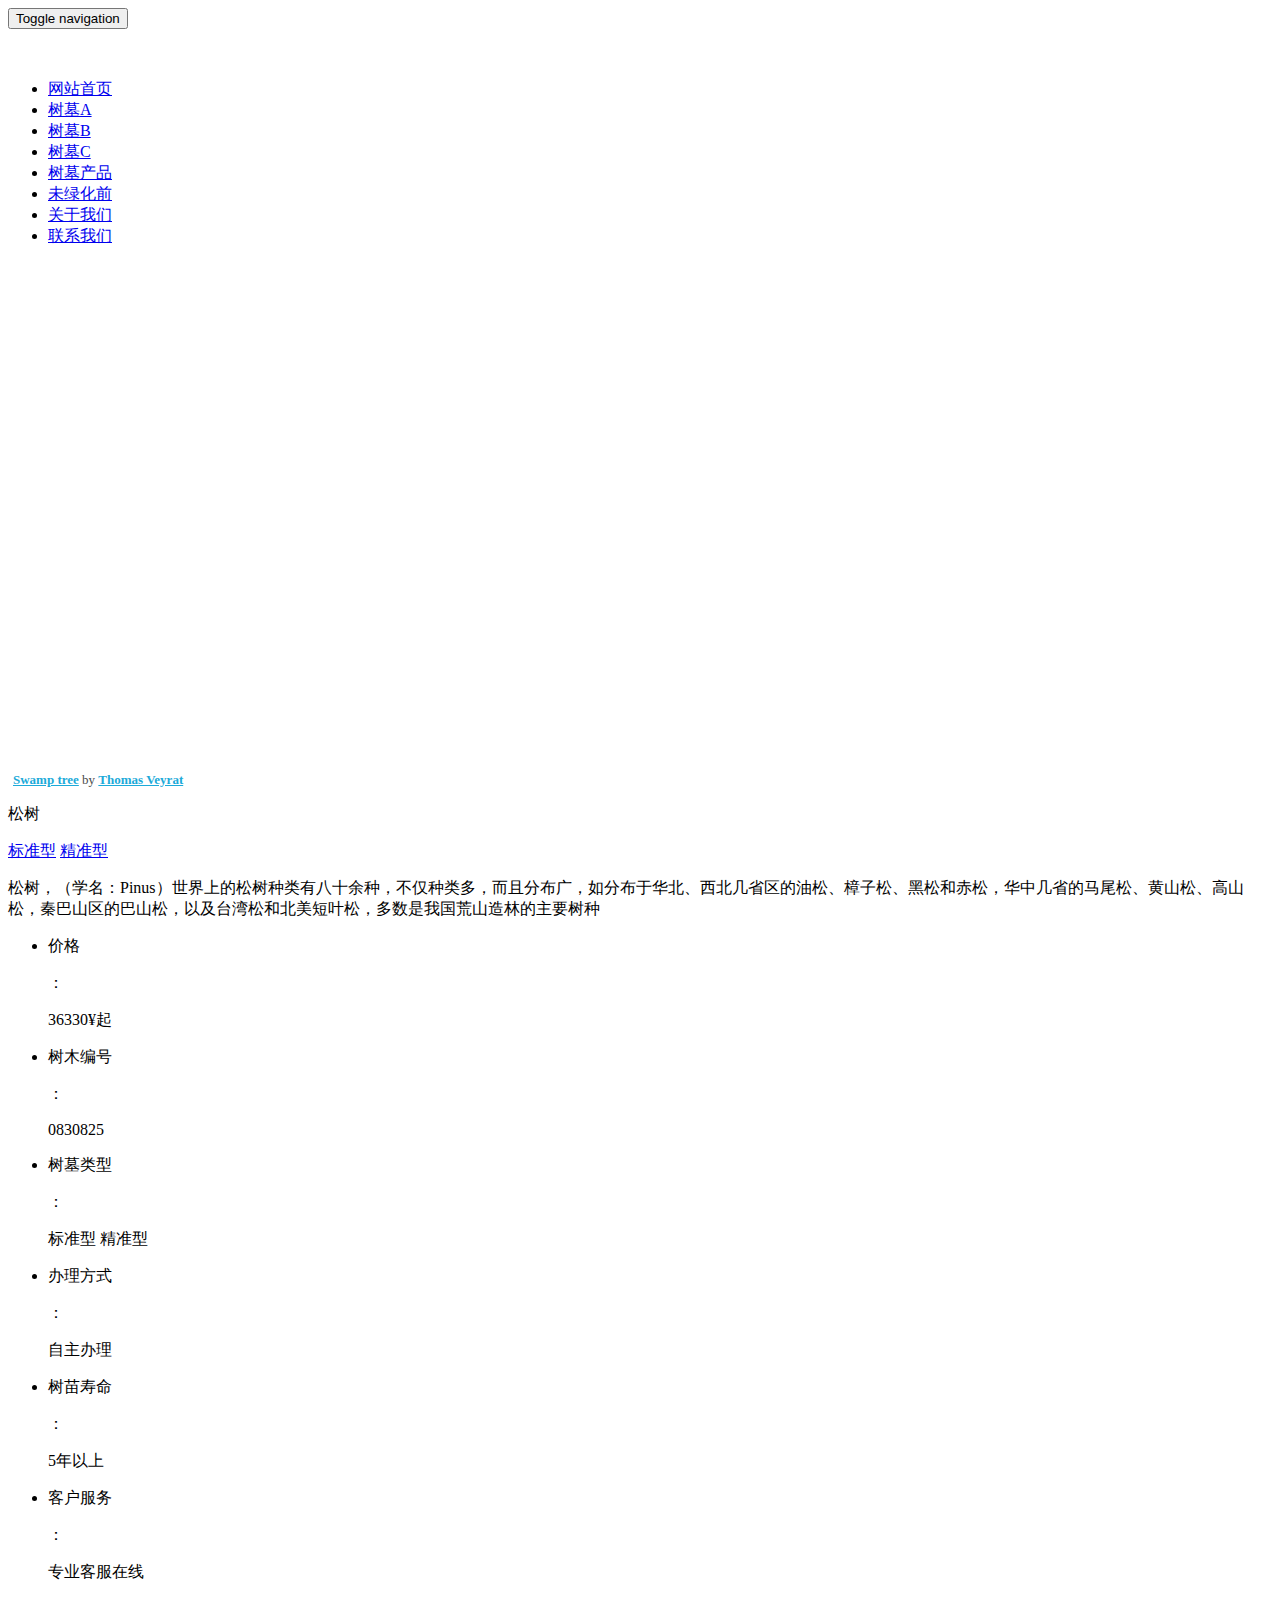
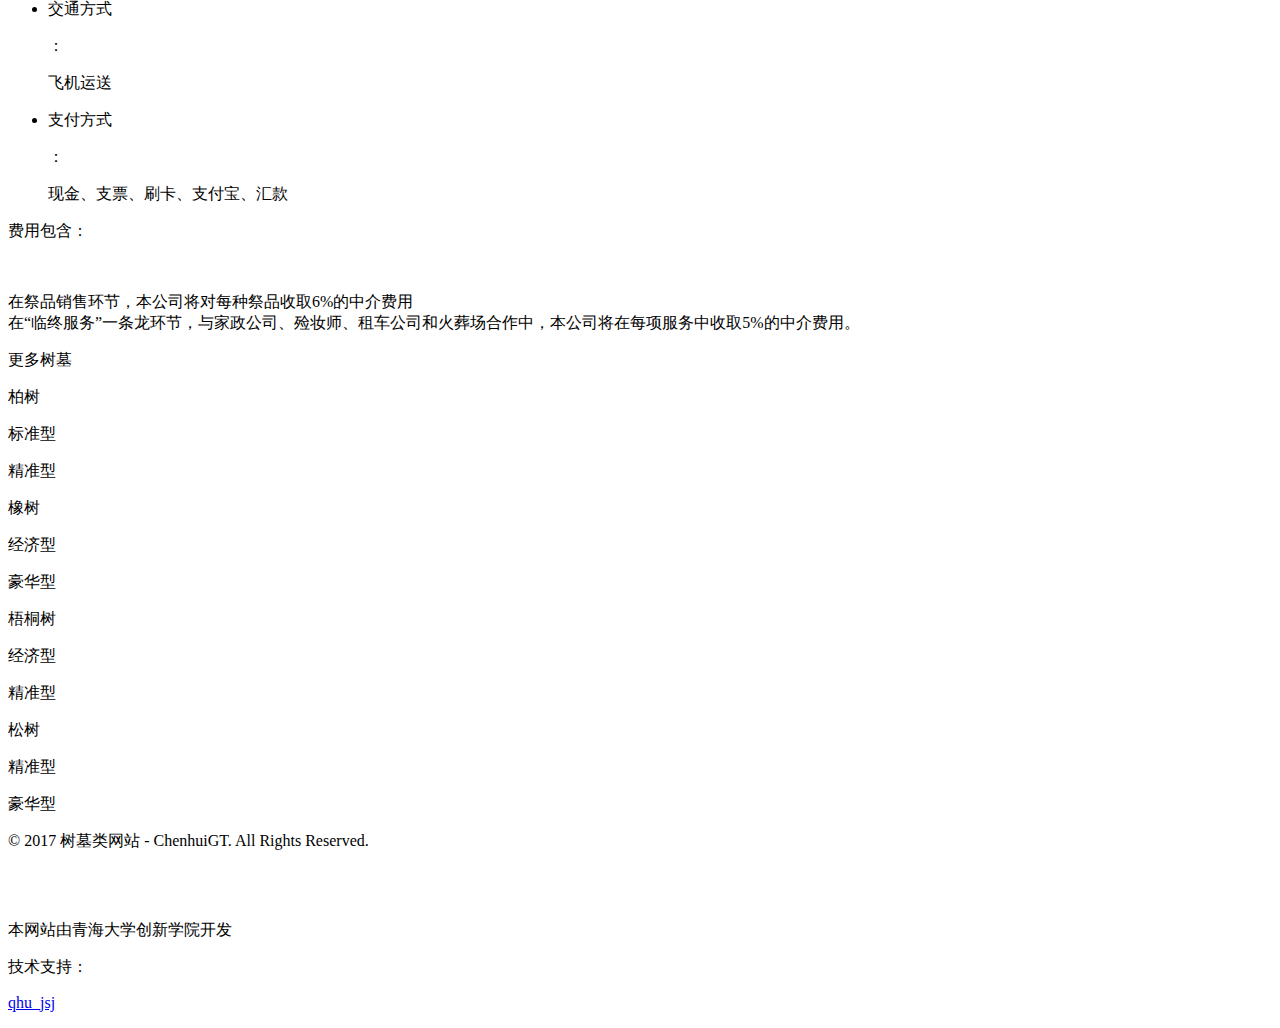
==== index4.html @ c591695b "Add files via upload" ====
<!DOCTYPE html>
<!-- saved from url=(0077)http://www.coolsite360.com/sites/ynzzkt/casedetails/5aa9fd536c8569692ddfd2db/ -->
<html class=" portrait"><head><meta http-equiv="Content-Type" content="text/html; charset=UTF-8">
    <title>树墓地类型展示</title>
    
    <meta content="自由行, 欧洲行, 境外游" name="keywords">
    <meta content="奇特旺国家公园，是尼泊尔的国家公园，全称皇家奇特旺国家公园。位于加德满都西南150千米处。公园占地540多平方千米，以产印度独角犀牛闻名。" name="description">
    
    
    <meta name="apple-touch-fullscreen" content="yes">
    <meta name="apple-mobile-web-app-capable" content="yes">
    <meta name="apple-mobile-web-app-status-bar-style" content="black-translucent">
    <meta name="viewport" content="width=device-width, initial-scale=1.0, maximum-scale=1.0, user-scalable=no">
    <meta name="renderer" content="webkit">
    <script type="text/javascript" async="" defer="" src="js/piwik.js"></script><script>
    coolsite360={
        PlayerPlugins:[]
    } ;
    var _gaq = _gaq || [], _paq = _paq || [];
    var weixin_initial = 0, preview_mode=0, clear_loading_progress_waiting = 0, weixin_config_ready=0, epub360_domain = 'epub360';
    </script>
<!--    
   <div ><iframe width="100%" height="480" src="https://www.ll3d.com/model/8a99686f5930cff30159390a564b0016" frameborder="0" allowfullscreen mozallowfullscreen="true" webkitallowfullscreen="true" onmousewheel=""></iframe>
    <p>on <a href="https://www.ll3d.com/model/8a99686f5930cff30159390a564b0016/detail" style="color:#1caad9; font-weight:bold; font-size:14px;" >乐乐三维云</a></p>
   </div>-->
			
    <script src="js/es5-shim.js"></script>
    <script src="js/es5-sham.js"></script>
    <!--<script src="//cdn.bootcss.com/es6-shim/0.35.3/es6-shim.js"></script>-->
    <!--<script src="//cdn.bootcss.com/es6-shim/0.35.3/es6-sham.js"></script>-->
    <script type="text/javascript" src="js/object-assign.min.js"></script>
    <script type="text/javascript" src="js/promise.js"></script>
    <script>
        // Polyfill, modifying the global Object
        window.ObjectAssign.polyfill();
    </script>
        <link rel="stylesheet" type="text/css" href="css/jquery.fancybox.min.css">

        <link rel="stylesheet" type="text/css" href="css/font-awesome.min.css">    
        <link rel="stylesheet" type="text/css" href="css/animate.css">
        <link type="text/css" href="css/play.built.7b5ddf9b.cache.css" rel="stylesheet" media="all">
    
     <script type="text/javascript" src="js/jquery-1.8.1.min.js"></script>
    <script type="text/javascript" src="js/bootstrap.min.js"></script>
    
    
    



    <link type="text/css" href="css/global_main.css" rel="stylesheet">
    <link type="text/css" href="css/global_fonts.css" rel="stylesheet">
    <link type="text/css" href="css/styles.css" rel="stylesheet">



    <style>
    @font-face{font-family:'Caudex';font-style:normal;font-weight:400;src:local(Caudex),url(http://gfonts.coolsite360.com/s/caudex/v6/6CwZGTsjYRXUiSDlabVS2n-_kf6ByYO6CLYdB4HQE-Y.woff2) format("woff2");unicode-range:U+1F00-1FFF}@font-face{font-family:'Caudex';font-style:normal;font-weight:400;src:local(Caudex),url(http://gfonts.coolsite360.com/s/caudex/v6/uKDHrXVo0UKVEKBdFH13fH-_kf6ByYO6CLYdB4HQE-Y.woff2) format("woff2");unicode-range:U+0370-03FF}@font-face{font-family:'Caudex';font-style:normal;font-weight:400;src:local(Caudex),url(http://gfonts.coolsite360.com/s/caudex/v6/M9hv5IlpxEaNftgkD8754H-_kf6ByYO6CLYdB4HQE-Y.woff2) format("woff2");unicode-range:U+0100-024F,U+1E00-1EFF,U+20A0-20AB,U+20AD-20CF,U+2C60-2C7F,U+A720-A7FF}@font-face{font-family:'Caudex';font-style:normal;font-weight:400;src:local(Caudex),url(http://gfonts.coolsite360.com/s/caudex/v6/oK9B5EatFn1pC05ZmnkMduvvDin1pK8aKteLpeZ5c0A.woff2) format("woff2");unicode-range:U+0000-00FF,U+0131,U+0152-0153,U+02C6,U+02DA,U+02DC,U+2000-206F,U+2074,U+20AC,U+2212,U+2215}@font-face{font-family:'Oswald';font-style:normal;font-weight:700;src:local('Oswald Bold'),local(Oswald-Bold),url(http://gfonts.coolsite360.com/s/oswald/v13/smkSb2csQFrK-wxLDSe5R4X0hVgzZQUfRDuZrPvH3D8.woff2) format("woff2");unicode-range:U+0400-045F,U+0490-0491,U+04B0-04B1,U+2116}@font-face{font-family:'Oswald';font-style:normal;font-weight:700;src:local('Oswald Bold'),local(Oswald-Bold),url(http://gfonts.coolsite360.com/s/oswald/v13/69aXBpgQONjr_rHWADjBuYX0hVgzZQUfRDuZrPvH3D8.woff2) format("woff2");unicode-range:U+0102-0103,U+1EA0-1EF9,U+20AB}@font-face{font-family:'Oswald';font-style:normal;font-weight:700;src:local('Oswald Bold'),local(Oswald-Bold),url(http://gfonts.coolsite360.com/s/oswald/v13/dI-qzxlKVQA6TUC5RKSb34X0hVgzZQUfRDuZrPvH3D8.woff2) format("woff2");unicode-range:U+0100-024F,U+1E00-1EFF,U+20A0-20AB,U+20AD-20CF,U+2C60-2C7F,U+A720-A7FF}@font-face{font-family:'Oswald';font-style:normal;font-weight:700;src:local('Oswald Bold'),local(Oswald-Bold),url(http://gfonts.coolsite360.com/s/oswald/v13/bH7276GfdCjMjApa_dkG6ZBw1xU1rKptJj_0jans920.woff2) format("woff2");unicode-range:U+0000-00FF,U+0131,U+0152-0153,U+02C6,U+02DA,U+02DC,U+2000-206F,U+2074,U+20AC,U+2212,U+2215}@font-face{font-family:'Playfair Display';font-style:normal;font-weight:400;src:local('Playfair Display'),local(PlayfairDisplay-Regular),url(http://gfonts.coolsite360.com/s/playfairdisplay/v10/2NBgzUtEeyB-Xtpr9bm1CRw5vVFbIG7DatP53f3SWfE.woff2) format("woff2");unicode-range:U+0400-045F,U+0490-0491,U+04B0-04B1,U+2116}@font-face{font-family:'Playfair Display';font-style:normal;font-weight:400;src:local('Playfair Display'),local(PlayfairDisplay-Regular),url(http://gfonts.coolsite360.com/s/playfairdisplay/v10/2NBgzUtEeyB-Xtpr9bm1CSVudZg2I_9CBJalMPResNk.woff2) format("woff2");unicode-range:U+0100-024F,U+1E00-1EFF,U+20A0-20AB,U+20AD-20CF,U+2C60-2C7F,U+A720-A7FF}@font-face{font-family:'Playfair Display';font-style:normal;font-weight:400;src:local('Playfair Display'),local(PlayfairDisplay-Regular),url(http://gfonts.coolsite360.com/s/playfairdisplay/v10/2NBgzUtEeyB-Xtpr9bm1CRD8Ne_KjP89kA3_zOrHj8E.woff2) format("woff2");unicode-range:U+0000-00FF,U+0131,U+0152-0153,U+02C6,U+02DA,U+02DC,U+2000-206F,U+2074,U+20AC,U+2212,U+2215}@font-face{font-family:'Roboto';font-style:normal;font-weight:100;src:local('Roboto Thin'),local(Roboto-Thin),url(http://gfonts.coolsite360.com/s/roboto/v16/ty9dfvLAziwdqQ2dHoyjphkAz4rYn47Zy2rvigWQf6w.woff2) format("woff2");unicode-range:U+0460-052F,U+20B4,U+2DE0-2DFF,U+A640-A69F}@font-face{font-family:'Roboto';font-style:normal;font-weight:100;src:local('Roboto Thin'),local(Roboto-Thin),url(http://gfonts.coolsite360.com/s/roboto/v16/frNV30OaYdlFRtH2VnZZdhkAz4rYn47Zy2rvigWQf6w.woff2) format("woff2");unicode-range:U+0400-045F,U+0490-0491,U+04B0-04B1,U+2116}@font-face{font-family:'Roboto';font-style:normal;font-weight:100;src:local('Roboto Thin'),local(Roboto-Thin),url(http://gfonts.coolsite360.com/s/roboto/v16/gwVJDERN2Amz39wrSoZ7FxkAz4rYn47Zy2rvigWQf6w.woff2) format("woff2");unicode-range:U+1F00-1FFF}@font-face{font-family:'Roboto';font-style:normal;font-weight:100;src:local('Roboto Thin'),local(Roboto-Thin),url(http://gfonts.coolsite360.com/s/roboto/v16/aZMswpodYeVhtRvuABJWvBkAz4rYn47Zy2rvigWQf6w.woff2) format("woff2");unicode-range:U+0370-03FF}@font-face{font-family:'Roboto';font-style:normal;font-weight:100;src:local('Roboto Thin'),local(Roboto-Thin),url(http://gfonts.coolsite360.com/s/roboto/v16/VvXUGKZXbHtX_S_VCTLpGhkAz4rYn47Zy2rvigWQf6w.woff2) format("woff2");unicode-range:U+0102-0103,U+1EA0-1EF9,U+20AB}@font-face{font-family:'Roboto';font-style:normal;font-weight:100;src:local('Roboto Thin'),local(Roboto-Thin),url(http://gfonts.coolsite360.com/s/roboto/v16/e7MeVAyvogMqFwwl61PKhBkAz4rYn47Zy2rvigWQf6w.woff2) format("woff2");unicode-range:U+0100-024F,U+1E00-1EFF,U+20A0-20AB,U+20AD-20CF,U+2C60-2C7F,U+A720-A7FF}@font-face{font-family:'Roboto';font-style:normal;font-weight:100;src:local('Roboto Thin'),local(Roboto-Thin),url(http://gfonts.coolsite360.com/s/roboto/v16/2tsd397wLxj96qwHyNIkxHYhjbSpvc47ee6xR_80Hnw.woff2) format("woff2");unicode-range:U+0000-00FF,U+0131,U+0152-0153,U+02C6,U+02DA,U+02DC,U+2000-206F,U+2074,U+20AC,U+2212,U+2215}@font-face{font-family:'Roboto';font-style:normal;font-weight:300;src:local('Roboto Light'),local(Roboto-Light),url(http://gfonts.coolsite360.com/s/roboto/v16/0eC6fl06luXEYWpBSJvXCIX0hVgzZQUfRDuZrPvH3D8.woff2) format("woff2");unicode-range:U+0460-052F,U+20B4,U+2DE0-2DFF,U+A640-A69F}@font-face{font-family:'Roboto';font-style:normal;font-weight:300;src:local('Roboto Light'),local(Roboto-Light),url(http://gfonts.coolsite360.com/s/roboto/v16/Fl4y0QdOxyyTHEGMXX8kcYX0hVgzZQUfRDuZrPvH3D8.woff2) format("woff2");unicode-range:U+0400-045F,U+0490-0491,U+04B0-04B1,U+2116}@font-face{font-family:'Roboto';font-style:normal;font-weight:300;src:local('Roboto Light'),local(Roboto-Light),url(http://gfonts.coolsite360.com/s/roboto/v16/-L14Jk06m6pUHB-5mXQQnYX0hVgzZQUfRDuZrPvH3D8.woff2) format("woff2");unicode-range:U+1F00-1FFF}@font-face{font-family:'Roboto';font-style:normal;font-weight:300;src:local('Roboto Light'),local(Roboto-Light),url(http://gfonts.coolsite360.com/s/roboto/v16/I3S1wsgSg9YCurV6PUkTOYX0hVgzZQUfRDuZrPvH3D8.woff2) format("woff2");unicode-range:U+0370-03FF}@font-face{font-family:'Roboto';font-style:normal;font-weight:300;src:local('Roboto Light'),local(Roboto-Light),url(http://gfonts.coolsite360.com/s/roboto/v16/NYDWBdD4gIq26G5XYbHsFIX0hVgzZQUfRDuZrPvH3D8.woff2) format("woff2");unicode-range:U+0102-0103,U+1EA0-1EF9,U+20AB}@font-face{font-family:'Roboto';font-style:normal;font-weight:300;src:local('Roboto Light'),local(Roboto-Light),url(http://gfonts.coolsite360.com/s/roboto/v16/Pru33qjShpZSmG3z6VYwnYX0hVgzZQUfRDuZrPvH3D8.woff2) format("woff2");unicode-range:U+0100-024F,U+1E00-1EFF,U+20A0-20AB,U+20AD-20CF,U+2C60-2C7F,U+A720-A7FF}@font-face{font-family:'Roboto';font-style:normal;font-weight:300;src:local('Roboto Light'),local(Roboto-Light),url(http://gfonts.coolsite360.com/s/roboto/v16/Hgo13k-tfSpn0qi1SFdUfZBw1xU1rKptJj_0jans920.woff2) format("woff2");unicode-range:U+0000-00FF,U+0131,U+0152-0153,U+02C6,U+02DA,U+02DC,U+2000-206F,U+2074,U+20AC,U+2212,U+2215}@font-face{font-family:'Roboto';font-style:normal;font-weight:900;src:local('Roboto Black'),local(Roboto-Black),url(http://gfonts.coolsite360.com/s/roboto/v16/s7gftie1JANC-QmDJvMWZoX0hVgzZQUfRDuZrPvH3D8.woff2) format("woff2");unicode-range:U+0460-052F,U+20B4,U+2DE0-2DFF,U+A640-A69F}@font-face{font-family:'Roboto';font-style:normal;font-weight:900;src:local('Roboto Black'),local(Roboto-Black),url(http://gfonts.coolsite360.com/s/roboto/v16/3Y_xCyt7TNunMGg0Et2pnoX0hVgzZQUfRDuZrPvH3D8.woff2) format("woff2");unicode-range:U+0400-045F,U+0490-0491,U+04B0-04B1,U+2116}@font-face{font-family:'Roboto';font-style:normal;font-weight:900;src:local('Roboto Black'),local(Roboto-Black),url(http://gfonts.coolsite360.com/s/roboto/v16/WeQRRE07FDkIrr29oHQgHIX0hVgzZQUfRDuZrPvH3D8.woff2) format("woff2");unicode-range:U+1F00-1FFF}@font-face{font-family:'Roboto';font-style:normal;font-weight:900;src:local('Roboto Black'),local(Roboto-Black),url(http://gfonts.coolsite360.com/s/roboto/v16/jyIYROCkJM3gZ4KV00YXOIX0hVgzZQUfRDuZrPvH3D8.woff2) format("woff2");unicode-range:U+0370-03FF}@font-face{font-family:'Roboto';font-style:normal;font-weight:900;src:local('Roboto Black'),local(Roboto-Black),url(http://gfonts.coolsite360.com/s/roboto/v16/phsu-QZXz1JBv0PbFoPmEIX0hVgzZQUfRDuZrPvH3D8.woff2) format("woff2");unicode-range:U+0102-0103,U+1EA0-1EF9,U+20AB}@font-face{font-family:'Roboto';font-style:normal;font-weight:900;src:local('Roboto Black'),local(Roboto-Black),url(http://gfonts.coolsite360.com/s/roboto/v16/9_7S_tWeGDh5Pq3u05RVkoX0hVgzZQUfRDuZrPvH3D8.woff2) format("woff2");unicode-range:U+0100-024F,U+1E00-1EFF,U+20A0-20AB,U+20AD-20CF,U+2C60-2C7F,U+A720-A7FF}@font-face{font-family:'Roboto';font-style:normal;font-weight:900;src:local('Roboto Black'),local(Roboto-Black),url(http://gfonts.coolsite360.com/s/roboto/v16/mnpfi9pxYH-Go5UiibESIpBw1xU1rKptJj_0jans920.woff2) format("woff2");unicode-range:U+0000-00FF,U+0131,U+0152-0153,U+02C6,U+02DA,U+02DC,U+2000-206F,U+2074,U+20AC,U+2212,U+2215}
</style>

</head>

<body class="body_7jRMdv">
<div class="container-fluid cst_navcontainer cst_navfixed nav_bgc c-section cbsect_c90e2b70" data-c_spy="scroll" data-c_tl_id="tl_f83f28f0" id="section73ef9f42">
 <nav class="navbar nav_style_01 c-navbar cbnavb_98b328d3">
  <div class="container cst_navcontainer cst_w100 cbnavc_dfbccb16">
   <div class="navbar-header c-navheader cbnavh_caa7c464">
    <button class="navbar-toggle c-navmenubutton cbnavm_cbfb306f" data-target="#navmenu_1c29acd3b3e5392f" data-toggle="collapse" switch-class="c-state1" switch-selector=".navbar-collapse" type="button">
     <span class="sr-only c-span cbspan_882a2473">
      Toggle navigation
     </span>
     <span class="icon-bar c-nav-btn-span cbspan_38ed2287">
     </span>
     <span class="icon-bar c-nav-btn-span cbspan_4ddd2992">
     </span>
     <span class="icon-bar c-nav-btn-span cbspan_adbceece">
     </span>
    </button>
    <a class="navbar-toggle-desktop hidden-xs c-linkblock cblink_cf3da837 c-action-click" data-c_act_id="act_eb360d5c" href="http://www.coolsite360.com/sites/ynzzkt/casedetails/5aa9fd536c8569692ddfd2db/#">
     <i class="fa fa-bars c-icon cbicon_c27a895e" data-c_e_id="icon1fac4612" switch-class="c-state1" switch-selector=".navbar-collapse">
     </i>
     <i class="fa fa-remove c-icon cbicon_75a214d4" data-c_e_id="iconaf5904a3">
     </i>
    </a>
    <a class="navbar-brand c-navbrand cbnavb_6a39e351" href="http://www.coolsite360.com/sites/ynzzkt/index.html" src="http://qty83k.creatby.com/materials/95622/origin/d5144dfb2dcb65f4d21f23fa042c5d1a_origin.png">
     <p>
      <br>
     </p>
    </a>
   </div>
   <div class="collapse navbar-collapse c-navcollapse cbnavc_98bc8b3b" data-c_e_id="navcollapseb9aaba37" id="navmenu_1c29acd3b3e5392f">
    <ul class="nav navbar-nav navbar-right c-navlist cbnavl_8677f838">
     <li class="c-navlistitem cbnavl_1b90c692">
      <a class="active c-navlink cbnavl_dad6852f" data-c_spy="scroll" href="#">
       网站首页
      </a>
     </li>
     <li class="c-navlistitem cbnavl_1b90c692">
      <a class="c-navlink cbnavl_dad6852f" data-c_spy="scroll" href="page1.html">
       树墓A
      </a>
     </li> 
     <li class="c-navlistitem cbnavl_1b90c692">
      <a class="c-navlink cbnavl_dad6852f" data-c_spy="scroll" href="page2.html">
       树墓B
      </a>
     </li>  
     <li class="c-navlistitem cbnavl_1b90c692">
      <a class="c-navlink cbnavl_dad6852f" data-c_spy="scroll" href="page3.html">
       树墓C
      </a>
     </li>
     <li class="c-navlistitem cbnavl_1b90c692">
      <a class="c-navlink cbnavl_dad6852f" data-c_spy="scroll" href="index1.html">
       树墓产品
      </a>
     </li>
     <li class="c-navlistitem cbnavl_5ba8b7da">
      <a class="c-navlink cbnavl_dad6852f" data-c_spy="scroll" href="index.html">
       未绿化前
      </a>
     </li>
     <li class="c-navlistitem cbnavl_5ba8b7da">
      <a class="c-navlink cbnavl_dad6852f" data-c_spy="scroll" href="#">
       关于我们
      </a>
     </li>
     <li class="c-navlistitem cbnavl_40316c0c">
      <a class="c-navlink cbnavl_dad6852f" data-c_spy="scroll" href="#">
       联系我们
      </a>
     </li>
    </ul>
   </div>
  </div>
 </nav>
</div>
<div class="container-fluid cst_sectionBlock c-section cbsect_5e3bb3b2" data-c_tl_id="tl_86b5022c">
  <div class="container cst_container_base cst_w100 c-container-1 cbcont_154e7530">
  <div class="c-div div_u6xa1M">
    <div class="c-contentviewv2 contentviewv2_F59NU7" data-c_e_id="contentviewv2_1c00e43e">
      <div class="c-div div_36F587">
        <div class="c-slider slider_shWipo" data-c_slider_args="type:0;ap:0;ti:4" data-c_tl_id="M_a3f15874e24264f8">
          <div class="c-slider-mask c-transition-containment cs-repeatable slidermask_awXVnH">
        <!--<div class="c-slide c-transition-item slide_6WOxZo c-transition-current" style="background-image: url(http://qty83k.creatby.com/materials/95622/origin/41d2369924daec11a7b8b3cf78ed0662_origin.jpg);">-->
        <div class="c-slide c-transition-item slide_6WOxZo c-transition-current" >     
        <div class="sketchfab-embed-wrapper"><iframe width="100%" height="500px" src="https://sketchfab.com/models/2436f084265d401fb204c00ff51a14bd/embed?annotation=1&amp;annotation_cycle=5&amp;autospin=0.2&amp;autostart=1&amp;preload=1" frameborder="0" allow="autoplay; fullscreen; vr" mozallowfullscreen="true" webkitallowfullscreen="true"></iframe> <p style="font-size: 13px; font-weight: normal; margin: 5px; color: #4A4A4A;"> <a href="https://sketchfab.com/models/2436f084265d401fb204c00ff51a14bd?utm_medium=embed&utm_source=website&utm_campain=share-popup" target="_blank" style="font-weight: bold; color: #1CAAD9;">Swamp tree</a> by <a href="https://sketchfab.com/veyratom?utm_medium=embed&utm_source=website&utm_campain=share-popup" target="_blank" style="font-weight: bold; color: #1CAAD9;">Thomas Veyrat</a> </p> </div>
   </div>    
</div>

<a class="c-leftarrow leftarrow_o7KmlU" href="http://www.coolsite360.com/sites/ynzzkt/casedetails/5aa9fd536c8569692ddfd2db/#"><i class="fa fa-angle-left c-icon c-icon-arrowicon icon_XkgFgN"></i></a><a class="c-rightarrow rightarrow_iUz0me" href="http://www.coolsite360.com/sites/ynzzkt/casedetails/5aa9fd536c8569692ddfd2db/#"><i class="fa fa-angle-right c-icon c-icon-arrowicon icon_eyS2iH"></i></a>

</div>
</div>
</div>
</div>
</div>
</div>

<div class="container-fluid cst_sectionBlock c-section cbsect_992a17a8 c-scrollIn" data-c_tl_id="tl_07ea2fbb" id="section481195de">
  <div class="container cst_container_base c-container-1 cbcont_784e53e0">
    <div class="c-div div_wpdgwa">
      <div class="c-contentviewv2 contentviewv2_20auBU" data-c_e_id="contentviewv2_1dc08fd4">
        <div class="c-div div_kYGKCX">
          <p class="c-paragraph paragraph_NveQRc">松树</p>
          <div class="c-div cs-repeatable div_2Wizvm">
            <a class="c-textlink textlink_qaPGb0" href="#">标准型</a>
            <a class="c-textlink textlink_qaPGb0" href="#">精准型</a>
          </div>
        </div>
        <p class="c-paragraph paragraph_gtnmWj">松树，（学名：Pinus）世界上的松树种类有八十余种，不仅种类多，而且分布广，如分布于华北、西北几省区的油松、樟子松、黑松和赤松，华中几省的马尾松、黄山松、高山松，秦巴山区的巴山松，以及台湾松和北美短叶松，多数是我国荒山造林的主要树种</p><div class="c-div div_3Q1vmS"><ul class="c-list cs-repeatable list_w4QgY9">
        <li class="c-listitem listitem_dH6Bu2">
          <p class="c-paragraph paragraph_Vqmu4m">价格</p>
          <p class="c-paragraph paragraph_aXRUzj">：</p>
          <p class="c-paragraph paragraph_QpFIHB">36330¥起</p>
        </li>
        <li class="c-listitem listitem_dH6Bu2">
          <p class="c-paragraph paragraph_Vqmu4m">树木编号</p>
          <p class="c-paragraph paragraph_aXRUzj">：</p>
          <p class="c-paragraph paragraph_QpFIHB">0830825</p>
        </li>
        <li class="c-listitem listitem_dH6Bu2">
          <p class="c-paragraph paragraph_Vqmu4m">树墓类型</p>
          <p class="c-paragraph paragraph_aXRUzj">：</p>
          <p class="c-paragraph paragraph_QpFIHB">标准型 精准型</p>
        </li>
        <li class="c-listitem listitem_dH6Bu2">
          <p class="c-paragraph paragraph_Vqmu4m">办理方式</p>
          <p class="c-paragraph paragraph_aXRUzj">：</p>
          <p class="c-paragraph paragraph_QpFIHB">自主办理</p>
        </li>
        <li class="c-listitem listitem_dH6Bu2">
          <p class="c-paragraph paragraph_Vqmu4m">树苗寿命</p>
          <p class="c-paragraph paragraph_aXRUzj">：</p>
          <p class="c-paragraph paragraph_QpFIHB">5年以上</p>
        </li>
        <li class="c-listitem listitem_dH6Bu2">
          <p class="c-paragraph paragraph_Vqmu4m">客户服务</p>
          <p class="c-paragraph paragraph_aXRUzj">：</p>
          <p class="c-paragraph paragraph_QpFIHB">专业客服在线</p>
        </li>
        <li class="c-listitem listitem_dH6Bu2">
          <p class="c-paragraph paragraph_Vqmu4m">交通方式</p>
          <p class="c-paragraph paragraph_aXRUzj">：</p>
          <p class="c-paragraph paragraph_QpFIHB">飞机运送</p>
        </li>
        <li class="c-listitem listitem_dH6Bu2">
          <p class="c-paragraph paragraph_Vqmu4m">支付方式</p>
          <p class="c-paragraph paragraph_aXRUzj">：</p>
          <p class="c-paragraph paragraph_QpFIHB">现金、支票、刷卡、支付宝、汇款</p>
        </li>
      </ul>
    </div>
    <div class="c-div div_xN6AiE">
      <div class="textblock_cyiirb">
        <p>费用包含：</p>
        <p>&nbsp;</p>
        <p>在祭品销售环节，本公司将对每种祭品收取6%的中介费用<br>在“临终服务”一条龙环节，与家政公司、殓妆师、租车公司和火葬场合作中，本公司将在每项服务中收取5%的中介费用。<br></p>
      </div>
    </div>
    <div class="c-div div_vtaxK9">
    	
      <div class="c-div div_lg5ah6">
      	<p class="c-paragraph paragraph_rDwVZK">更多树墓</p>
      	<a class="c-linkblock linkblock_IocRq3" href="#"></a>
      </div>
    </div>
  </div>
 <!--<div class="c-div div_TgGOKZ"><div class="cst_hoverLink_effect03 cst_hovershadow_Griditem cst_mLR-15 cst_cardlist_grid_base_CMS c-div cbdiv_9b6e3da6"><div class="cst_gridSpace c-contentlistviewv2 cbcont_804fd53c"><div class="row cst_textSetting c-row cbrow_7725558a"><div class="col-lg-3 col-md-3 col-sm-6 col-xs-12 c-column c-inline-column cbcolu_33571ffe" data-c_content_url="/sites/ynzzkt/index/5aa9fd546c8569692891749d/contentview_58c9f0cc/" data-c_contentview_id="contentview_58c9f0cc"><div class="div_product c-div cbdiv_09162bd5"><div class="c-div cbdiv_57d04487"><div class="img_product c-inlineblock c-imageblock cbimag_67c3cc94" mode="aspectFill" src="http://qty83k.creatby.com/materials/95622/origin/f0a66fac13024673c5a709007ea66d2d_origin.jpg" style="background-image: url(http://qty83k.creatby.com/materials/95622/origin/a2198eca095cacb017959d236213a21f_origin_YgAAmt3.jpg);background-size: cover;background-repeat: no-repeat;: ;background-position: center center;"></div></div><div class="c-div cbdiv_25b3f92c"><div class="div_product_text c-div cbdiv_600bc04a"><p class="c-ellipse c-paragraph cbpara_658efd58">乞力马扎罗山非洲最高的山脉 </p><div class="c-div cs-repeatable cbdiv_44e7ae94"><p class="c-paragraph cbpara_98ca16fb">跟团游</p><p class="c-paragraph cbpara_98ca16fb">境外游</p><p class="c-paragraph cbpara_98ca16fb">欧洲行</p></div></div><div class="c-div cbdiv_0c96fa2a"><i class="fa fa-long-arrow-right icon_product c-icon cbicon_07bf1808"></i></div></div><a class="c-linkblock cblink_4f3778b4" href="http://www.coolsite360.com/sites/ynzzkt/casedetails/5aa9fd546c8569692891749d/"></a></div></div><div class="col-lg-3 col-md-3 col-sm-6 col-xs-12 c-column c-inline-column cbcolu_33571ffe" data-c_content_url="/sites/ynzzkt/index/5aa9fd556c8569692b44dab8/contentview_58c9f0cc/" data-c_contentview_id="contentview_58c9f0cc"><div class="div_product c-div cbdiv_09162bd5"><div class="c-div cbdiv_57d04487"><div class="img_product c-inlineblock c-imageblock cbimag_67c3cc94" mode="aspectFill" src="http://qty83k.creatby.com/materials/95622/origin/f0a66fac13024673c5a709007ea66d2d_origin.jpg" style="background-image: url(http://qty83k.creatby.com/materials/95622/origin/05540e58ee45205254b31d3b9de05cfe_origin.jpg);background-size: cover;background-repeat: no-repeat;: ;background-position: center center;"></div></div><div class="c-div cbdiv_25b3f92c"><div class="div_product_text c-div cbdiv_600bc04a"><p class="c-ellipse c-paragraph cbpara_658efd58">尼罗河世界上最长的河流 </p><div class="c-div cs-repeatable cbdiv_44e7ae94"><p class="c-paragraph cbpara_98ca16fb">境内游</p><p class="c-paragraph cbpara_98ca16fb">跟团游</p></div></div><div class="c-div cbdiv_0c96fa2a"><i class="fa fa-long-arrow-right icon_product c-icon cbicon_07bf1808"></i></div></div><a class="c-linkblock cblink_4f3778b4" href="http://www.coolsite360.com/sites/ynzzkt/casedetails/5aa9fd556c8569692b44dab8/"></a></div></div><div class="col-lg-3 col-md-3 col-sm-6 col-xs-12 c-column c-inline-column cbcolu_33571ffe" data-c_content_url="/sites/ynzzkt/index/5aa9fd566c8569692747bbd2/contentview_58c9f0cc/" data-c_contentview_id="contentview_58c9f0cc"><div class="div_product c-div cbdiv_09162bd5"><div class="c-div cbdiv_57d04487"><div class="img_product c-inlineblock c-imageblock cbimag_67c3cc94" mode="aspectFill" src="http://qty83k.creatby.com/materials/95622/origin/f0a66fac13024673c5a709007ea66d2d_origin.jpg" style="background-image: url(http://qty83k.creatby.com/materials/95622/origin/38bbeab0881568104d85fae9fec50a67_origin.jpg);background-size: cover;background-repeat: no-repeat;: ;background-position: center center;"></div></div><div class="c-div cbdiv_25b3f92c"><div class="div_product_text c-div cbdiv_600bc04a"><p class="c-ellipse c-paragraph cbpara_658efd58">瑞士国家公园欧洲最早的国家公园 </p><div class="c-div cs-repeatable cbdiv_44e7ae94"><p class="c-paragraph cbpara_98ca16fb">境内游</p><p class="c-paragraph cbpara_98ca16fb">自由行</p></div></div><div class="c-div cbdiv_0c96fa2a"><i class="fa fa-long-arrow-right icon_product c-icon cbicon_07bf1808"></i></div></div><a class="c-linkblock cblink_4f3778b4" href="http://www.coolsite360.com/sites/ynzzkt/casedetails/5aa9fd566c8569692747bbd2/"></a></div></div><div class="col-lg-3 col-md-3 col-sm-6 col-xs-12 c-column c-inline-column cbcolu_33571ffe" data-c_content_url="/sites/ynzzkt/index/5aa9fd566c8569692891749e/contentview_58c9f0cc/" data-c_contentview_id="contentview_58c9f0cc"><div class="div_product c-div cbdiv_09162bd5"><div class="c-div cbdiv_57d04487"><div class="img_product c-inlineblock c-imageblock cbimag_67c3cc94" mode="aspectFill" src="http://qty83k.creatby.com/materials/95622/origin/f0a66fac13024673c5a709007ea66d2d_origin.jpg" style="background-image: url(http://qty83k.creatby.com/materials/95622/origin/a84141b4eb2fd68792d1535a8e17aee8_origin.jpg);background-size: cover;background-repeat: no-repeat;: ;background-position: center center;"></div></div><div class="c-div cbdiv_25b3f92c"><div class="div_product_text c-div cbdiv_600bc04a"><p class="c-ellipse c-paragraph cbpara_658efd58">布拉格披着金色外衣的千塔之城 </p><div class="c-div cs-repeatable cbdiv_44e7ae94"><p class="c-paragraph cbpara_98ca16fb">跟团游</p><p class="c-paragraph cbpara_98ca16fb">境外游</p></div></div><div class="c-div cbdiv_0c96fa2a"><i class="fa fa-long-arrow-right icon_product c-icon cbicon_07bf1808"></i></div></div><a class="c-linkblock cblink_4f3778b4" href="http://www.coolsite360.com/sites/ynzzkt/casedetails/5aa9fd566c8569692891749e/"></a></div></div><div class="col-lg-3 col-md-3 col-sm-6 col-xs-12 c-column c-inline-column cbcolu_33571ffe" data-c_content_url="/sites/ynzzkt/index/5aa9fd576c8569692b44dab9/contentview_58c9f0cc/" data-c_contentview_id="contentview_58c9f0cc"><div class="div_product c-div cbdiv_09162bd5"><div class="c-div cbdiv_57d04487"><div class="img_product c-inlineblock c-imageblock cbimag_67c3cc94" mode="aspectFill" src="http://qty83k.creatby.com/materials/95622/origin/f0a66fac13024673c5a709007ea66d2d_origin.jpg" style="background-image: url(http://qty83k.creatby.com/materials/95622/origin/c2fd7d4e72b50267d2ce0295507d753a_origin.jpg);background-size: cover;background-repeat: no-repeat;: ;background-position: center center;"></div></div><div class="c-div cbdiv_25b3f92c"><div class="div_product_text c-div cbdiv_600bc04a"><p class="c-ellipse c-paragraph cbpara_658efd58">阿尔卑斯山绝美的欧洲之最 </p><div class="c-div cs-repeatable cbdiv_44e7ae94"><p class="c-paragraph cbpara_98ca16fb">跟团游</p><p class="c-paragraph cbpara_98ca16fb">境内游</p></div></div><div class="c-div cbdiv_0c96fa2a"><i class="fa fa-long-arrow-right icon_product c-icon cbicon_07bf1808"></i></div></div><a class="c-linkblock cblink_4f3778b4" href="http://www.coolsite360.com/sites/ynzzkt/casedetails/5aa9fd576c8569692b44dab9/"></a></div></div><div class="col-lg-3 col-md-3 col-sm-6 col-xs-12 c-column c-inline-column cbcolu_33571ffe" data-c_content_url="/sites/ynzzkt/index/5aa9fd576c8569692ddfd2dc/contentview_58c9f0cc/" data-c_contentview_id="contentview_58c9f0cc"><div class="div_product c-div cbdiv_09162bd5"><div class="c-div cbdiv_57d04487"><div class="img_product c-inlineblock c-imageblock cbimag_67c3cc94" mode="aspectFill" src="http://qty83k.creatby.com/materials/95622/origin/f0a66fac13024673c5a709007ea66d2d_origin.jpg" style="background-image: url(http://qty83k.creatby.com/materials/95622/origin/9347f3a9e349dbe020bbe67a2ae30340_origin_xy9wknf.jpg);background-size: cover;background-repeat: no-repeat;: ;background-position: center center;"></div></div><div class="c-div cbdiv_25b3f92c"><div class="div_product_text c-div cbdiv_600bc04a"><p class="c-ellipse c-paragraph cbpara_658efd58">波尔多生在味蕾上的城市 </p><div class="c-div cs-repeatable cbdiv_44e7ae94"><p class="c-paragraph cbpara_98ca16fb">跟团游</p><p class="c-paragraph cbpara_98ca16fb">境外游</p><p class="c-paragraph cbpara_98ca16fb">欧洲行</p></div></div><div class="c-div cbdiv_0c96fa2a"><i class="fa fa-long-arrow-right icon_product c-icon cbicon_07bf1808"></i></div></div><a class="c-linkblock cblink_4f3778b4" href="http://www.coolsite360.com/sites/ynzzkt/casedetails/5aa9fd576c8569692ddfd2dc/"></a></div></div><div class="col-lg-3 col-md-3 col-sm-6 col-xs-12 c-column c-inline-column cbcolu_33571ffe" data-c_content_url="/sites/ynzzkt/index/5aa9fd586c856969301dc321/contentview_58c9f0cc/" data-c_contentview_id="contentview_58c9f0cc"><div class="div_product c-div cbdiv_09162bd5"><div class="c-div cbdiv_57d04487"><div class="img_product c-inlineblock c-imageblock cbimag_67c3cc94" mode="aspectFill" src="http://qty83k.creatby.com/materials/95622/origin/f0a66fac13024673c5a709007ea66d2d_origin.jpg" style="background-image: url(http://qty83k.creatby.com/materials/95622/origin/b077781dd6d985588b6f9d960d3794dd_origin.jpg);background-size: cover;background-repeat: no-repeat;: ;background-position: center center;"></div></div><div class="c-div cbdiv_25b3f92c"><div class="div_product_text c-div cbdiv_600bc04a"><p class="c-ellipse c-paragraph cbpara_658efd58">普罗旺斯浪漫薰衣草园的紫色梦境 </p><div class="c-div cs-repeatable cbdiv_44e7ae94"><p class="c-paragraph cbpara_98ca16fb">欧洲行</p><p class="c-paragraph cbpara_98ca16fb">境外游</p><p class="c-paragraph cbpara_98ca16fb">自由行</p></div></div><div class="c-div cbdiv_0c96fa2a"><i class="fa fa-long-arrow-right icon_product c-icon cbicon_07bf1808"></i></div></div><a class="c-linkblock cblink_4f3778b4" href="http://www.coolsite360.com/sites/ynzzkt/casedetails/5aa9fd586c856969301dc321/"></a></div></div><div class="col-lg-3 col-md-3 col-sm-6 col-xs-12 c-column c-inline-column cbcolu_33571ffe" data-c_content_url="/sites/ynzzkt/index/5aa9fd586c8569692b44daba/contentview_58c9f0cc/" data-c_contentview_id="contentview_58c9f0cc"><div class="div_product c-div cbdiv_09162bd5"><div class="c-div cbdiv_57d04487"><div class="img_product c-inlineblock c-imageblock cbimag_67c3cc94" mode="aspectFill" src="http://qty83k.creatby.com/materials/95622/origin/f0a66fac13024673c5a709007ea66d2d_origin.jpg" style="background-image: url(http://qty83k.creatby.com/materials/95622/origin/92cd728275269fffa101a1c5d9ba8024_origin.jpg);background-size: cover;background-repeat: no-repeat;: ;background-position: center center;"></div></div><div class="c-div cbdiv_25b3f92c"><div class="div_product_text c-div cbdiv_600bc04a"><p class="c-ellipse c-paragraph cbpara_658efd58">湖区国家公园英格兰最美的一角 </p><div class="c-div cs-repeatable cbdiv_44e7ae94"><p class="c-paragraph cbpara_98ca16fb">境内游</p><p class="c-paragraph cbpara_98ca16fb">自由行</p></div></div><div class="c-div cbdiv_0c96fa2a"><i class="fa fa-long-arrow-right icon_product c-icon cbicon_07bf1808"></i></div></div><a class="c-linkblock cblink_4f3778b4" href="http://www.coolsite360.com/sites/ynzzkt/casedetails/5aa9fd586c8569692b44daba/"></a></div></div></div></div></div></div></div></div></div>-->
  <div class="c-div div_TgGOKZ">
   <div class="cst_hoverLink_effect03 cst_hovershadow_Griditem cst_mLR-15 cst_cardlist_grid_base_CMS c-div cbdiv_9b6e3da6">
    <div class="cst_gridSpace c-contentlistviewv2 cbcont_804fd53c">
     <div class="row cst_textSetting c-row cbrow_7725558a">
     	
      <div class="col-lg-3 col-md-3 col-sm-6 col-xs-12 c-column c-inline-column cbcolu_33571ffe" data-c_content_url="" data-c_contentview_id="contentview_58c9f0cc">
       <div class="div_product c-div cbdiv_09162bd5">
        <div class="c-div cbdiv_57d04487">
         <div class="img_product c-inlineblock c-imageblock cbimag_67c3cc94" mode="aspectFill" src="" style="background-image: url(img/1.jpg); background-size: cover;background-repeat: no-repeat;: ;background-position: center center;"></div>
        </div>
        <div class="c-div cbdiv_25b3f92c">
         <div class="div_product_text c-div cbdiv_600bc04a">
          <p class="c-ellipse c-paragraph cbpara_658efd58">柏树</p>
          <div class="c-div cs-repeatable cbdiv_44e7ae94">
           <p class="c-paragraph cbpara_98ca16fb">标准型</p>
           <p class="c-paragraph cbpara_98ca16fb">精准型</p>
          </div>
         </div>
         <div class="c-div cbdiv_0c96fa2a">
          <i class="fa fa-long-arrow-right icon_product c-icon cbicon_07bf1808"></i>
         </div>
        </div>
        <a class="c-linkblock cblink_4f3778b4" href="index1.html"></a>
       </div>
      </div>
      
      <div class="col-lg-3 col-md-3 col-sm-6 col-xs-12 c-column c-inline-column cbcolu_33571ffe" data-c_content_url="/sites/ynzzkt/index/5aa9fd556c8569692b44dab8/contentview_58c9f0cc/" data-c_contentview_id="contentview_58c9f0cc">
       <div class="div_product c-div cbdiv_09162bd5">
        <div class="c-div cbdiv_57d04487">
         <div class="img_product c-inlineblock c-imageblock cbimag_67c3cc94" mode="aspectFill" src="" style="background-image: url(img/橡树.jpg);background-size: cover;background-repeat: no-repeat;: ;background-position: center center;"></div>
        </div>
        <div class="c-div cbdiv_25b3f92c">
         <div class="div_product_text c-div cbdiv_600bc04a">
          <p class="c-ellipse c-paragraph cbpara_658efd58">橡树 </p>
          <div class="c-div cs-repeatable cbdiv_44e7ae94">
           <p class="c-paragraph cbpara_98ca16fb">经济型</p>
           <p class="c-paragraph cbpara_98ca16fb">豪华型</p>
          </div>
         </div>
         <div class="c-div cbdiv_0c96fa2a">
          <i class="fa fa-long-arrow-right icon_product c-icon cbicon_07bf1808"></i>
         </div>
        </div>
        <a class="c-linkblock cblink_4f3778b4" href="index2.html"></a>
       </div>
      </div>
      
      <div class="col-lg-3 col-md-3 col-sm-6 col-xs-12 c-column c-inline-column cbcolu_33571ffe" data-c_content_url="/sites/ynzzkt/index/5aa9fd566c8569692747bbd2/contentview_58c9f0cc/" data-c_contentview_id="contentview_58c9f0cc">
       <div class="div_product c-div cbdiv_09162bd5">
        <div class="c-div cbdiv_57d04487">
         <div class="img_product c-inlineblock c-imageblock cbimag_67c3cc94" mode="aspectFill" src="" style="background-image: url(img/梧桐树.jpg);background-size: cover;background-repeat: no-repeat;: ;background-position: center center;"></div>
        </div>
        <div class="c-div cbdiv_25b3f92c">
         <div class="div_product_text c-div cbdiv_600bc04a">
          <p class="c-ellipse c-paragraph cbpara_658efd58">梧桐树 </p>
          <div class="c-div cs-repeatable cbdiv_44e7ae94">
           <p class="c-paragraph cbpara_98ca16fb">经济型</p>
           <p class="c-paragraph cbpara_98ca16fb">精准型</p>
          </div>
         </div>
         <div class="c-div cbdiv_0c96fa2a">
          <i class="fa fa-long-arrow-right icon_product c-icon cbicon_07bf1808"></i>
         </div>
        </div>
        <a class="c-linkblock cblink_4f3778b4" href="index3.html"></a>
       </div>
      </div>
      
      <div class="col-lg-3 col-md-3 col-sm-6 col-xs-12 c-column c-inline-column cbcolu_33571ffe" data-c_content_url="/sites/ynzzkt/index/5aa9fd566c8569692891749e/contentview_58c9f0cc/" data-c_contentview_id="contentview_58c9f0cc">
       <div class="div_product c-div cbdiv_09162bd5">
        <div class="c-div cbdiv_57d04487">
         <div class="img_product c-inlineblock c-imageblock cbimag_67c3cc94" mode="aspectFill" src="" style="background-image: url(img/松树.jpg);background-size: cover;background-repeat: no-repeat;: ;background-position: center center;"></div>
        </div>
        <div class="c-div cbdiv_25b3f92c">
         <div class="div_product_text c-div cbdiv_600bc04a">
          <p class="c-ellipse c-paragraph cbpara_658efd58">松树 </p>
          <div class="c-div cs-repeatable cbdiv_44e7ae94">
           <p class="c-paragraph cbpara_98ca16fb">精准型</p>
           <p class="c-paragraph cbpara_98ca16fb">豪华型</p>
          </div>
         </div>
         <div class="c-div cbdiv_0c96fa2a">
          <i class="fa fa-long-arrow-right icon_product c-icon cbicon_07bf1808"></i>
         </div>
        </div>
        <a class="c-linkblock cblink_4f3778b4" href="index4.html"></a>
       </div>
      </div>
 
     </div>
    </div>
   </div>
  </div>
  
  <p></p>
  <p></p>
  
<div class="container-fluid cst_sectionBlock c-section cbsect_33626058" data-c_tl_id="tl_70ca589a" id="sectiondd723e9c">
 <div class="container cst_container_base c-container-1 cbcont_034d7980">
  <div class="c-div div_gcQ0Hq">
   <div class="cst_footer_copyright c-div cbdiv_55603246">
    <div class="cst_textLinkstyle cst_flex_between c-div cbdiv_8870194d">
     <div class="c-div cs-repeatable cbdiv_0d497597" data-c_ani_id="ani_96e4d764c4182f65" style="opacity: 1; transform: matrix(1, 0, 0, 1, 0, 0); transform-origin: 50% 50% 0px;">
      <p class="c-paragraph cbpara_a6ba252b">
       © 2017 树墓类网站 - ChenhuiGT. All Rights Reserved.
      </p>
      <br></br>
      <p class="hidden-sm hidden-xs c-paragraph cbpara_a6ba252b">
       本网站由青海大学创新学院开发 
      </p>
      <p class="hidden-xs c-paragraph cbpara_db0e6394">
       技术支持：
      </p>
      <a class="hidden-xs c-textlink cbtext_51dfd806" href="http://www.coolsite360.com/" target="_blank">
       qhu_jsj
      </a>
     </div>
    </div>
   </div>
  </div>
 </div>
 <p></p>
 <p></p>
</div></body>
    <script type="text/javascript" src="js/lunr.min.js"></script>

    <script type="text/javascript" src="js/jquery.fancybox.min.js"></script>

    <script type="text/javascript" src="js/headroom.min.js"></script>

    <script type="text/javascript" src="js/jQuery.headroom.min.js"></script>

    <script type="text/javascript" src="js/jarallax.min.js"></script>

    <script type="text/javascript" src="js/TweenMax.min.js"></script>

    <script type="text/javascript" src="js/DrawSVGPlugin.min.js"></script>

    <script type="text/javascript" src="js/MorphSVGPlugin.min.js"></script>

    <script type="text/javascript" src="js/vue-bundle.min.js"></script>
    <script type="text/javascript" src="js/vendor_c.bundle.built.530226db.cache.js"></script>
    <script type="text/javascript" src="js/pack.built.dc0f8d79.cache.js"></script>
    <script type="text/javascript" src="js/cst.built.426f7fd1.cache.js"></script>

</body></html>
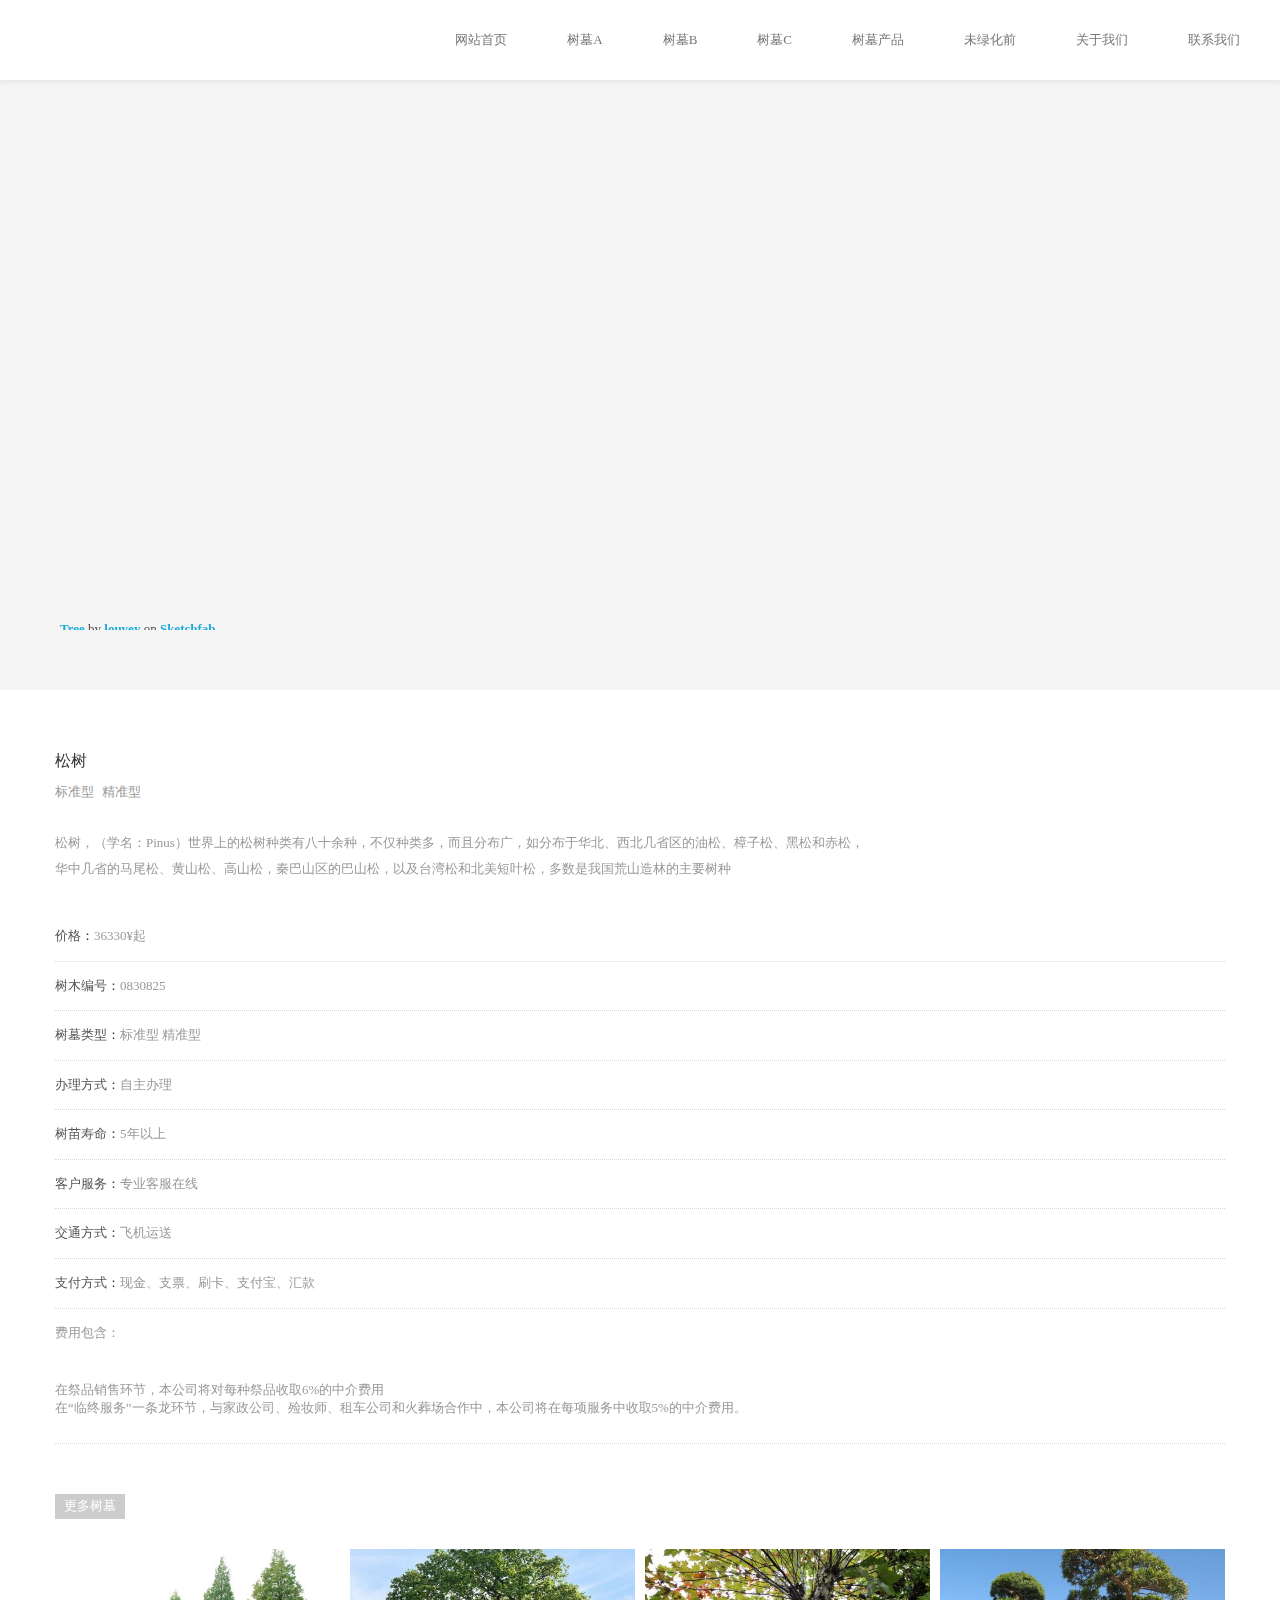
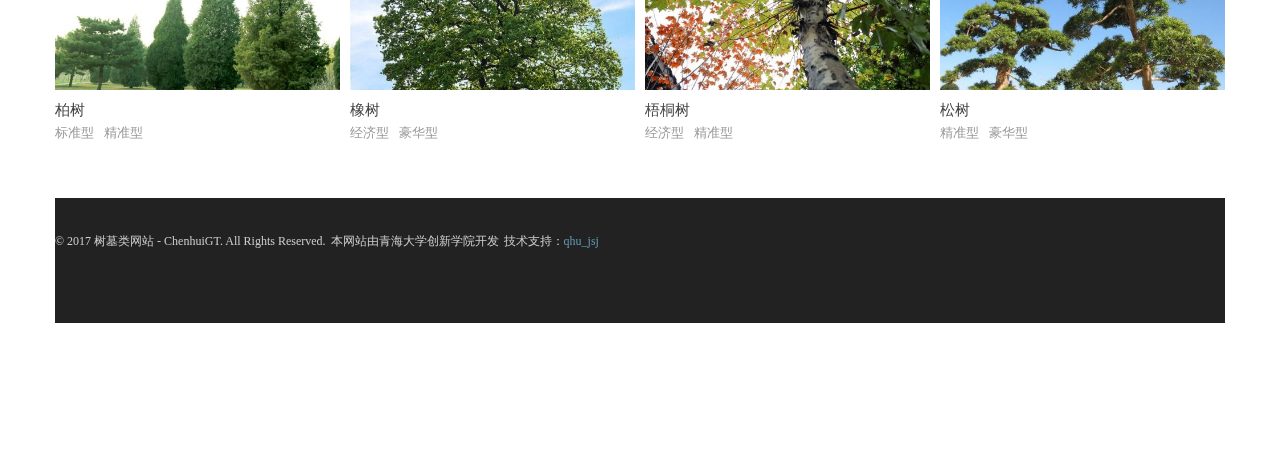
==== commit 08fa69b1: "Update index4.html" ====
--- a/index4.html
+++ b/index4.html
@@ -1,375 +1,375 @@
-<!DOCTYPE html>
-<!-- saved from url=(0077)http://www.coolsite360.com/sites/ynzzkt/casedetails/5aa9fd536c8569692ddfd2db/ -->
-<html class=" portrait"><head><meta http-equiv="Content-Type" content="text/html; charset=UTF-8">
-    <title>树墓地类型展示</title>
-    
-    <meta content="自由行, 欧洲行, 境外游" name="keywords">
-    <meta content="奇特旺国家公园，是尼泊尔的国家公园，全称皇家奇特旺国家公园。位于加德满都西南150千米处。公园占地540多平方千米，以产印度独角犀牛闻名。" name="description">
-    
-    
-    <meta name="apple-touch-fullscreen" content="yes">
-    <meta name="apple-mobile-web-app-capable" content="yes">
-    <meta name="apple-mobile-web-app-status-bar-style" content="black-translucent">
-    <meta name="viewport" content="width=device-width, initial-scale=1.0, maximum-scale=1.0, user-scalable=no">
-    <meta name="renderer" content="webkit">
-    <script type="text/javascript" async="" defer="" src="js/piwik.js"></script><script>
-    coolsite360={
-        PlayerPlugins:[]
-    } ;
-    var _gaq = _gaq || [], _paq = _paq || [];
-    var weixin_initial = 0, preview_mode=0, clear_loading_progress_waiting = 0, weixin_config_ready=0, epub360_domain = 'epub360';
-    </script>
+<!DOCTYPE html>
+<!-- saved from url=(0077)http://www.coolsite360.com/sites/ynzzkt/casedetails/5aa9fd536c8569692ddfd2db/ -->
+<html class=" portrait"><head><meta http-equiv="Content-Type" content="text/html; charset=UTF-8">
+    <title>树墓地类型展示</title>
+    
+    <meta content="自由行, 欧洲行, 境外游" name="keywords">
+    <meta content="奇特旺国家公园，是尼泊尔的国家公园，全称皇家奇特旺国家公园。位于加德满都西南150千米处。公园占地540多平方千米，以产印度独角犀牛闻名。" name="description">
+    
+    
+    <meta name="apple-touch-fullscreen" content="yes">
+    <meta name="apple-mobile-web-app-capable" content="yes">
+    <meta name="apple-mobile-web-app-status-bar-style" content="black-translucent">
+    <meta name="viewport" content="width=device-width, initial-scale=1.0, maximum-scale=1.0, user-scalable=no">
+    <meta name="renderer" content="webkit">
+    <script type="text/javascript" async="" defer="" src="js/piwik.js"></script><script>
+    coolsite360={
+        PlayerPlugins:[]
+    } ;
+    var _gaq = _gaq || [], _paq = _paq || [];
+    var weixin_initial = 0, preview_mode=0, clear_loading_progress_waiting = 0, weixin_config_ready=0, epub360_domain = 'epub360';
+    </script>
 <!--    
    <div ><iframe width="100%" height="480" src="https://www.ll3d.com/model/8a99686f5930cff30159390a564b0016" frameborder="0" allowfullscreen mozallowfullscreen="true" webkitallowfullscreen="true" onmousewheel=""></iframe>
     <p>on <a href="https://www.ll3d.com/model/8a99686f5930cff30159390a564b0016/detail" style="color:#1caad9; font-weight:bold; font-size:14px;" >乐乐三维云</a></p>
-   </div>-->
-			
-    <script src="js/es5-shim.js"></script>
-    <script src="js/es5-sham.js"></script>
-    <!--<script src="//cdn.bootcss.com/es6-shim/0.35.3/es6-shim.js"></script>-->
-    <!--<script src="//cdn.bootcss.com/es6-shim/0.35.3/es6-sham.js"></script>-->
-    <script type="text/javascript" src="js/object-assign.min.js"></script>
-    <script type="text/javascript" src="js/promise.js"></script>
-    <script>
-        // Polyfill, modifying the global Object
-        window.ObjectAssign.polyfill();
-    </script>
-        <link rel="stylesheet" type="text/css" href="css/jquery.fancybox.min.css">
-
-        <link rel="stylesheet" type="text/css" href="css/font-awesome.min.css">    
-        <link rel="stylesheet" type="text/css" href="css/animate.css">
-        <link type="text/css" href="css/play.built.7b5ddf9b.cache.css" rel="stylesheet" media="all">
-    
-     <script type="text/javascript" src="js/jquery-1.8.1.min.js"></script>
-    <script type="text/javascript" src="js/bootstrap.min.js"></script>
-    
-    
-    
-
-
-
-    <link type="text/css" href="css/global_main.css" rel="stylesheet">
-    <link type="text/css" href="css/global_fonts.css" rel="stylesheet">
-    <link type="text/css" href="css/styles.css" rel="stylesheet">
-
-
-
-    <style>
-    @font-face{font-family:'Caudex';font-style:normal;font-weight:400;src:local(Caudex),url(http://gfonts.coolsite360.com/s/caudex/v6/6CwZGTsjYRXUiSDlabVS2n-_kf6ByYO6CLYdB4HQE-Y.woff2) format("woff2");unicode-range:U+1F00-1FFF}@font-face{font-family:'Caudex';font-style:normal;font-weight:400;src:local(Caudex),url(http://gfonts.coolsite360.com/s/caudex/v6/uKDHrXVo0UKVEKBdFH13fH-_kf6ByYO6CLYdB4HQE-Y.woff2) format("woff2");unicode-range:U+0370-03FF}@font-face{font-family:'Caudex';font-style:normal;font-weight:400;src:local(Caudex),url(http://gfonts.coolsite360.com/s/caudex/v6/M9hv5IlpxEaNftgkD8754H-_kf6ByYO6CLYdB4HQE-Y.woff2) format("woff2");unicode-range:U+0100-024F,U+1E00-1EFF,U+20A0-20AB,U+20AD-20CF,U+2C60-2C7F,U+A720-A7FF}@font-face{font-family:'Caudex';font-style:normal;font-weight:400;src:local(Caudex),url(http://gfonts.coolsite360.com/s/caudex/v6/oK9B5EatFn1pC05ZmnkMduvvDin1pK8aKteLpeZ5c0A.woff2) format("woff2");unicode-range:U+0000-00FF,U+0131,U+0152-0153,U+02C6,U+02DA,U+02DC,U+2000-206F,U+2074,U+20AC,U+2212,U+2215}@font-face{font-family:'Oswald';font-style:normal;font-weight:700;src:local('Oswald Bold'),local(Oswald-Bold),url(http://gfonts.coolsite360.com/s/oswald/v13/smkSb2csQFrK-wxLDSe5R4X0hVgzZQUfRDuZrPvH3D8.woff2) format("woff2");unicode-range:U+0400-045F,U+0490-0491,U+04B0-04B1,U+2116}@font-face{font-family:'Oswald';font-style:normal;font-weight:700;src:local('Oswald Bold'),local(Oswald-Bold),url(http://gfonts.coolsite360.com/s/oswald/v13/69aXBpgQONjr_rHWADjBuYX0hVgzZQUfRDuZrPvH3D8.woff2) format("woff2");unicode-range:U+0102-0103,U+1EA0-1EF9,U+20AB}@font-face{font-family:'Oswald';font-style:normal;font-weight:700;src:local('Oswald Bold'),local(Oswald-Bold),url(http://gfonts.coolsite360.com/s/oswald/v13/dI-qzxlKVQA6TUC5RKSb34X0hVgzZQUfRDuZrPvH3D8.woff2) format("woff2");unicode-range:U+0100-024F,U+1E00-1EFF,U+20A0-20AB,U+20AD-20CF,U+2C60-2C7F,U+A720-A7FF}@font-face{font-family:'Oswald';font-style:normal;font-weight:700;src:local('Oswald Bold'),local(Oswald-Bold),url(http://gfonts.coolsite360.com/s/oswald/v13/bH7276GfdCjMjApa_dkG6ZBw1xU1rKptJj_0jans920.woff2) format("woff2");unicode-range:U+0000-00FF,U+0131,U+0152-0153,U+02C6,U+02DA,U+02DC,U+2000-206F,U+2074,U+20AC,U+2212,U+2215}@font-face{font-family:'Playfair Display';font-style:normal;font-weight:400;src:local('Playfair Display'),local(PlayfairDisplay-Regular),url(http://gfonts.coolsite360.com/s/playfairdisplay/v10/2NBgzUtEeyB-Xtpr9bm1CRw5vVFbIG7DatP53f3SWfE.woff2) format("woff2");unicode-range:U+0400-045F,U+0490-0491,U+04B0-04B1,U+2116}@font-face{font-family:'Playfair Display';font-style:normal;font-weight:400;src:local('Playfair Display'),local(PlayfairDisplay-Regular),url(http://gfonts.coolsite360.com/s/playfairdisplay/v10/2NBgzUtEeyB-Xtpr9bm1CSVudZg2I_9CBJalMPResNk.woff2) format("woff2");unicode-range:U+0100-024F,U+1E00-1EFF,U+20A0-20AB,U+20AD-20CF,U+2C60-2C7F,U+A720-A7FF}@font-face{font-family:'Playfair Display';font-style:normal;font-weight:400;src:local('Playfair Display'),local(PlayfairDisplay-Regular),url(http://gfonts.coolsite360.com/s/playfairdisplay/v10/2NBgzUtEeyB-Xtpr9bm1CRD8Ne_KjP89kA3_zOrHj8E.woff2) format("woff2");unicode-range:U+0000-00FF,U+0131,U+0152-0153,U+02C6,U+02DA,U+02DC,U+2000-206F,U+2074,U+20AC,U+2212,U+2215}@font-face{font-family:'Roboto';font-style:normal;font-weight:100;src:local('Roboto Thin'),local(Roboto-Thin),url(http://gfonts.coolsite360.com/s/roboto/v16/ty9dfvLAziwdqQ2dHoyjphkAz4rYn47Zy2rvigWQf6w.woff2) format("woff2");unicode-range:U+0460-052F,U+20B4,U+2DE0-2DFF,U+A640-A69F}@font-face{font-family:'Roboto';font-style:normal;font-weight:100;src:local('Roboto Thin'),local(Roboto-Thin),url(http://gfonts.coolsite360.com/s/roboto/v16/frNV30OaYdlFRtH2VnZZdhkAz4rYn47Zy2rvigWQf6w.woff2) format("woff2");unicode-range:U+0400-045F,U+0490-0491,U+04B0-04B1,U+2116}@font-face{font-family:'Roboto';font-style:normal;font-weight:100;src:local('Roboto Thin'),local(Roboto-Thin),url(http://gfonts.coolsite360.com/s/roboto/v16/gwVJDERN2Amz39wrSoZ7FxkAz4rYn47Zy2rvigWQf6w.woff2) format("woff2");unicode-range:U+1F00-1FFF}@font-face{font-family:'Roboto';font-style:normal;font-weight:100;src:local('Roboto Thin'),local(Roboto-Thin),url(http://gfonts.coolsite360.com/s/roboto/v16/aZMswpodYeVhtRvuABJWvBkAz4rYn47Zy2rvigWQf6w.woff2) format("woff2");unicode-range:U+0370-03FF}@font-face{font-family:'Roboto';font-style:normal;font-weight:100;src:local('Roboto Thin'),local(Roboto-Thin),url(http://gfonts.coolsite360.com/s/roboto/v16/VvXUGKZXbHtX_S_VCTLpGhkAz4rYn47Zy2rvigWQf6w.woff2) format("woff2");unicode-range:U+0102-0103,U+1EA0-1EF9,U+20AB}@font-face{font-family:'Roboto';font-style:normal;font-weight:100;src:local('Roboto Thin'),local(Roboto-Thin),url(http://gfonts.coolsite360.com/s/roboto/v16/e7MeVAyvogMqFwwl61PKhBkAz4rYn47Zy2rvigWQf6w.woff2) format("woff2");unicode-range:U+0100-024F,U+1E00-1EFF,U+20A0-20AB,U+20AD-20CF,U+2C60-2C7F,U+A720-A7FF}@font-face{font-family:'Roboto';font-style:normal;font-weight:100;src:local('Roboto Thin'),local(Roboto-Thin),url(http://gfonts.coolsite360.com/s/roboto/v16/2tsd397wLxj96qwHyNIkxHYhjbSpvc47ee6xR_80Hnw.woff2) format("woff2");unicode-range:U+0000-00FF,U+0131,U+0152-0153,U+02C6,U+02DA,U+02DC,U+2000-206F,U+2074,U+20AC,U+2212,U+2215}@font-face{font-family:'Roboto';font-style:normal;font-weight:300;src:local('Roboto Light'),local(Roboto-Light),url(http://gfonts.coolsite360.com/s/roboto/v16/0eC6fl06luXEYWpBSJvXCIX0hVgzZQUfRDuZrPvH3D8.woff2) format("woff2");unicode-range:U+0460-052F,U+20B4,U+2DE0-2DFF,U+A640-A69F}@font-face{font-family:'Roboto';font-style:normal;font-weight:300;src:local('Roboto Light'),local(Roboto-Light),url(http://gfonts.coolsite360.com/s/roboto/v16/Fl4y0QdOxyyTHEGMXX8kcYX0hVgzZQUfRDuZrPvH3D8.woff2) format("woff2");unicode-range:U+0400-045F,U+0490-0491,U+04B0-04B1,U+2116}@font-face{font-family:'Roboto';font-style:normal;font-weight:300;src:local('Roboto Light'),local(Roboto-Light),url(http://gfonts.coolsite360.com/s/roboto/v16/-L14Jk06m6pUHB-5mXQQnYX0hVgzZQUfRDuZrPvH3D8.woff2) format("woff2");unicode-range:U+1F00-1FFF}@font-face{font-family:'Roboto';font-style:normal;font-weight:300;src:local('Roboto Light'),local(Roboto-Light),url(http://gfonts.coolsite360.com/s/roboto/v16/I3S1wsgSg9YCurV6PUkTOYX0hVgzZQUfRDuZrPvH3D8.woff2) format("woff2");unicode-range:U+0370-03FF}@font-face{font-family:'Roboto';font-style:normal;font-weight:300;src:local('Roboto Light'),local(Roboto-Light),url(http://gfonts.coolsite360.com/s/roboto/v16/NYDWBdD4gIq26G5XYbHsFIX0hVgzZQUfRDuZrPvH3D8.woff2) format("woff2");unicode-range:U+0102-0103,U+1EA0-1EF9,U+20AB}@font-face{font-family:'Roboto';font-style:normal;font-weight:300;src:local('Roboto Light'),local(Roboto-Light),url(http://gfonts.coolsite360.com/s/roboto/v16/Pru33qjShpZSmG3z6VYwnYX0hVgzZQUfRDuZrPvH3D8.woff2) format("woff2");unicode-range:U+0100-024F,U+1E00-1EFF,U+20A0-20AB,U+20AD-20CF,U+2C60-2C7F,U+A720-A7FF}@font-face{font-family:'Roboto';font-style:normal;font-weight:300;src:local('Roboto Light'),local(Roboto-Light),url(http://gfonts.coolsite360.com/s/roboto/v16/Hgo13k-tfSpn0qi1SFdUfZBw1xU1rKptJj_0jans920.woff2) format("woff2");unicode-range:U+0000-00FF,U+0131,U+0152-0153,U+02C6,U+02DA,U+02DC,U+2000-206F,U+2074,U+20AC,U+2212,U+2215}@font-face{font-family:'Roboto';font-style:normal;font-weight:900;src:local('Roboto Black'),local(Roboto-Black),url(http://gfonts.coolsite360.com/s/roboto/v16/s7gftie1JANC-QmDJvMWZoX0hVgzZQUfRDuZrPvH3D8.woff2) format("woff2");unicode-range:U+0460-052F,U+20B4,U+2DE0-2DFF,U+A640-A69F}@font-face{font-family:'Roboto';font-style:normal;font-weight:900;src:local('Roboto Black'),local(Roboto-Black),url(http://gfonts.coolsite360.com/s/roboto/v16/3Y_xCyt7TNunMGg0Et2pnoX0hVgzZQUfRDuZrPvH3D8.woff2) format("woff2");unicode-range:U+0400-045F,U+0490-0491,U+04B0-04B1,U+2116}@font-face{font-family:'Roboto';font-style:normal;font-weight:900;src:local('Roboto Black'),local(Roboto-Black),url(http://gfonts.coolsite360.com/s/roboto/v16/WeQRRE07FDkIrr29oHQgHIX0hVgzZQUfRDuZrPvH3D8.woff2) format("woff2");unicode-range:U+1F00-1FFF}@font-face{font-family:'Roboto';font-style:normal;font-weight:900;src:local('Roboto Black'),local(Roboto-Black),url(http://gfonts.coolsite360.com/s/roboto/v16/jyIYROCkJM3gZ4KV00YXOIX0hVgzZQUfRDuZrPvH3D8.woff2) format("woff2");unicode-range:U+0370-03FF}@font-face{font-family:'Roboto';font-style:normal;font-weight:900;src:local('Roboto Black'),local(Roboto-Black),url(http://gfonts.coolsite360.com/s/roboto/v16/phsu-QZXz1JBv0PbFoPmEIX0hVgzZQUfRDuZrPvH3D8.woff2) format("woff2");unicode-range:U+0102-0103,U+1EA0-1EF9,U+20AB}@font-face{font-family:'Roboto';font-style:normal;font-weight:900;src:local('Roboto Black'),local(Roboto-Black),url(http://gfonts.coolsite360.com/s/roboto/v16/9_7S_tWeGDh5Pq3u05RVkoX0hVgzZQUfRDuZrPvH3D8.woff2) format("woff2");unicode-range:U+0100-024F,U+1E00-1EFF,U+20A0-20AB,U+20AD-20CF,U+2C60-2C7F,U+A720-A7FF}@font-face{font-family:'Roboto';font-style:normal;font-weight:900;src:local('Roboto Black'),local(Roboto-Black),url(http://gfonts.coolsite360.com/s/roboto/v16/mnpfi9pxYH-Go5UiibESIpBw1xU1rKptJj_0jans920.woff2) format("woff2");unicode-range:U+0000-00FF,U+0131,U+0152-0153,U+02C6,U+02DA,U+02DC,U+2000-206F,U+2074,U+20AC,U+2212,U+2215}
-</style>
-
-</head>
-
-<body class="body_7jRMdv">
-<div class="container-fluid cst_navcontainer cst_navfixed nav_bgc c-section cbsect_c90e2b70" data-c_spy="scroll" data-c_tl_id="tl_f83f28f0" id="section73ef9f42">
- <nav class="navbar nav_style_01 c-navbar cbnavb_98b328d3">
-  <div class="container cst_navcontainer cst_w100 cbnavc_dfbccb16">
-   <div class="navbar-header c-navheader cbnavh_caa7c464">
-    <button class="navbar-toggle c-navmenubutton cbnavm_cbfb306f" data-target="#navmenu_1c29acd3b3e5392f" data-toggle="collapse" switch-class="c-state1" switch-selector=".navbar-collapse" type="button">
-     <span class="sr-only c-span cbspan_882a2473">
-      Toggle navigation
-     </span>
-     <span class="icon-bar c-nav-btn-span cbspan_38ed2287">
-     </span>
-     <span class="icon-bar c-nav-btn-span cbspan_4ddd2992">
-     </span>
-     <span class="icon-bar c-nav-btn-span cbspan_adbceece">
-     </span>
-    </button>
-    <a class="navbar-toggle-desktop hidden-xs c-linkblock cblink_cf3da837 c-action-click" data-c_act_id="act_eb360d5c" href="http://www.coolsite360.com/sites/ynzzkt/casedetails/5aa9fd536c8569692ddfd2db/#">
-     <i class="fa fa-bars c-icon cbicon_c27a895e" data-c_e_id="icon1fac4612" switch-class="c-state1" switch-selector=".navbar-collapse">
-     </i>
-     <i class="fa fa-remove c-icon cbicon_75a214d4" data-c_e_id="iconaf5904a3">
-     </i>
-    </a>
-    <a class="navbar-brand c-navbrand cbnavb_6a39e351" href="http://www.coolsite360.com/sites/ynzzkt/index.html" src="http://qty83k.creatby.com/materials/95622/origin/d5144dfb2dcb65f4d21f23fa042c5d1a_origin.png">
-     <p>
-      <br>
-     </p>
-    </a>
-   </div>
-   <div class="collapse navbar-collapse c-navcollapse cbnavc_98bc8b3b" data-c_e_id="navcollapseb9aaba37" id="navmenu_1c29acd3b3e5392f">
-    <ul class="nav navbar-nav navbar-right c-navlist cbnavl_8677f838">
-     <li class="c-navlistitem cbnavl_1b90c692">
-      <a class="active c-navlink cbnavl_dad6852f" data-c_spy="scroll" href="#">
-       网站首页
-      </a>
-     </li>
-     <li class="c-navlistitem cbnavl_1b90c692">
-      <a class="c-navlink cbnavl_dad6852f" data-c_spy="scroll" href="page1.html">
-       树墓A
-      </a>
-     </li> 
-     <li class="c-navlistitem cbnavl_1b90c692">
-      <a class="c-navlink cbnavl_dad6852f" data-c_spy="scroll" href="page2.html">
-       树墓B
-      </a>
-     </li>  
-     <li class="c-navlistitem cbnavl_1b90c692">
-      <a class="c-navlink cbnavl_dad6852f" data-c_spy="scroll" href="page3.html">
-       树墓C
-      </a>
-     </li>
-     <li class="c-navlistitem cbnavl_1b90c692">
-      <a class="c-navlink cbnavl_dad6852f" data-c_spy="scroll" href="index1.html">
-       树墓产品
-      </a>
-     </li>
-     <li class="c-navlistitem cbnavl_5ba8b7da">
-      <a class="c-navlink cbnavl_dad6852f" data-c_spy="scroll" href="index.html">
-       未绿化前
-      </a>
-     </li>
-     <li class="c-navlistitem cbnavl_5ba8b7da">
-      <a class="c-navlink cbnavl_dad6852f" data-c_spy="scroll" href="#">
-       关于我们
-      </a>
-     </li>
-     <li class="c-navlistitem cbnavl_40316c0c">
-      <a class="c-navlink cbnavl_dad6852f" data-c_spy="scroll" href="#">
-       联系我们
-      </a>
-     </li>
-    </ul>
-   </div>
-  </div>
- </nav>
-</div>
-<div class="container-fluid cst_sectionBlock c-section cbsect_5e3bb3b2" data-c_tl_id="tl_86b5022c">
-  <div class="container cst_container_base cst_w100 c-container-1 cbcont_154e7530">
-  <div class="c-div div_u6xa1M">
-    <div class="c-contentviewv2 contentviewv2_F59NU7" data-c_e_id="contentviewv2_1c00e43e">
-      <div class="c-div div_36F587">
-        <div class="c-slider slider_shWipo" data-c_slider_args="type:0;ap:0;ti:4" data-c_tl_id="M_a3f15874e24264f8">
-          <div class="c-slider-mask c-transition-containment cs-repeatable slidermask_awXVnH">
-        <!--<div class="c-slide c-transition-item slide_6WOxZo c-transition-current" style="background-image: url(http://qty83k.creatby.com/materials/95622/origin/41d2369924daec11a7b8b3cf78ed0662_origin.jpg);">-->
-        <div class="c-slide c-transition-item slide_6WOxZo c-transition-current" >     
-        <div class="sketchfab-embed-wrapper"><iframe width="100%" height="500px" src="https://sketchfab.com/models/2436f084265d401fb204c00ff51a14bd/embed?annotation=1&amp;annotation_cycle=5&amp;autospin=0.2&amp;autostart=1&amp;preload=1" frameborder="0" allow="autoplay; fullscreen; vr" mozallowfullscreen="true" webkitallowfullscreen="true"></iframe> <p style="font-size: 13px; font-weight: normal; margin: 5px; color: #4A4A4A;"> <a href="https://sketchfab.com/models/2436f084265d401fb204c00ff51a14bd?utm_medium=embed&utm_source=website&utm_campain=share-popup" target="_blank" style="font-weight: bold; color: #1CAAD9;">Swamp tree</a> by <a href="https://sketchfab.com/veyratom?utm_medium=embed&utm_source=website&utm_campain=share-popup" target="_blank" style="font-weight: bold; color: #1CAAD9;">Thomas Veyrat</a> </p> </div>
-   </div>    
-</div>
-
-<a class="c-leftarrow leftarrow_o7KmlU" href="http://www.coolsite360.com/sites/ynzzkt/casedetails/5aa9fd536c8569692ddfd2db/#"><i class="fa fa-angle-left c-icon c-icon-arrowicon icon_XkgFgN"></i></a><a class="c-rightarrow rightarrow_iUz0me" href="http://www.coolsite360.com/sites/ynzzkt/casedetails/5aa9fd536c8569692ddfd2db/#"><i class="fa fa-angle-right c-icon c-icon-arrowicon icon_eyS2iH"></i></a>
-
-</div>
-</div>
-</div>
-</div>
-</div>
-</div>
-
-<div class="container-fluid cst_sectionBlock c-section cbsect_992a17a8 c-scrollIn" data-c_tl_id="tl_07ea2fbb" id="section481195de">
-  <div class="container cst_container_base c-container-1 cbcont_784e53e0">
-    <div class="c-div div_wpdgwa">
-      <div class="c-contentviewv2 contentviewv2_20auBU" data-c_e_id="contentviewv2_1dc08fd4">
-        <div class="c-div div_kYGKCX">
-          <p class="c-paragraph paragraph_NveQRc">松树</p>
-          <div class="c-div cs-repeatable div_2Wizvm">
-            <a class="c-textlink textlink_qaPGb0" href="#">标准型</a>
-            <a class="c-textlink textlink_qaPGb0" href="#">精准型</a>
-          </div>
-        </div>
-        <p class="c-paragraph paragraph_gtnmWj">松树，（学名：Pinus）世界上的松树种类有八十余种，不仅种类多，而且分布广，如分布于华北、西北几省区的油松、樟子松、黑松和赤松，华中几省的马尾松、黄山松、高山松，秦巴山区的巴山松，以及台湾松和北美短叶松，多数是我国荒山造林的主要树种</p><div class="c-div div_3Q1vmS"><ul class="c-list cs-repeatable list_w4QgY9">
-        <li class="c-listitem listitem_dH6Bu2">
-          <p class="c-paragraph paragraph_Vqmu4m">价格</p>
-          <p class="c-paragraph paragraph_aXRUzj">：</p>
-          <p class="c-paragraph paragraph_QpFIHB">36330¥起</p>
-        </li>
-        <li class="c-listitem listitem_dH6Bu2">
-          <p class="c-paragraph paragraph_Vqmu4m">树木编号</p>
-          <p class="c-paragraph paragraph_aXRUzj">：</p>
-          <p class="c-paragraph paragraph_QpFIHB">0830825</p>
-        </li>
-        <li class="c-listitem listitem_dH6Bu2">
-          <p class="c-paragraph paragraph_Vqmu4m">树墓类型</p>
-          <p class="c-paragraph paragraph_aXRUzj">：</p>
-          <p class="c-paragraph paragraph_QpFIHB">标准型 精准型</p>
-        </li>
-        <li class="c-listitem listitem_dH6Bu2">
-          <p class="c-paragraph paragraph_Vqmu4m">办理方式</p>
-          <p class="c-paragraph paragraph_aXRUzj">：</p>
-          <p class="c-paragraph paragraph_QpFIHB">自主办理</p>
-        </li>
-        <li class="c-listitem listitem_dH6Bu2">
-          <p class="c-paragraph paragraph_Vqmu4m">树苗寿命</p>
-          <p class="c-paragraph paragraph_aXRUzj">：</p>
-          <p class="c-paragraph paragraph_QpFIHB">5年以上</p>
-        </li>
-        <li class="c-listitem listitem_dH6Bu2">
-          <p class="c-paragraph paragraph_Vqmu4m">客户服务</p>
-          <p class="c-paragraph paragraph_aXRUzj">：</p>
-          <p class="c-paragraph paragraph_QpFIHB">专业客服在线</p>
-        </li>
-        <li class="c-listitem listitem_dH6Bu2">
-          <p class="c-paragraph paragraph_Vqmu4m">交通方式</p>
-          <p class="c-paragraph paragraph_aXRUzj">：</p>
-          <p class="c-paragraph paragraph_QpFIHB">飞机运送</p>
-        </li>
-        <li class="c-listitem listitem_dH6Bu2">
-          <p class="c-paragraph paragraph_Vqmu4m">支付方式</p>
-          <p class="c-paragraph paragraph_aXRUzj">：</p>
-          <p class="c-paragraph paragraph_QpFIHB">现金、支票、刷卡、支付宝、汇款</p>
-        </li>
-      </ul>
-    </div>
-    <div class="c-div div_xN6AiE">
-      <div class="textblock_cyiirb">
-        <p>费用包含：</p>
-        <p>&nbsp;</p>
-        <p>在祭品销售环节，本公司将对每种祭品收取6%的中介费用<br>在“临终服务”一条龙环节，与家政公司、殓妆师、租车公司和火葬场合作中，本公司将在每项服务中收取5%的中介费用。<br></p>
-      </div>
-    </div>
-    <div class="c-div div_vtaxK9">
-    	
-      <div class="c-div div_lg5ah6">
-      	<p class="c-paragraph paragraph_rDwVZK">更多树墓</p>
-      	<a class="c-linkblock linkblock_IocRq3" href="#"></a>
-      </div>
-    </div>
-  </div>
- <!--<div class="c-div div_TgGOKZ"><div class="cst_hoverLink_effect03 cst_hovershadow_Griditem cst_mLR-15 cst_cardlist_grid_base_CMS c-div cbdiv_9b6e3da6"><div class="cst_gridSpace c-contentlistviewv2 cbcont_804fd53c"><div class="row cst_textSetting c-row cbrow_7725558a"><div class="col-lg-3 col-md-3 col-sm-6 col-xs-12 c-column c-inline-column cbcolu_33571ffe" data-c_content_url="/sites/ynzzkt/index/5aa9fd546c8569692891749d/contentview_58c9f0cc/" data-c_contentview_id="contentview_58c9f0cc"><div class="div_product c-div cbdiv_09162bd5"><div class="c-div cbdiv_57d04487"><div class="img_product c-inlineblock c-imageblock cbimag_67c3cc94" mode="aspectFill" src="http://qty83k.creatby.com/materials/95622/origin/f0a66fac13024673c5a709007ea66d2d_origin.jpg" style="background-image: url(http://qty83k.creatby.com/materials/95622/origin/a2198eca095cacb017959d236213a21f_origin_YgAAmt3.jpg);background-size: cover;background-repeat: no-repeat;: ;background-position: center center;"></div></div><div class="c-div cbdiv_25b3f92c"><div class="div_product_text c-div cbdiv_600bc04a"><p class="c-ellipse c-paragraph cbpara_658efd58">乞力马扎罗山非洲最高的山脉 </p><div class="c-div cs-repeatable cbdiv_44e7ae94"><p class="c-paragraph cbpara_98ca16fb">跟团游</p><p class="c-paragraph cbpara_98ca16fb">境外游</p><p class="c-paragraph cbpara_98ca16fb">欧洲行</p></div></div><div class="c-div cbdiv_0c96fa2a"><i class="fa fa-long-arrow-right icon_product c-icon cbicon_07bf1808"></i></div></div><a class="c-linkblock cblink_4f3778b4" href="http://www.coolsite360.com/sites/ynzzkt/casedetails/5aa9fd546c8569692891749d/"></a></div></div><div class="col-lg-3 col-md-3 col-sm-6 col-xs-12 c-column c-inline-column cbcolu_33571ffe" data-c_content_url="/sites/ynzzkt/index/5aa9fd556c8569692b44dab8/contentview_58c9f0cc/" data-c_contentview_id="contentview_58c9f0cc"><div class="div_product c-div cbdiv_09162bd5"><div class="c-div cbdiv_57d04487"><div class="img_product c-inlineblock c-imageblock cbimag_67c3cc94" mode="aspectFill" src="http://qty83k.creatby.com/materials/95622/origin/f0a66fac13024673c5a709007ea66d2d_origin.jpg" style="background-image: url(http://qty83k.creatby.com/materials/95622/origin/05540e58ee45205254b31d3b9de05cfe_origin.jpg);background-size: cover;background-repeat: no-repeat;: ;background-position: center center;"></div></div><div class="c-div cbdiv_25b3f92c"><div class="div_product_text c-div cbdiv_600bc04a"><p class="c-ellipse c-paragraph cbpara_658efd58">尼罗河世界上最长的河流 </p><div class="c-div cs-repeatable cbdiv_44e7ae94"><p class="c-paragraph cbpara_98ca16fb">境内游</p><p class="c-paragraph cbpara_98ca16fb">跟团游</p></div></div><div class="c-div cbdiv_0c96fa2a"><i class="fa fa-long-arrow-right icon_product c-icon cbicon_07bf1808"></i></div></div><a class="c-linkblock cblink_4f3778b4" href="http://www.coolsite360.com/sites/ynzzkt/casedetails/5aa9fd556c8569692b44dab8/"></a></div></div><div class="col-lg-3 col-md-3 col-sm-6 col-xs-12 c-column c-inline-column cbcolu_33571ffe" data-c_content_url="/sites/ynzzkt/index/5aa9fd566c8569692747bbd2/contentview_58c9f0cc/" data-c_contentview_id="contentview_58c9f0cc"><div class="div_product c-div cbdiv_09162bd5"><div class="c-div cbdiv_57d04487"><div class="img_product c-inlineblock c-imageblock cbimag_67c3cc94" mode="aspectFill" src="http://qty83k.creatby.com/materials/95622/origin/f0a66fac13024673c5a709007ea66d2d_origin.jpg" style="background-image: url(http://qty83k.creatby.com/materials/95622/origin/38bbeab0881568104d85fae9fec50a67_origin.jpg);background-size: cover;background-repeat: no-repeat;: ;background-position: center center;"></div></div><div class="c-div cbdiv_25b3f92c"><div class="div_product_text c-div cbdiv_600bc04a"><p class="c-ellipse c-paragraph cbpara_658efd58">瑞士国家公园欧洲最早的国家公园 </p><div class="c-div cs-repeatable cbdiv_44e7ae94"><p class="c-paragraph cbpara_98ca16fb">境内游</p><p class="c-paragraph cbpara_98ca16fb">自由行</p></div></div><div class="c-div cbdiv_0c96fa2a"><i class="fa fa-long-arrow-right icon_product c-icon cbicon_07bf1808"></i></div></div><a class="c-linkblock cblink_4f3778b4" href="http://www.coolsite360.com/sites/ynzzkt/casedetails/5aa9fd566c8569692747bbd2/"></a></div></div><div class="col-lg-3 col-md-3 col-sm-6 col-xs-12 c-column c-inline-column cbcolu_33571ffe" data-c_content_url="/sites/ynzzkt/index/5aa9fd566c8569692891749e/contentview_58c9f0cc/" data-c_contentview_id="contentview_58c9f0cc"><div class="div_product c-div cbdiv_09162bd5"><div class="c-div cbdiv_57d04487"><div class="img_product c-inlineblock c-imageblock cbimag_67c3cc94" mode="aspectFill" src="http://qty83k.creatby.com/materials/95622/origin/f0a66fac13024673c5a709007ea66d2d_origin.jpg" style="background-image: url(http://qty83k.creatby.com/materials/95622/origin/a84141b4eb2fd68792d1535a8e17aee8_origin.jpg);background-size: cover;background-repeat: no-repeat;: ;background-position: center center;"></div></div><div class="c-div cbdiv_25b3f92c"><div class="div_product_text c-div cbdiv_600bc04a"><p class="c-ellipse c-paragraph cbpara_658efd58">布拉格披着金色外衣的千塔之城 </p><div class="c-div cs-repeatable cbdiv_44e7ae94"><p class="c-paragraph cbpara_98ca16fb">跟团游</p><p class="c-paragraph cbpara_98ca16fb">境外游</p></div></div><div class="c-div cbdiv_0c96fa2a"><i class="fa fa-long-arrow-right icon_product c-icon cbicon_07bf1808"></i></div></div><a class="c-linkblock cblink_4f3778b4" href="http://www.coolsite360.com/sites/ynzzkt/casedetails/5aa9fd566c8569692891749e/"></a></div></div><div class="col-lg-3 col-md-3 col-sm-6 col-xs-12 c-column c-inline-column cbcolu_33571ffe" data-c_content_url="/sites/ynzzkt/index/5aa9fd576c8569692b44dab9/contentview_58c9f0cc/" data-c_contentview_id="contentview_58c9f0cc"><div class="div_product c-div cbdiv_09162bd5"><div class="c-div cbdiv_57d04487"><div class="img_product c-inlineblock c-imageblock cbimag_67c3cc94" mode="aspectFill" src="http://qty83k.creatby.com/materials/95622/origin/f0a66fac13024673c5a709007ea66d2d_origin.jpg" style="background-image: url(http://qty83k.creatby.com/materials/95622/origin/c2fd7d4e72b50267d2ce0295507d753a_origin.jpg);background-size: cover;background-repeat: no-repeat;: ;background-position: center center;"></div></div><div class="c-div cbdiv_25b3f92c"><div class="div_product_text c-div cbdiv_600bc04a"><p class="c-ellipse c-paragraph cbpara_658efd58">阿尔卑斯山绝美的欧洲之最 </p><div class="c-div cs-repeatable cbdiv_44e7ae94"><p class="c-paragraph cbpara_98ca16fb">跟团游</p><p class="c-paragraph cbpara_98ca16fb">境内游</p></div></div><div class="c-div cbdiv_0c96fa2a"><i class="fa fa-long-arrow-right icon_product c-icon cbicon_07bf1808"></i></div></div><a class="c-linkblock cblink_4f3778b4" href="http://www.coolsite360.com/sites/ynzzkt/casedetails/5aa9fd576c8569692b44dab9/"></a></div></div><div class="col-lg-3 col-md-3 col-sm-6 col-xs-12 c-column c-inline-column cbcolu_33571ffe" data-c_content_url="/sites/ynzzkt/index/5aa9fd576c8569692ddfd2dc/contentview_58c9f0cc/" data-c_contentview_id="contentview_58c9f0cc"><div class="div_product c-div cbdiv_09162bd5"><div class="c-div cbdiv_57d04487"><div class="img_product c-inlineblock c-imageblock cbimag_67c3cc94" mode="aspectFill" src="http://qty83k.creatby.com/materials/95622/origin/f0a66fac13024673c5a709007ea66d2d_origin.jpg" style="background-image: url(http://qty83k.creatby.com/materials/95622/origin/9347f3a9e349dbe020bbe67a2ae30340_origin_xy9wknf.jpg);background-size: cover;background-repeat: no-repeat;: ;background-position: center center;"></div></div><div class="c-div cbdiv_25b3f92c"><div class="div_product_text c-div cbdiv_600bc04a"><p class="c-ellipse c-paragraph cbpara_658efd58">波尔多生在味蕾上的城市 </p><div class="c-div cs-repeatable cbdiv_44e7ae94"><p class="c-paragraph cbpara_98ca16fb">跟团游</p><p class="c-paragraph cbpara_98ca16fb">境外游</p><p class="c-paragraph cbpara_98ca16fb">欧洲行</p></div></div><div class="c-div cbdiv_0c96fa2a"><i class="fa fa-long-arrow-right icon_product c-icon cbicon_07bf1808"></i></div></div><a class="c-linkblock cblink_4f3778b4" href="http://www.coolsite360.com/sites/ynzzkt/casedetails/5aa9fd576c8569692ddfd2dc/"></a></div></div><div class="col-lg-3 col-md-3 col-sm-6 col-xs-12 c-column c-inline-column cbcolu_33571ffe" data-c_content_url="/sites/ynzzkt/index/5aa9fd586c856969301dc321/contentview_58c9f0cc/" data-c_contentview_id="contentview_58c9f0cc"><div class="div_product c-div cbdiv_09162bd5"><div class="c-div cbdiv_57d04487"><div class="img_product c-inlineblock c-imageblock cbimag_67c3cc94" mode="aspectFill" src="http://qty83k.creatby.com/materials/95622/origin/f0a66fac13024673c5a709007ea66d2d_origin.jpg" style="background-image: url(http://qty83k.creatby.com/materials/95622/origin/b077781dd6d985588b6f9d960d3794dd_origin.jpg);background-size: cover;background-repeat: no-repeat;: ;background-position: center center;"></div></div><div class="c-div cbdiv_25b3f92c"><div class="div_product_text c-div cbdiv_600bc04a"><p class="c-ellipse c-paragraph cbpara_658efd58">普罗旺斯浪漫薰衣草园的紫色梦境 </p><div class="c-div cs-repeatable cbdiv_44e7ae94"><p class="c-paragraph cbpara_98ca16fb">欧洲行</p><p class="c-paragraph cbpara_98ca16fb">境外游</p><p class="c-paragraph cbpara_98ca16fb">自由行</p></div></div><div class="c-div cbdiv_0c96fa2a"><i class="fa fa-long-arrow-right icon_product c-icon cbicon_07bf1808"></i></div></div><a class="c-linkblock cblink_4f3778b4" href="http://www.coolsite360.com/sites/ynzzkt/casedetails/5aa9fd586c856969301dc321/"></a></div></div><div class="col-lg-3 col-md-3 col-sm-6 col-xs-12 c-column c-inline-column cbcolu_33571ffe" data-c_content_url="/sites/ynzzkt/index/5aa9fd586c8569692b44daba/contentview_58c9f0cc/" data-c_contentview_id="contentview_58c9f0cc"><div class="div_product c-div cbdiv_09162bd5"><div class="c-div cbdiv_57d04487"><div class="img_product c-inlineblock c-imageblock cbimag_67c3cc94" mode="aspectFill" src="http://qty83k.creatby.com/materials/95622/origin/f0a66fac13024673c5a709007ea66d2d_origin.jpg" style="background-image: url(http://qty83k.creatby.com/materials/95622/origin/92cd728275269fffa101a1c5d9ba8024_origin.jpg);background-size: cover;background-repeat: no-repeat;: ;background-position: center center;"></div></div><div class="c-div cbdiv_25b3f92c"><div class="div_product_text c-div cbdiv_600bc04a"><p class="c-ellipse c-paragraph cbpara_658efd58">湖区国家公园英格兰最美的一角 </p><div class="c-div cs-repeatable cbdiv_44e7ae94"><p class="c-paragraph cbpara_98ca16fb">境内游</p><p class="c-paragraph cbpara_98ca16fb">自由行</p></div></div><div class="c-div cbdiv_0c96fa2a"><i class="fa fa-long-arrow-right icon_product c-icon cbicon_07bf1808"></i></div></div><a class="c-linkblock cblink_4f3778b4" href="http://www.coolsite360.com/sites/ynzzkt/casedetails/5aa9fd586c8569692b44daba/"></a></div></div></div></div></div></div></div></div></div>-->
-  <div class="c-div div_TgGOKZ">
-   <div class="cst_hoverLink_effect03 cst_hovershadow_Griditem cst_mLR-15 cst_cardlist_grid_base_CMS c-div cbdiv_9b6e3da6">
-    <div class="cst_gridSpace c-contentlistviewv2 cbcont_804fd53c">
-     <div class="row cst_textSetting c-row cbrow_7725558a">
-     	
-      <div class="col-lg-3 col-md-3 col-sm-6 col-xs-12 c-column c-inline-column cbcolu_33571ffe" data-c_content_url="" data-c_contentview_id="contentview_58c9f0cc">
-       <div class="div_product c-div cbdiv_09162bd5">
-        <div class="c-div cbdiv_57d04487">
-         <div class="img_product c-inlineblock c-imageblock cbimag_67c3cc94" mode="aspectFill" src="" style="background-image: url(img/1.jpg); background-size: cover;background-repeat: no-repeat;: ;background-position: center center;"></div>
-        </div>
-        <div class="c-div cbdiv_25b3f92c">
-         <div class="div_product_text c-div cbdiv_600bc04a">
-          <p class="c-ellipse c-paragraph cbpara_658efd58">柏树</p>
-          <div class="c-div cs-repeatable cbdiv_44e7ae94">
-           <p class="c-paragraph cbpara_98ca16fb">标准型</p>
-           <p class="c-paragraph cbpara_98ca16fb">精准型</p>
-          </div>
-         </div>
-         <div class="c-div cbdiv_0c96fa2a">
-          <i class="fa fa-long-arrow-right icon_product c-icon cbicon_07bf1808"></i>
-         </div>
-        </div>
-        <a class="c-linkblock cblink_4f3778b4" href="index1.html"></a>
-       </div>
-      </div>
-      
-      <div class="col-lg-3 col-md-3 col-sm-6 col-xs-12 c-column c-inline-column cbcolu_33571ffe" data-c_content_url="/sites/ynzzkt/index/5aa9fd556c8569692b44dab8/contentview_58c9f0cc/" data-c_contentview_id="contentview_58c9f0cc">
-       <div class="div_product c-div cbdiv_09162bd5">
-        <div class="c-div cbdiv_57d04487">
-         <div class="img_product c-inlineblock c-imageblock cbimag_67c3cc94" mode="aspectFill" src="" style="background-image: url(img/橡树.jpg);background-size: cover;background-repeat: no-repeat;: ;background-position: center center;"></div>
-        </div>
-        <div class="c-div cbdiv_25b3f92c">
-         <div class="div_product_text c-div cbdiv_600bc04a">
-          <p class="c-ellipse c-paragraph cbpara_658efd58">橡树 </p>
-          <div class="c-div cs-repeatable cbdiv_44e7ae94">
-           <p class="c-paragraph cbpara_98ca16fb">经济型</p>
-           <p class="c-paragraph cbpara_98ca16fb">豪华型</p>
-          </div>
-         </div>
-         <div class="c-div cbdiv_0c96fa2a">
-          <i class="fa fa-long-arrow-right icon_product c-icon cbicon_07bf1808"></i>
-         </div>
-        </div>
-        <a class="c-linkblock cblink_4f3778b4" href="index2.html"></a>
-       </div>
-      </div>
-      
-      <div class="col-lg-3 col-md-3 col-sm-6 col-xs-12 c-column c-inline-column cbcolu_33571ffe" data-c_content_url="/sites/ynzzkt/index/5aa9fd566c8569692747bbd2/contentview_58c9f0cc/" data-c_contentview_id="contentview_58c9f0cc">
-       <div class="div_product c-div cbdiv_09162bd5">
-        <div class="c-div cbdiv_57d04487">
-         <div class="img_product c-inlineblock c-imageblock cbimag_67c3cc94" mode="aspectFill" src="" style="background-image: url(img/梧桐树.jpg);background-size: cover;background-repeat: no-repeat;: ;background-position: center center;"></div>
-        </div>
-        <div class="c-div cbdiv_25b3f92c">
-         <div class="div_product_text c-div cbdiv_600bc04a">
-          <p class="c-ellipse c-paragraph cbpara_658efd58">梧桐树 </p>
-          <div class="c-div cs-repeatable cbdiv_44e7ae94">
-           <p class="c-paragraph cbpara_98ca16fb">经济型</p>
-           <p class="c-paragraph cbpara_98ca16fb">精准型</p>
-          </div>
-         </div>
-         <div class="c-div cbdiv_0c96fa2a">
-          <i class="fa fa-long-arrow-right icon_product c-icon cbicon_07bf1808"></i>
-         </div>
-        </div>
-        <a class="c-linkblock cblink_4f3778b4" href="index3.html"></a>
-       </div>
-      </div>
-      
-      <div class="col-lg-3 col-md-3 col-sm-6 col-xs-12 c-column c-inline-column cbcolu_33571ffe" data-c_content_url="/sites/ynzzkt/index/5aa9fd566c8569692891749e/contentview_58c9f0cc/" data-c_contentview_id="contentview_58c9f0cc">
-       <div class="div_product c-div cbdiv_09162bd5">
-        <div class="c-div cbdiv_57d04487">
-         <div class="img_product c-inlineblock c-imageblock cbimag_67c3cc94" mode="aspectFill" src="" style="background-image: url(img/松树.jpg);background-size: cover;background-repeat: no-repeat;: ;background-position: center center;"></div>
-        </div>
-        <div class="c-div cbdiv_25b3f92c">
-         <div class="div_product_text c-div cbdiv_600bc04a">
-          <p class="c-ellipse c-paragraph cbpara_658efd58">松树 </p>
-          <div class="c-div cs-repeatable cbdiv_44e7ae94">
-           <p class="c-paragraph cbpara_98ca16fb">精准型</p>
-           <p class="c-paragraph cbpara_98ca16fb">豪华型</p>
-          </div>
-         </div>
-         <div class="c-div cbdiv_0c96fa2a">
-          <i class="fa fa-long-arrow-right icon_product c-icon cbicon_07bf1808"></i>
-         </div>
-        </div>
-        <a class="c-linkblock cblink_4f3778b4" href="index4.html"></a>
-       </div>
-      </div>
- 
-     </div>
-    </div>
-   </div>
-  </div>
-  
-  <p></p>
-  <p></p>
-  
-<div class="container-fluid cst_sectionBlock c-section cbsect_33626058" data-c_tl_id="tl_70ca589a" id="sectiondd723e9c">
- <div class="container cst_container_base c-container-1 cbcont_034d7980">
-  <div class="c-div div_gcQ0Hq">
-   <div class="cst_footer_copyright c-div cbdiv_55603246">
-    <div class="cst_textLinkstyle cst_flex_between c-div cbdiv_8870194d">
-     <div class="c-div cs-repeatable cbdiv_0d497597" data-c_ani_id="ani_96e4d764c4182f65" style="opacity: 1; transform: matrix(1, 0, 0, 1, 0, 0); transform-origin: 50% 50% 0px;">
-      <p class="c-paragraph cbpara_a6ba252b">
-       © 2017 树墓类网站 - ChenhuiGT. All Rights Reserved.
-      </p>
-      <br></br>
-      <p class="hidden-sm hidden-xs c-paragraph cbpara_a6ba252b">
-       本网站由青海大学创新学院开发 
-      </p>
-      <p class="hidden-xs c-paragraph cbpara_db0e6394">
-       技术支持：
-      </p>
-      <a class="hidden-xs c-textlink cbtext_51dfd806" href="http://www.coolsite360.com/" target="_blank">
-       qhu_jsj
-      </a>
-     </div>
-    </div>
-   </div>
-  </div>
- </div>
- <p></p>
- <p></p>
-</div></body>
-    <script type="text/javascript" src="js/lunr.min.js"></script>
-
-    <script type="text/javascript" src="js/jquery.fancybox.min.js"></script>
-
-    <script type="text/javascript" src="js/headroom.min.js"></script>
-
-    <script type="text/javascript" src="js/jQuery.headroom.min.js"></script>
-
-    <script type="text/javascript" src="js/jarallax.min.js"></script>
-
-    <script type="text/javascript" src="js/TweenMax.min.js"></script>
-
-    <script type="text/javascript" src="js/DrawSVGPlugin.min.js"></script>
-
-    <script type="text/javascript" src="js/MorphSVGPlugin.min.js"></script>
-
-    <script type="text/javascript" src="js/vue-bundle.min.js"></script>
-    <script type="text/javascript" src="js/vendor_c.bundle.built.530226db.cache.js"></script>
-    <script type="text/javascript" src="js/pack.built.dc0f8d79.cache.js"></script>
-    <script type="text/javascript" src="js/cst.built.426f7fd1.cache.js"></script>
-
-</body></html>+   </div>-->
+			
+    <script src="js/es5-shim.js"></script>
+    <script src="js/es5-sham.js"></script>
+    <!--<script src="//cdn.bootcss.com/es6-shim/0.35.3/es6-shim.js"></script>-->
+    <!--<script src="//cdn.bootcss.com/es6-shim/0.35.3/es6-sham.js"></script>-->
+    <script type="text/javascript" src="js/object-assign.min.js"></script>
+    <script type="text/javascript" src="js/promise.js"></script>
+    <script>
+        // Polyfill, modifying the global Object
+        window.ObjectAssign.polyfill();
+    </script>
+        <link rel="stylesheet" type="text/css" href="css/jquery.fancybox.min.css">
+
+        <link rel="stylesheet" type="text/css" href="css/font-awesome.min.css">    
+        <link rel="stylesheet" type="text/css" href="css/animate.css">
+        <link type="text/css" href="css/play.built.7b5ddf9b.cache.css" rel="stylesheet" media="all">
+    
+     <script type="text/javascript" src="js/jquery-1.8.1.min.js"></script>
+    <script type="text/javascript" src="js/bootstrap.min.js"></script>
+    
+    
+    
+
+
+
+    <link type="text/css" href="css/global_main.css" rel="stylesheet">
+    <link type="text/css" href="css/global_fonts.css" rel="stylesheet">
+    <link type="text/css" href="css/styles.css" rel="stylesheet">
+
+
+
+    <style>
+    @font-face{font-family:'Caudex';font-style:normal;font-weight:400;src:local(Caudex),url(http://gfonts.coolsite360.com/s/caudex/v6/6CwZGTsjYRXUiSDlabVS2n-_kf6ByYO6CLYdB4HQE-Y.woff2) format("woff2");unicode-range:U+1F00-1FFF}@font-face{font-family:'Caudex';font-style:normal;font-weight:400;src:local(Caudex),url(http://gfonts.coolsite360.com/s/caudex/v6/uKDHrXVo0UKVEKBdFH13fH-_kf6ByYO6CLYdB4HQE-Y.woff2) format("woff2");unicode-range:U+0370-03FF}@font-face{font-family:'Caudex';font-style:normal;font-weight:400;src:local(Caudex),url(http://gfonts.coolsite360.com/s/caudex/v6/M9hv5IlpxEaNftgkD8754H-_kf6ByYO6CLYdB4HQE-Y.woff2) format("woff2");unicode-range:U+0100-024F,U+1E00-1EFF,U+20A0-20AB,U+20AD-20CF,U+2C60-2C7F,U+A720-A7FF}@font-face{font-family:'Caudex';font-style:normal;font-weight:400;src:local(Caudex),url(http://gfonts.coolsite360.com/s/caudex/v6/oK9B5EatFn1pC05ZmnkMduvvDin1pK8aKteLpeZ5c0A.woff2) format("woff2");unicode-range:U+0000-00FF,U+0131,U+0152-0153,U+02C6,U+02DA,U+02DC,U+2000-206F,U+2074,U+20AC,U+2212,U+2215}@font-face{font-family:'Oswald';font-style:normal;font-weight:700;src:local('Oswald Bold'),local(Oswald-Bold),url(http://gfonts.coolsite360.com/s/oswald/v13/smkSb2csQFrK-wxLDSe5R4X0hVgzZQUfRDuZrPvH3D8.woff2) format("woff2");unicode-range:U+0400-045F,U+0490-0491,U+04B0-04B1,U+2116}@font-face{font-family:'Oswald';font-style:normal;font-weight:700;src:local('Oswald Bold'),local(Oswald-Bold),url(http://gfonts.coolsite360.com/s/oswald/v13/69aXBpgQONjr_rHWADjBuYX0hVgzZQUfRDuZrPvH3D8.woff2) format("woff2");unicode-range:U+0102-0103,U+1EA0-1EF9,U+20AB}@font-face{font-family:'Oswald';font-style:normal;font-weight:700;src:local('Oswald Bold'),local(Oswald-Bold),url(http://gfonts.coolsite360.com/s/oswald/v13/dI-qzxlKVQA6TUC5RKSb34X0hVgzZQUfRDuZrPvH3D8.woff2) format("woff2");unicode-range:U+0100-024F,U+1E00-1EFF,U+20A0-20AB,U+20AD-20CF,U+2C60-2C7F,U+A720-A7FF}@font-face{font-family:'Oswald';font-style:normal;font-weight:700;src:local('Oswald Bold'),local(Oswald-Bold),url(http://gfonts.coolsite360.com/s/oswald/v13/bH7276GfdCjMjApa_dkG6ZBw1xU1rKptJj_0jans920.woff2) format("woff2");unicode-range:U+0000-00FF,U+0131,U+0152-0153,U+02C6,U+02DA,U+02DC,U+2000-206F,U+2074,U+20AC,U+2212,U+2215}@font-face{font-family:'Playfair Display';font-style:normal;font-weight:400;src:local('Playfair Display'),local(PlayfairDisplay-Regular),url(http://gfonts.coolsite360.com/s/playfairdisplay/v10/2NBgzUtEeyB-Xtpr9bm1CRw5vVFbIG7DatP53f3SWfE.woff2) format("woff2");unicode-range:U+0400-045F,U+0490-0491,U+04B0-04B1,U+2116}@font-face{font-family:'Playfair Display';font-style:normal;font-weight:400;src:local('Playfair Display'),local(PlayfairDisplay-Regular),url(http://gfonts.coolsite360.com/s/playfairdisplay/v10/2NBgzUtEeyB-Xtpr9bm1CSVudZg2I_9CBJalMPResNk.woff2) format("woff2");unicode-range:U+0100-024F,U+1E00-1EFF,U+20A0-20AB,U+20AD-20CF,U+2C60-2C7F,U+A720-A7FF}@font-face{font-family:'Playfair Display';font-style:normal;font-weight:400;src:local('Playfair Display'),local(PlayfairDisplay-Regular),url(http://gfonts.coolsite360.com/s/playfairdisplay/v10/2NBgzUtEeyB-Xtpr9bm1CRD8Ne_KjP89kA3_zOrHj8E.woff2) format("woff2");unicode-range:U+0000-00FF,U+0131,U+0152-0153,U+02C6,U+02DA,U+02DC,U+2000-206F,U+2074,U+20AC,U+2212,U+2215}@font-face{font-family:'Roboto';font-style:normal;font-weight:100;src:local('Roboto Thin'),local(Roboto-Thin),url(http://gfonts.coolsite360.com/s/roboto/v16/ty9dfvLAziwdqQ2dHoyjphkAz4rYn47Zy2rvigWQf6w.woff2) format("woff2");unicode-range:U+0460-052F,U+20B4,U+2DE0-2DFF,U+A640-A69F}@font-face{font-family:'Roboto';font-style:normal;font-weight:100;src:local('Roboto Thin'),local(Roboto-Thin),url(http://gfonts.coolsite360.com/s/roboto/v16/frNV30OaYdlFRtH2VnZZdhkAz4rYn47Zy2rvigWQf6w.woff2) format("woff2");unicode-range:U+0400-045F,U+0490-0491,U+04B0-04B1,U+2116}@font-face{font-family:'Roboto';font-style:normal;font-weight:100;src:local('Roboto Thin'),local(Roboto-Thin),url(http://gfonts.coolsite360.com/s/roboto/v16/gwVJDERN2Amz39wrSoZ7FxkAz4rYn47Zy2rvigWQf6w.woff2) format("woff2");unicode-range:U+1F00-1FFF}@font-face{font-family:'Roboto';font-style:normal;font-weight:100;src:local('Roboto Thin'),local(Roboto-Thin),url(http://gfonts.coolsite360.com/s/roboto/v16/aZMswpodYeVhtRvuABJWvBkAz4rYn47Zy2rvigWQf6w.woff2) format("woff2");unicode-range:U+0370-03FF}@font-face{font-family:'Roboto';font-style:normal;font-weight:100;src:local('Roboto Thin'),local(Roboto-Thin),url(http://gfonts.coolsite360.com/s/roboto/v16/VvXUGKZXbHtX_S_VCTLpGhkAz4rYn47Zy2rvigWQf6w.woff2) format("woff2");unicode-range:U+0102-0103,U+1EA0-1EF9,U+20AB}@font-face{font-family:'Roboto';font-style:normal;font-weight:100;src:local('Roboto Thin'),local(Roboto-Thin),url(http://gfonts.coolsite360.com/s/roboto/v16/e7MeVAyvogMqFwwl61PKhBkAz4rYn47Zy2rvigWQf6w.woff2) format("woff2");unicode-range:U+0100-024F,U+1E00-1EFF,U+20A0-20AB,U+20AD-20CF,U+2C60-2C7F,U+A720-A7FF}@font-face{font-family:'Roboto';font-style:normal;font-weight:100;src:local('Roboto Thin'),local(Roboto-Thin),url(http://gfonts.coolsite360.com/s/roboto/v16/2tsd397wLxj96qwHyNIkxHYhjbSpvc47ee6xR_80Hnw.woff2) format("woff2");unicode-range:U+0000-00FF,U+0131,U+0152-0153,U+02C6,U+02DA,U+02DC,U+2000-206F,U+2074,U+20AC,U+2212,U+2215}@font-face{font-family:'Roboto';font-style:normal;font-weight:300;src:local('Roboto Light'),local(Roboto-Light),url(http://gfonts.coolsite360.com/s/roboto/v16/0eC6fl06luXEYWpBSJvXCIX0hVgzZQUfRDuZrPvH3D8.woff2) format("woff2");unicode-range:U+0460-052F,U+20B4,U+2DE0-2DFF,U+A640-A69F}@font-face{font-family:'Roboto';font-style:normal;font-weight:300;src:local('Roboto Light'),local(Roboto-Light),url(http://gfonts.coolsite360.com/s/roboto/v16/Fl4y0QdOxyyTHEGMXX8kcYX0hVgzZQUfRDuZrPvH3D8.woff2) format("woff2");unicode-range:U+0400-045F,U+0490-0491,U+04B0-04B1,U+2116}@font-face{font-family:'Roboto';font-style:normal;font-weight:300;src:local('Roboto Light'),local(Roboto-Light),url(http://gfonts.coolsite360.com/s/roboto/v16/-L14Jk06m6pUHB-5mXQQnYX0hVgzZQUfRDuZrPvH3D8.woff2) format("woff2");unicode-range:U+1F00-1FFF}@font-face{font-family:'Roboto';font-style:normal;font-weight:300;src:local('Roboto Light'),local(Roboto-Light),url(http://gfonts.coolsite360.com/s/roboto/v16/I3S1wsgSg9YCurV6PUkTOYX0hVgzZQUfRDuZrPvH3D8.woff2) format("woff2");unicode-range:U+0370-03FF}@font-face{font-family:'Roboto';font-style:normal;font-weight:300;src:local('Roboto Light'),local(Roboto-Light),url(http://gfonts.coolsite360.com/s/roboto/v16/NYDWBdD4gIq26G5XYbHsFIX0hVgzZQUfRDuZrPvH3D8.woff2) format("woff2");unicode-range:U+0102-0103,U+1EA0-1EF9,U+20AB}@font-face{font-family:'Roboto';font-style:normal;font-weight:300;src:local('Roboto Light'),local(Roboto-Light),url(http://gfonts.coolsite360.com/s/roboto/v16/Pru33qjShpZSmG3z6VYwnYX0hVgzZQUfRDuZrPvH3D8.woff2) format("woff2");unicode-range:U+0100-024F,U+1E00-1EFF,U+20A0-20AB,U+20AD-20CF,U+2C60-2C7F,U+A720-A7FF}@font-face{font-family:'Roboto';font-style:normal;font-weight:300;src:local('Roboto Light'),local(Roboto-Light),url(http://gfonts.coolsite360.com/s/roboto/v16/Hgo13k-tfSpn0qi1SFdUfZBw1xU1rKptJj_0jans920.woff2) format("woff2");unicode-range:U+0000-00FF,U+0131,U+0152-0153,U+02C6,U+02DA,U+02DC,U+2000-206F,U+2074,U+20AC,U+2212,U+2215}@font-face{font-family:'Roboto';font-style:normal;font-weight:900;src:local('Roboto Black'),local(Roboto-Black),url(http://gfonts.coolsite360.com/s/roboto/v16/s7gftie1JANC-QmDJvMWZoX0hVgzZQUfRDuZrPvH3D8.woff2) format("woff2");unicode-range:U+0460-052F,U+20B4,U+2DE0-2DFF,U+A640-A69F}@font-face{font-family:'Roboto';font-style:normal;font-weight:900;src:local('Roboto Black'),local(Roboto-Black),url(http://gfonts.coolsite360.com/s/roboto/v16/3Y_xCyt7TNunMGg0Et2pnoX0hVgzZQUfRDuZrPvH3D8.woff2) format("woff2");unicode-range:U+0400-045F,U+0490-0491,U+04B0-04B1,U+2116}@font-face{font-family:'Roboto';font-style:normal;font-weight:900;src:local('Roboto Black'),local(Roboto-Black),url(http://gfonts.coolsite360.com/s/roboto/v16/WeQRRE07FDkIrr29oHQgHIX0hVgzZQUfRDuZrPvH3D8.woff2) format("woff2");unicode-range:U+1F00-1FFF}@font-face{font-family:'Roboto';font-style:normal;font-weight:900;src:local('Roboto Black'),local(Roboto-Black),url(http://gfonts.coolsite360.com/s/roboto/v16/jyIYROCkJM3gZ4KV00YXOIX0hVgzZQUfRDuZrPvH3D8.woff2) format("woff2");unicode-range:U+0370-03FF}@font-face{font-family:'Roboto';font-style:normal;font-weight:900;src:local('Roboto Black'),local(Roboto-Black),url(http://gfonts.coolsite360.com/s/roboto/v16/phsu-QZXz1JBv0PbFoPmEIX0hVgzZQUfRDuZrPvH3D8.woff2) format("woff2");unicode-range:U+0102-0103,U+1EA0-1EF9,U+20AB}@font-face{font-family:'Roboto';font-style:normal;font-weight:900;src:local('Roboto Black'),local(Roboto-Black),url(http://gfonts.coolsite360.com/s/roboto/v16/9_7S_tWeGDh5Pq3u05RVkoX0hVgzZQUfRDuZrPvH3D8.woff2) format("woff2");unicode-range:U+0100-024F,U+1E00-1EFF,U+20A0-20AB,U+20AD-20CF,U+2C60-2C7F,U+A720-A7FF}@font-face{font-family:'Roboto';font-style:normal;font-weight:900;src:local('Roboto Black'),local(Roboto-Black),url(http://gfonts.coolsite360.com/s/roboto/v16/mnpfi9pxYH-Go5UiibESIpBw1xU1rKptJj_0jans920.woff2) format("woff2");unicode-range:U+0000-00FF,U+0131,U+0152-0153,U+02C6,U+02DA,U+02DC,U+2000-206F,U+2074,U+20AC,U+2212,U+2215}
+</style>
+
+</head>
+
+<body class="body_7jRMdv">
+<div class="container-fluid cst_navcontainer cst_navfixed nav_bgc c-section cbsect_c90e2b70" data-c_spy="scroll" data-c_tl_id="tl_f83f28f0" id="section73ef9f42">
+ <nav class="navbar nav_style_01 c-navbar cbnavb_98b328d3">
+  <div class="container cst_navcontainer cst_w100 cbnavc_dfbccb16">
+   <div class="navbar-header c-navheader cbnavh_caa7c464">
+    <button class="navbar-toggle c-navmenubutton cbnavm_cbfb306f" data-target="#navmenu_1c29acd3b3e5392f" data-toggle="collapse" switch-class="c-state1" switch-selector=".navbar-collapse" type="button">
+     <span class="sr-only c-span cbspan_882a2473">
+      Toggle navigation
+     </span>
+     <span class="icon-bar c-nav-btn-span cbspan_38ed2287">
+     </span>
+     <span class="icon-bar c-nav-btn-span cbspan_4ddd2992">
+     </span>
+     <span class="icon-bar c-nav-btn-span cbspan_adbceece">
+     </span>
+    </button>
+    <a class="navbar-toggle-desktop hidden-xs c-linkblock cblink_cf3da837 c-action-click" data-c_act_id="act_eb360d5c" href="http://www.coolsite360.com/sites/ynzzkt/casedetails/5aa9fd536c8569692ddfd2db/#">
+     <i class="fa fa-bars c-icon cbicon_c27a895e" data-c_e_id="icon1fac4612" switch-class="c-state1" switch-selector=".navbar-collapse">
+     </i>
+     <i class="fa fa-remove c-icon cbicon_75a214d4" data-c_e_id="iconaf5904a3">
+     </i>
+    </a>
+    <a class="navbar-brand c-navbrand cbnavb_6a39e351" href="http://www.coolsite360.com/sites/ynzzkt/index.html" src="http://qty83k.creatby.com/materials/95622/origin/d5144dfb2dcb65f4d21f23fa042c5d1a_origin.png">
+     <p>
+      <br>
+     </p>
+    </a>
+   </div>
+   <div class="collapse navbar-collapse c-navcollapse cbnavc_98bc8b3b" data-c_e_id="navcollapseb9aaba37" id="navmenu_1c29acd3b3e5392f">
+    <ul class="nav navbar-nav navbar-right c-navlist cbnavl_8677f838">
+     <li class="c-navlistitem cbnavl_1b90c692">
+      <a class="active c-navlink cbnavl_dad6852f" data-c_spy="scroll" href="#">
+       网站首页
+      </a>
+     </li>
+     <li class="c-navlistitem cbnavl_1b90c692">
+      <a class="c-navlink cbnavl_dad6852f" data-c_spy="scroll" href="page1.html">
+       树墓A
+      </a>
+     </li> 
+     <li class="c-navlistitem cbnavl_1b90c692">
+      <a class="c-navlink cbnavl_dad6852f" data-c_spy="scroll" href="page2.html">
+       树墓B
+      </a>
+     </li>  
+     <li class="c-navlistitem cbnavl_1b90c692">
+      <a class="c-navlink cbnavl_dad6852f" data-c_spy="scroll" href="page3.html">
+       树墓C
+      </a>
+     </li>
+     <li class="c-navlistitem cbnavl_1b90c692">
+      <a class="c-navlink cbnavl_dad6852f" data-c_spy="scroll" href="index1.html">
+       树墓产品
+      </a>
+     </li>
+     <li class="c-navlistitem cbnavl_5ba8b7da">
+      <a class="c-navlink cbnavl_dad6852f" data-c_spy="scroll" href="index.html">
+       未绿化前
+      </a>
+     </li>
+     <li class="c-navlistitem cbnavl_5ba8b7da">
+      <a class="c-navlink cbnavl_dad6852f" data-c_spy="scroll" href="#">
+       关于我们
+      </a>
+     </li>
+     <li class="c-navlistitem cbnavl_40316c0c">
+      <a class="c-navlink cbnavl_dad6852f" data-c_spy="scroll" href="#">
+       联系我们
+      </a>
+     </li>
+    </ul>
+   </div>
+  </div>
+ </nav>
+</div>
+<div class="container-fluid cst_sectionBlock c-section cbsect_5e3bb3b2" data-c_tl_id="tl_86b5022c">
+  <div class="container cst_container_base cst_w100 c-container-1 cbcont_154e7530">
+  <div class="c-div div_u6xa1M">
+    <div class="c-contentviewv2 contentviewv2_F59NU7" data-c_e_id="contentviewv2_1c00e43e">
+      <div class="c-div div_36F587">
+        <div class="c-slider slider_shWipo" data-c_slider_args="type:0;ap:0;ti:4" data-c_tl_id="M_a3f15874e24264f8">
+          <div class="c-slider-mask c-transition-containment cs-repeatable slidermask_awXVnH">
+        <!--<div class="c-slide c-transition-item slide_6WOxZo c-transition-current" style="background-image: url(http://qty83k.creatby.com/materials/95622/origin/41d2369924daec11a7b8b3cf78ed0662_origin.jpg);">-->
+        <div class="c-slide c-transition-item slide_6WOxZo c-transition-current" >     
+        <div class="sketchfab-embed-wrapper"><iframe width="640" height="480" src="https://sketchfab.com/models/d4a74ca2fa464085b9260d4611c9f095/embed" frameborder="0" allow="autoplay; fullscreen; vr" mozallowfullscreen="true" webkitallowfullscreen="true"></iframe> <p style="font-size: 13px; font-weight: normal; margin: 5px; color: #4A4A4A;"> <a href="https://sketchfab.com/models/d4a74ca2fa464085b9260d4611c9f095?utm_medium=embed&utm_source=website&utm_campain=share-popup" target="_blank" style="font-weight: bold; color: #1CAAD9;">Tree</a> by <a href="https://sketchfab.com/louvey?utm_medium=embed&utm_source=website&utm_campain=share-popup" target="_blank" style="font-weight: bold; color: #1CAAD9;">louvey</a> on <a href="https://sketchfab.com?utm_medium=embed&utm_source=website&utm_campain=share-popup" target="_blank" style="font-weight: bold; color: #1CAAD9;">Sketchfab</a> </p> </div>
+   </div>    
+</div>
+
+<a class="c-leftarrow leftarrow_o7KmlU" href="http://www.coolsite360.com/sites/ynzzkt/casedetails/5aa9fd536c8569692ddfd2db/#"><i class="fa fa-angle-left c-icon c-icon-arrowicon icon_XkgFgN"></i></a><a class="c-rightarrow rightarrow_iUz0me" href="http://www.coolsite360.com/sites/ynzzkt/casedetails/5aa9fd536c8569692ddfd2db/#"><i class="fa fa-angle-right c-icon c-icon-arrowicon icon_eyS2iH"></i></a>
+
+</div>
+</div>
+</div>
+</div>
+</div>
+</div>
+
+<div class="container-fluid cst_sectionBlock c-section cbsect_992a17a8 c-scrollIn" data-c_tl_id="tl_07ea2fbb" id="section481195de">
+  <div class="container cst_container_base c-container-1 cbcont_784e53e0">
+    <div class="c-div div_wpdgwa">
+      <div class="c-contentviewv2 contentviewv2_20auBU" data-c_e_id="contentviewv2_1dc08fd4">
+        <div class="c-div div_kYGKCX">
+          <p class="c-paragraph paragraph_NveQRc">松树</p>
+          <div class="c-div cs-repeatable div_2Wizvm">
+            <a class="c-textlink textlink_qaPGb0" href="#">标准型</a>
+            <a class="c-textlink textlink_qaPGb0" href="#">精准型</a>
+          </div>
+        </div>
+        <p class="c-paragraph paragraph_gtnmWj">松树，（学名：Pinus）世界上的松树种类有八十余种，不仅种类多，而且分布广，如分布于华北、西北几省区的油松、樟子松、黑松和赤松，华中几省的马尾松、黄山松、高山松，秦巴山区的巴山松，以及台湾松和北美短叶松，多数是我国荒山造林的主要树种</p><div class="c-div div_3Q1vmS"><ul class="c-list cs-repeatable list_w4QgY9">
+        <li class="c-listitem listitem_dH6Bu2">
+          <p class="c-paragraph paragraph_Vqmu4m">价格</p>
+          <p class="c-paragraph paragraph_aXRUzj">：</p>
+          <p class="c-paragraph paragraph_QpFIHB">36330¥起</p>
+        </li>
+        <li class="c-listitem listitem_dH6Bu2">
+          <p class="c-paragraph paragraph_Vqmu4m">树木编号</p>
+          <p class="c-paragraph paragraph_aXRUzj">：</p>
+          <p class="c-paragraph paragraph_QpFIHB">0830825</p>
+        </li>
+        <li class="c-listitem listitem_dH6Bu2">
+          <p class="c-paragraph paragraph_Vqmu4m">树墓类型</p>
+          <p class="c-paragraph paragraph_aXRUzj">：</p>
+          <p class="c-paragraph paragraph_QpFIHB">标准型 精准型</p>
+        </li>
+        <li class="c-listitem listitem_dH6Bu2">
+          <p class="c-paragraph paragraph_Vqmu4m">办理方式</p>
+          <p class="c-paragraph paragraph_aXRUzj">：</p>
+          <p class="c-paragraph paragraph_QpFIHB">自主办理</p>
+        </li>
+        <li class="c-listitem listitem_dH6Bu2">
+          <p class="c-paragraph paragraph_Vqmu4m">树苗寿命</p>
+          <p class="c-paragraph paragraph_aXRUzj">：</p>
+          <p class="c-paragraph paragraph_QpFIHB">5年以上</p>
+        </li>
+        <li class="c-listitem listitem_dH6Bu2">
+          <p class="c-paragraph paragraph_Vqmu4m">客户服务</p>
+          <p class="c-paragraph paragraph_aXRUzj">：</p>
+          <p class="c-paragraph paragraph_QpFIHB">专业客服在线</p>
+        </li>
+        <li class="c-listitem listitem_dH6Bu2">
+          <p class="c-paragraph paragraph_Vqmu4m">交通方式</p>
+          <p class="c-paragraph paragraph_aXRUzj">：</p>
+          <p class="c-paragraph paragraph_QpFIHB">飞机运送</p>
+        </li>
+        <li class="c-listitem listitem_dH6Bu2">
+          <p class="c-paragraph paragraph_Vqmu4m">支付方式</p>
+          <p class="c-paragraph paragraph_aXRUzj">：</p>
+          <p class="c-paragraph paragraph_QpFIHB">现金、支票、刷卡、支付宝、汇款</p>
+        </li>
+      </ul>
+    </div>
+    <div class="c-div div_xN6AiE">
+      <div class="textblock_cyiirb">
+        <p>费用包含：</p>
+        <p>&nbsp;</p>
+        <p>在祭品销售环节，本公司将对每种祭品收取6%的中介费用<br>在“临终服务”一条龙环节，与家政公司、殓妆师、租车公司和火葬场合作中，本公司将在每项服务中收取5%的中介费用。<br></p>
+      </div>
+    </div>
+    <div class="c-div div_vtaxK9">
+    	
+      <div class="c-div div_lg5ah6">
+      	<p class="c-paragraph paragraph_rDwVZK">更多树墓</p>
+      	<a class="c-linkblock linkblock_IocRq3" href="#"></a>
+      </div>
+    </div>
+  </div>
+ <!--<div class="c-div div_TgGOKZ"><div class="cst_hoverLink_effect03 cst_hovershadow_Griditem cst_mLR-15 cst_cardlist_grid_base_CMS c-div cbdiv_9b6e3da6"><div class="cst_gridSpace c-contentlistviewv2 cbcont_804fd53c"><div class="row cst_textSetting c-row cbrow_7725558a"><div class="col-lg-3 col-md-3 col-sm-6 col-xs-12 c-column c-inline-column cbcolu_33571ffe" data-c_content_url="/sites/ynzzkt/index/5aa9fd546c8569692891749d/contentview_58c9f0cc/" data-c_contentview_id="contentview_58c9f0cc"><div class="div_product c-div cbdiv_09162bd5"><div class="c-div cbdiv_57d04487"><div class="img_product c-inlineblock c-imageblock cbimag_67c3cc94" mode="aspectFill" src="http://qty83k.creatby.com/materials/95622/origin/f0a66fac13024673c5a709007ea66d2d_origin.jpg" style="background-image: url(http://qty83k.creatby.com/materials/95622/origin/a2198eca095cacb017959d236213a21f_origin_YgAAmt3.jpg);background-size: cover;background-repeat: no-repeat;: ;background-position: center center;"></div></div><div class="c-div cbdiv_25b3f92c"><div class="div_product_text c-div cbdiv_600bc04a"><p class="c-ellipse c-paragraph cbpara_658efd58">乞力马扎罗山非洲最高的山脉 </p><div class="c-div cs-repeatable cbdiv_44e7ae94"><p class="c-paragraph cbpara_98ca16fb">跟团游</p><p class="c-paragraph cbpara_98ca16fb">境外游</p><p class="c-paragraph cbpara_98ca16fb">欧洲行</p></div></div><div class="c-div cbdiv_0c96fa2a"><i class="fa fa-long-arrow-right icon_product c-icon cbicon_07bf1808"></i></div></div><a class="c-linkblock cblink_4f3778b4" href="http://www.coolsite360.com/sites/ynzzkt/casedetails/5aa9fd546c8569692891749d/"></a></div></div><div class="col-lg-3 col-md-3 col-sm-6 col-xs-12 c-column c-inline-column cbcolu_33571ffe" data-c_content_url="/sites/ynzzkt/index/5aa9fd556c8569692b44dab8/contentview_58c9f0cc/" data-c_contentview_id="contentview_58c9f0cc"><div class="div_product c-div cbdiv_09162bd5"><div class="c-div cbdiv_57d04487"><div class="img_product c-inlineblock c-imageblock cbimag_67c3cc94" mode="aspectFill" src="http://qty83k.creatby.com/materials/95622/origin/f0a66fac13024673c5a709007ea66d2d_origin.jpg" style="background-image: url(http://qty83k.creatby.com/materials/95622/origin/05540e58ee45205254b31d3b9de05cfe_origin.jpg);background-size: cover;background-repeat: no-repeat;: ;background-position: center center;"></div></div><div class="c-div cbdiv_25b3f92c"><div class="div_product_text c-div cbdiv_600bc04a"><p class="c-ellipse c-paragraph cbpara_658efd58">尼罗河世界上最长的河流 </p><div class="c-div cs-repeatable cbdiv_44e7ae94"><p class="c-paragraph cbpara_98ca16fb">境内游</p><p class="c-paragraph cbpara_98ca16fb">跟团游</p></div></div><div class="c-div cbdiv_0c96fa2a"><i class="fa fa-long-arrow-right icon_product c-icon cbicon_07bf1808"></i></div></div><a class="c-linkblock cblink_4f3778b4" href="http://www.coolsite360.com/sites/ynzzkt/casedetails/5aa9fd556c8569692b44dab8/"></a></div></div><div class="col-lg-3 col-md-3 col-sm-6 col-xs-12 c-column c-inline-column cbcolu_33571ffe" data-c_content_url="/sites/ynzzkt/index/5aa9fd566c8569692747bbd2/contentview_58c9f0cc/" data-c_contentview_id="contentview_58c9f0cc"><div class="div_product c-div cbdiv_09162bd5"><div class="c-div cbdiv_57d04487"><div class="img_product c-inlineblock c-imageblock cbimag_67c3cc94" mode="aspectFill" src="http://qty83k.creatby.com/materials/95622/origin/f0a66fac13024673c5a709007ea66d2d_origin.jpg" style="background-image: url(http://qty83k.creatby.com/materials/95622/origin/38bbeab0881568104d85fae9fec50a67_origin.jpg);background-size: cover;background-repeat: no-repeat;: ;background-position: center center;"></div></div><div class="c-div cbdiv_25b3f92c"><div class="div_product_text c-div cbdiv_600bc04a"><p class="c-ellipse c-paragraph cbpara_658efd58">瑞士国家公园欧洲最早的国家公园 </p><div class="c-div cs-repeatable cbdiv_44e7ae94"><p class="c-paragraph cbpara_98ca16fb">境内游</p><p class="c-paragraph cbpara_98ca16fb">自由行</p></div></div><div class="c-div cbdiv_0c96fa2a"><i class="fa fa-long-arrow-right icon_product c-icon cbicon_07bf1808"></i></div></div><a class="c-linkblock cblink_4f3778b4" href="http://www.coolsite360.com/sites/ynzzkt/casedetails/5aa9fd566c8569692747bbd2/"></a></div></div><div class="col-lg-3 col-md-3 col-sm-6 col-xs-12 c-column c-inline-column cbcolu_33571ffe" data-c_content_url="/sites/ynzzkt/index/5aa9fd566c8569692891749e/contentview_58c9f0cc/" data-c_contentview_id="contentview_58c9f0cc"><div class="div_product c-div cbdiv_09162bd5"><div class="c-div cbdiv_57d04487"><div class="img_product c-inlineblock c-imageblock cbimag_67c3cc94" mode="aspectFill" src="http://qty83k.creatby.com/materials/95622/origin/f0a66fac13024673c5a709007ea66d2d_origin.jpg" style="background-image: url(http://qty83k.creatby.com/materials/95622/origin/a84141b4eb2fd68792d1535a8e17aee8_origin.jpg);background-size: cover;background-repeat: no-repeat;: ;background-position: center center;"></div></div><div class="c-div cbdiv_25b3f92c"><div class="div_product_text c-div cbdiv_600bc04a"><p class="c-ellipse c-paragraph cbpara_658efd58">布拉格披着金色外衣的千塔之城 </p><div class="c-div cs-repeatable cbdiv_44e7ae94"><p class="c-paragraph cbpara_98ca16fb">跟团游</p><p class="c-paragraph cbpara_98ca16fb">境外游</p></div></div><div class="c-div cbdiv_0c96fa2a"><i class="fa fa-long-arrow-right icon_product c-icon cbicon_07bf1808"></i></div></div><a class="c-linkblock cblink_4f3778b4" href="http://www.coolsite360.com/sites/ynzzkt/casedetails/5aa9fd566c8569692891749e/"></a></div></div><div class="col-lg-3 col-md-3 col-sm-6 col-xs-12 c-column c-inline-column cbcolu_33571ffe" data-c_content_url="/sites/ynzzkt/index/5aa9fd576c8569692b44dab9/contentview_58c9f0cc/" data-c_contentview_id="contentview_58c9f0cc"><div class="div_product c-div cbdiv_09162bd5"><div class="c-div cbdiv_57d04487"><div class="img_product c-inlineblock c-imageblock cbimag_67c3cc94" mode="aspectFill" src="http://qty83k.creatby.com/materials/95622/origin/f0a66fac13024673c5a709007ea66d2d_origin.jpg" style="background-image: url(http://qty83k.creatby.com/materials/95622/origin/c2fd7d4e72b50267d2ce0295507d753a_origin.jpg);background-size: cover;background-repeat: no-repeat;: ;background-position: center center;"></div></div><div class="c-div cbdiv_25b3f92c"><div class="div_product_text c-div cbdiv_600bc04a"><p class="c-ellipse c-paragraph cbpara_658efd58">阿尔卑斯山绝美的欧洲之最 </p><div class="c-div cs-repeatable cbdiv_44e7ae94"><p class="c-paragraph cbpara_98ca16fb">跟团游</p><p class="c-paragraph cbpara_98ca16fb">境内游</p></div></div><div class="c-div cbdiv_0c96fa2a"><i class="fa fa-long-arrow-right icon_product c-icon cbicon_07bf1808"></i></div></div><a class="c-linkblock cblink_4f3778b4" href="http://www.coolsite360.com/sites/ynzzkt/casedetails/5aa9fd576c8569692b44dab9/"></a></div></div><div class="col-lg-3 col-md-3 col-sm-6 col-xs-12 c-column c-inline-column cbcolu_33571ffe" data-c_content_url="/sites/ynzzkt/index/5aa9fd576c8569692ddfd2dc/contentview_58c9f0cc/" data-c_contentview_id="contentview_58c9f0cc"><div class="div_product c-div cbdiv_09162bd5"><div class="c-div cbdiv_57d04487"><div class="img_product c-inlineblock c-imageblock cbimag_67c3cc94" mode="aspectFill" src="http://qty83k.creatby.com/materials/95622/origin/f0a66fac13024673c5a709007ea66d2d_origin.jpg" style="background-image: url(http://qty83k.creatby.com/materials/95622/origin/9347f3a9e349dbe020bbe67a2ae30340_origin_xy9wknf.jpg);background-size: cover;background-repeat: no-repeat;: ;background-position: center center;"></div></div><div class="c-div cbdiv_25b3f92c"><div class="div_product_text c-div cbdiv_600bc04a"><p class="c-ellipse c-paragraph cbpara_658efd58">波尔多生在味蕾上的城市 </p><div class="c-div cs-repeatable cbdiv_44e7ae94"><p class="c-paragraph cbpara_98ca16fb">跟团游</p><p class="c-paragraph cbpara_98ca16fb">境外游</p><p class="c-paragraph cbpara_98ca16fb">欧洲行</p></div></div><div class="c-div cbdiv_0c96fa2a"><i class="fa fa-long-arrow-right icon_product c-icon cbicon_07bf1808"></i></div></div><a class="c-linkblock cblink_4f3778b4" href="http://www.coolsite360.com/sites/ynzzkt/casedetails/5aa9fd576c8569692ddfd2dc/"></a></div></div><div class="col-lg-3 col-md-3 col-sm-6 col-xs-12 c-column c-inline-column cbcolu_33571ffe" data-c_content_url="/sites/ynzzkt/index/5aa9fd586c856969301dc321/contentview_58c9f0cc/" data-c_contentview_id="contentview_58c9f0cc"><div class="div_product c-div cbdiv_09162bd5"><div class="c-div cbdiv_57d04487"><div class="img_product c-inlineblock c-imageblock cbimag_67c3cc94" mode="aspectFill" src="http://qty83k.creatby.com/materials/95622/origin/f0a66fac13024673c5a709007ea66d2d_origin.jpg" style="background-image: url(http://qty83k.creatby.com/materials/95622/origin/b077781dd6d985588b6f9d960d3794dd_origin.jpg);background-size: cover;background-repeat: no-repeat;: ;background-position: center center;"></div></div><div class="c-div cbdiv_25b3f92c"><div class="div_product_text c-div cbdiv_600bc04a"><p class="c-ellipse c-paragraph cbpara_658efd58">普罗旺斯浪漫薰衣草园的紫色梦境 </p><div class="c-div cs-repeatable cbdiv_44e7ae94"><p class="c-paragraph cbpara_98ca16fb">欧洲行</p><p class="c-paragraph cbpara_98ca16fb">境外游</p><p class="c-paragraph cbpara_98ca16fb">自由行</p></div></div><div class="c-div cbdiv_0c96fa2a"><i class="fa fa-long-arrow-right icon_product c-icon cbicon_07bf1808"></i></div></div><a class="c-linkblock cblink_4f3778b4" href="http://www.coolsite360.com/sites/ynzzkt/casedetails/5aa9fd586c856969301dc321/"></a></div></div><div class="col-lg-3 col-md-3 col-sm-6 col-xs-12 c-column c-inline-column cbcolu_33571ffe" data-c_content_url="/sites/ynzzkt/index/5aa9fd586c8569692b44daba/contentview_58c9f0cc/" data-c_contentview_id="contentview_58c9f0cc"><div class="div_product c-div cbdiv_09162bd5"><div class="c-div cbdiv_57d04487"><div class="img_product c-inlineblock c-imageblock cbimag_67c3cc94" mode="aspectFill" src="http://qty83k.creatby.com/materials/95622/origin/f0a66fac13024673c5a709007ea66d2d_origin.jpg" style="background-image: url(http://qty83k.creatby.com/materials/95622/origin/92cd728275269fffa101a1c5d9ba8024_origin.jpg);background-size: cover;background-repeat: no-repeat;: ;background-position: center center;"></div></div><div class="c-div cbdiv_25b3f92c"><div class="div_product_text c-div cbdiv_600bc04a"><p class="c-ellipse c-paragraph cbpara_658efd58">湖区国家公园英格兰最美的一角 </p><div class="c-div cs-repeatable cbdiv_44e7ae94"><p class="c-paragraph cbpara_98ca16fb">境内游</p><p class="c-paragraph cbpara_98ca16fb">自由行</p></div></div><div class="c-div cbdiv_0c96fa2a"><i class="fa fa-long-arrow-right icon_product c-icon cbicon_07bf1808"></i></div></div><a class="c-linkblock cblink_4f3778b4" href="http://www.coolsite360.com/sites/ynzzkt/casedetails/5aa9fd586c8569692b44daba/"></a></div></div></div></div></div></div></div></div></div>-->
+  <div class="c-div div_TgGOKZ">
+   <div class="cst_hoverLink_effect03 cst_hovershadow_Griditem cst_mLR-15 cst_cardlist_grid_base_CMS c-div cbdiv_9b6e3da6">
+    <div class="cst_gridSpace c-contentlistviewv2 cbcont_804fd53c">
+     <div class="row cst_textSetting c-row cbrow_7725558a">
+     	
+      <div class="col-lg-3 col-md-3 col-sm-6 col-xs-12 c-column c-inline-column cbcolu_33571ffe" data-c_content_url="" data-c_contentview_id="contentview_58c9f0cc">
+       <div class="div_product c-div cbdiv_09162bd5">
+        <div class="c-div cbdiv_57d04487">
+         <div class="img_product c-inlineblock c-imageblock cbimag_67c3cc94" mode="aspectFill" src="" style="background-image: url(img/1.jpg); background-size: cover;background-repeat: no-repeat;: ;background-position: center center;"></div>
+        </div>
+        <div class="c-div cbdiv_25b3f92c">
+         <div class="div_product_text c-div cbdiv_600bc04a">
+          <p class="c-ellipse c-paragraph cbpara_658efd58">柏树</p>
+          <div class="c-div cs-repeatable cbdiv_44e7ae94">
+           <p class="c-paragraph cbpara_98ca16fb">标准型</p>
+           <p class="c-paragraph cbpara_98ca16fb">精准型</p>
+          </div>
+         </div>
+         <div class="c-div cbdiv_0c96fa2a">
+          <i class="fa fa-long-arrow-right icon_product c-icon cbicon_07bf1808"></i>
+         </div>
+        </div>
+        <a class="c-linkblock cblink_4f3778b4" href="index1.html"></a>
+       </div>
+      </div>
+      
+      <div class="col-lg-3 col-md-3 col-sm-6 col-xs-12 c-column c-inline-column cbcolu_33571ffe" data-c_content_url="/sites/ynzzkt/index/5aa9fd556c8569692b44dab8/contentview_58c9f0cc/" data-c_contentview_id="contentview_58c9f0cc">
+       <div class="div_product c-div cbdiv_09162bd5">
+        <div class="c-div cbdiv_57d04487">
+         <div class="img_product c-inlineblock c-imageblock cbimag_67c3cc94" mode="aspectFill" src="" style="background-image: url(img/橡树.jpg);background-size: cover;background-repeat: no-repeat;: ;background-position: center center;"></div>
+        </div>
+        <div class="c-div cbdiv_25b3f92c">
+         <div class="div_product_text c-div cbdiv_600bc04a">
+          <p class="c-ellipse c-paragraph cbpara_658efd58">橡树 </p>
+          <div class="c-div cs-repeatable cbdiv_44e7ae94">
+           <p class="c-paragraph cbpara_98ca16fb">经济型</p>
+           <p class="c-paragraph cbpara_98ca16fb">豪华型</p>
+          </div>
+         </div>
+         <div class="c-div cbdiv_0c96fa2a">
+          <i class="fa fa-long-arrow-right icon_product c-icon cbicon_07bf1808"></i>
+         </div>
+        </div>
+        <a class="c-linkblock cblink_4f3778b4" href="index2.html"></a>
+       </div>
+      </div>
+      
+      <div class="col-lg-3 col-md-3 col-sm-6 col-xs-12 c-column c-inline-column cbcolu_33571ffe" data-c_content_url="/sites/ynzzkt/index/5aa9fd566c8569692747bbd2/contentview_58c9f0cc/" data-c_contentview_id="contentview_58c9f0cc">
+       <div class="div_product c-div cbdiv_09162bd5">
+        <div class="c-div cbdiv_57d04487">
+         <div class="img_product c-inlineblock c-imageblock cbimag_67c3cc94" mode="aspectFill" src="" style="background-image: url(img/梧桐树.jpg);background-size: cover;background-repeat: no-repeat;: ;background-position: center center;"></div>
+        </div>
+        <div class="c-div cbdiv_25b3f92c">
+         <div class="div_product_text c-div cbdiv_600bc04a">
+          <p class="c-ellipse c-paragraph cbpara_658efd58">梧桐树 </p>
+          <div class="c-div cs-repeatable cbdiv_44e7ae94">
+           <p class="c-paragraph cbpara_98ca16fb">经济型</p>
+           <p class="c-paragraph cbpara_98ca16fb">精准型</p>
+          </div>
+         </div>
+         <div class="c-div cbdiv_0c96fa2a">
+          <i class="fa fa-long-arrow-right icon_product c-icon cbicon_07bf1808"></i>
+         </div>
+        </div>
+        <a class="c-linkblock cblink_4f3778b4" href="index3.html"></a>
+       </div>
+      </div>
+      
+      <div class="col-lg-3 col-md-3 col-sm-6 col-xs-12 c-column c-inline-column cbcolu_33571ffe" data-c_content_url="/sites/ynzzkt/index/5aa9fd566c8569692891749e/contentview_58c9f0cc/" data-c_contentview_id="contentview_58c9f0cc">
+       <div class="div_product c-div cbdiv_09162bd5">
+        <div class="c-div cbdiv_57d04487">
+         <div class="img_product c-inlineblock c-imageblock cbimag_67c3cc94" mode="aspectFill" src="" style="background-image: url(img/松树.jpg);background-size: cover;background-repeat: no-repeat;: ;background-position: center center;"></div>
+        </div>
+        <div class="c-div cbdiv_25b3f92c">
+         <div class="div_product_text c-div cbdiv_600bc04a">
+          <p class="c-ellipse c-paragraph cbpara_658efd58">松树 </p>
+          <div class="c-div cs-repeatable cbdiv_44e7ae94">
+           <p class="c-paragraph cbpara_98ca16fb">精准型</p>
+           <p class="c-paragraph cbpara_98ca16fb">豪华型</p>
+          </div>
+         </div>
+         <div class="c-div cbdiv_0c96fa2a">
+          <i class="fa fa-long-arrow-right icon_product c-icon cbicon_07bf1808"></i>
+         </div>
+        </div>
+        <a class="c-linkblock cblink_4f3778b4" href="index4.html"></a>
+       </div>
+      </div>
+ 
+     </div>
+    </div>
+   </div>
+  </div>
+  
+  <p></p>
+  <p></p>
+  
+<div class="container-fluid cst_sectionBlock c-section cbsect_33626058" data-c_tl_id="tl_70ca589a" id="sectiondd723e9c">
+ <div class="container cst_container_base c-container-1 cbcont_034d7980">
+  <div class="c-div div_gcQ0Hq">
+   <div class="cst_footer_copyright c-div cbdiv_55603246">
+    <div class="cst_textLinkstyle cst_flex_between c-div cbdiv_8870194d">
+     <div class="c-div cs-repeatable cbdiv_0d497597" data-c_ani_id="ani_96e4d764c4182f65" style="opacity: 1; transform: matrix(1, 0, 0, 1, 0, 0); transform-origin: 50% 50% 0px;">
+      <p class="c-paragraph cbpara_a6ba252b">
+       © 2017 树墓类网站 - ChenhuiGT. All Rights Reserved.
+      </p>
+      <br></br>
+      <p class="hidden-sm hidden-xs c-paragraph cbpara_a6ba252b">
+       本网站由青海大学创新学院开发 
+      </p>
+      <p class="hidden-xs c-paragraph cbpara_db0e6394">
+       技术支持：
+      </p>
+      <a class="hidden-xs c-textlink cbtext_51dfd806" href="http://www.coolsite360.com/" target="_blank">
+       qhu_jsj
+      </a>
+     </div>
+    </div>
+   </div>
+  </div>
+ </div>
+ <p></p>
+ <p></p>
+</div></body>
+    <script type="text/javascript" src="js/lunr.min.js"></script>
+
+    <script type="text/javascript" src="js/jquery.fancybox.min.js"></script>
+
+    <script type="text/javascript" src="js/headroom.min.js"></script>
+
+    <script type="text/javascript" src="js/jQuery.headroom.min.js"></script>
+
+    <script type="text/javascript" src="js/jarallax.min.js"></script>
+
+    <script type="text/javascript" src="js/TweenMax.min.js"></script>
+
+    <script type="text/javascript" src="js/DrawSVGPlugin.min.js"></script>
+
+    <script type="text/javascript" src="js/MorphSVGPlugin.min.js"></script>
+
+    <script type="text/javascript" src="js/vue-bundle.min.js"></script>
+    <script type="text/javascript" src="js/vendor_c.bundle.built.530226db.cache.js"></script>
+    <script type="text/javascript" src="js/pack.built.dc0f8d79.cache.js"></script>
+    <script type="text/javascript" src="js/cst.built.426f7fd1.cache.js"></script>
+
+</body></html>
--- a/css/play.built.7b5ddf9b.cache.css
+++ b/css/play.built.7b5ddf9b.cache.css
@@ -0,0 +1 @@
+html{font-family:sans-serif;-webkit-text-size-adjust:100%;-ms-text-size-adjust:100%}body{margin:0}article,aside,details,figcaption,figure,footer,header,hgroup,main,nav,section,summary{display:block}audio,canvas,progress,video{display:inline-block;vertical-align:baseline}audio:not([controls]){display:none;height:0}[hidden],template{display:none}a{background:0 0}a:active,a:hover{outline:0}abbr[title]{border-bottom:1px dotted}b,strong{font-weight:700}dfn{font-style:italic}h1{margin:.67em 0;font-size:2em}mark{color:#000;background:#ff0}small{font-size:80%}sub,sup{position:relative;font-size:75%;line-height:0;vertical-align:baseline}sup{top:-.5em}sub{bottom:-.25em}img{border:0}svg:not(:root){overflow:hidden}figure{margin:1em 40px}hr{height:0;-webkit-box-sizing:content-box;-moz-box-sizing:content-box;box-sizing:content-box}pre{overflow:auto}code,kbd,pre,samp{font-family:monospace,monospace;font-size:1em}button,input,optgroup,select,textarea{margin:0;font:inherit;color:inherit}button{overflow:visible}button,select{text-transform:none}button,html input[type=button],input[type=reset],input[type=submit]{-webkit-appearance:button;cursor:pointer}button[disabled],html input[disabled]{cursor:default}button::-moz-focus-inner,input::-moz-focus-inner{padding:0;border:0}input{line-height:normal}input[type=checkbox],input[type=radio]{-webkit-box-sizing:border-box;-moz-box-sizing:border-box;box-sizing:border-box;padding:0}input[type=number]::-webkit-inner-spin-button,input[type=number]::-webkit-outer-spin-button{height:auto}input[type=search]{-webkit-box-sizing:content-box;-moz-box-sizing:content-box;box-sizing:content-box;-webkit-appearance:textfield}input[type=search]::-webkit-search-cancel-button,input[type=search]::-webkit-search-decoration{-webkit-appearance:none}fieldset{padding:.35em .625em .75em;margin:0 2px;border:1px solid silver}legend{padding:0;border:0}textarea{overflow:auto}optgroup{font-weight:700}table{border-spacing:0;border-collapse:collapse}td,th{padding:0}@media print{*{color:#000!important;text-shadow:none!important;background:transparent!important;-webkit-box-shadow:none!important;box-shadow:none!important}a,a:visited{text-decoration:underline}a[href]:after{content:" (" attr(href) ")"}abbr[title]:after{content:" (" attr(title) ")"}a[href^="javascript:"]:after,a[href^="#"]:after{content:""}pre,blockquote{border:1px solid #999;page-break-inside:avoid}thead{display:table-header-group}tr,img{page-break-inside:avoid}img{max-width:100%!important}p,h2,h3{orphans:3;widows:3}h2,h3{page-break-after:avoid}select{background:#fff!important}.navbar{display:none}.table td,.table th{background-color:#fff!important}.btn>.caret,.dropup>.btn>.caret{border-top-color:#000!important}.label{border:1px solid #000}.table{border-collapse:collapse!important}.table-bordered th,.table-bordered td{border:1px solid #ddd!important}}@font-face{font-family:'Glyphicons Halflings';src:url(../fonts/glyphicons-halflings-regular.eot);src:url(../fonts/glyphicons-halflings-regular.eot?#iefix) format('embedded-opentype'),url(../fonts/glyphicons-halflings-regular.woff) format('woff'),url(../fonts/glyphicons-halflings-regular.ttf) format('truetype'),url(../fonts/glyphicons-halflings-regular.svg#glyphicons_halflingsregular) format('svg')}.glyphicon{position:relative;top:1px;display:inline-block;font-family:'Glyphicons Halflings';font-style:normal;font-weight:400;line-height:1;-webkit-font-smoothing:antialiased;-moz-osx-font-smoothing:grayscale}.glyphicon-asterisk:before{content:"\2a"}.glyphicon-plus:before{content:"\2b"}.glyphicon-euro:before{content:"\20ac"}.glyphicon-minus:before{content:"\2212"}.glyphicon-cloud:before{content:"\2601"}.glyphicon-envelope:before{content:"\2709"}.glyphicon-pencil:before{content:"\270f"}.glyphicon-glass:before{content:"\e001"}.glyphicon-music:before{content:"\e002"}.glyphicon-search:before{content:"\e003"}.glyphicon-heart:before{content:"\e005"}.glyphicon-star:before{content:"\e006"}.glyphicon-star-empty:before{content:"\e007"}.glyphicon-user:before{content:"\e008"}.glyphicon-film:before{content:"\e009"}.glyphicon-th-large:before{content:"\e010"}.glyphicon-th:before{content:"\e011"}.glyphicon-th-list:before{content:"\e012"}.glyphicon-ok:before{content:"\e013"}.glyphicon-remove:before{content:"\e014"}.glyphicon-zoom-in:before{content:"\e015"}.glyphicon-zoom-out:before{content:"\e016"}.glyphicon-off:before{content:"\e017"}.glyphicon-signal:before{content:"\e018"}.glyphicon-cog:before{content:"\e019"}.glyphicon-trash:before{content:"\e020"}.glyphicon-home:before{content:"\e021"}.glyphicon-file:before{content:"\e022"}.glyphicon-time:before{content:"\e023"}.glyphicon-road:before{content:"\e024"}.glyphicon-download-alt:before{content:"\e025"}.glyphicon-download:before{content:"\e026"}.glyphicon-upload:before{content:"\e027"}.glyphicon-inbox:before{content:"\e028"}.glyphicon-play-circle:before{content:"\e029"}.glyphicon-repeat:before{content:"\e030"}.glyphicon-refresh:before{content:"\e031"}.glyphicon-list-alt:before{content:"\e032"}.glyphicon-lock:before{content:"\e033"}.glyphicon-flag:before{content:"\e034"}.glyphicon-headphones:before{content:"\e035"}.glyphicon-volume-off:before{content:"\e036"}.glyphicon-volume-down:before{content:"\e037"}.glyphicon-volume-up:before{content:"\e038"}.glyphicon-qrcode:before{content:"\e039"}.glyphicon-barcode:before{content:"\e040"}.glyphicon-tag:before{content:"\e041"}.glyphicon-tags:before{content:"\e042"}.glyphicon-book:before{content:"\e043"}.glyphicon-bookmark:before{content:"\e044"}.glyphicon-print:before{content:"\e045"}.glyphicon-camera:before{content:"\e046"}.glyphicon-font:before{content:"\e047"}.glyphicon-bold:before{content:"\e048"}.glyphicon-italic:before{content:"\e049"}.glyphicon-text-height:before{content:"\e050"}.glyphicon-text-width:before{content:"\e051"}.glyphicon-align-left:before{content:"\e052"}.glyphicon-align-center:before{content:"\e053"}.glyphicon-align-right:before{content:"\e054"}.glyphicon-align-justify:before{content:"\e055"}.glyphicon-list:before{content:"\e056"}.glyphicon-indent-left:before{content:"\e057"}.glyphicon-indent-right:before{content:"\e058"}.glyphicon-facetime-video:before{content:"\e059"}.glyphicon-picture:before{content:"\e060"}.glyphicon-map-marker:before{content:"\e062"}.glyphicon-adjust:before{content:"\e063"}.glyphicon-tint:before{content:"\e064"}.glyphicon-edit:before{content:"\e065"}.glyphicon-share:before{content:"\e066"}.glyphicon-check:before{content:"\e067"}.glyphicon-move:before{content:"\e068"}.glyphicon-step-backward:before{content:"\e069"}.glyphicon-fast-backward:before{content:"\e070"}.glyphicon-backward:before{content:"\e071"}.glyphicon-play:before{content:"\e072"}.glyphicon-pause:before{content:"\e073"}.glyphicon-stop:before{content:"\e074"}.glyphicon-forward:before{content:"\e075"}.glyphicon-fast-forward:before{content:"\e076"}.glyphicon-step-forward:before{content:"\e077"}.glyphicon-eject:before{content:"\e078"}.glyphicon-chevron-left:before{content:"\e079"}.glyphicon-chevron-right:before{content:"\e080"}.glyphicon-plus-sign:before{content:"\e081"}.glyphicon-minus-sign:before{content:"\e082"}.glyphicon-remove-sign:before{content:"\e083"}.glyphicon-ok-sign:before{content:"\e084"}.glyphicon-question-sign:before{content:"\e085"}.glyphicon-info-sign:before{content:"\e086"}.glyphicon-screenshot:before{content:"\e087"}.glyphicon-remove-circle:before{content:"\e088"}.glyphicon-ok-circle:before{content:"\e089"}.glyphicon-ban-circle:before{content:"\e090"}.glyphicon-arrow-left:before{content:"\e091"}.glyphicon-arrow-right:before{content:"\e092"}.glyphicon-arrow-up:before{content:"\e093"}.glyphicon-arrow-down:before{content:"\e094"}.glyphicon-share-alt:before{content:"\e095"}.glyphicon-resize-full:before{content:"\e096"}.glyphicon-resize-small:before{content:"\e097"}.glyphicon-exclamation-sign:before{content:"\e101"}.glyphicon-gift:before{content:"\e102"}.glyphicon-leaf:before{content:"\e103"}.glyphicon-fire:before{content:"\e104"}.glyphicon-eye-open:before{content:"\e105"}.glyphicon-eye-close:before{content:"\e106"}.glyphicon-warning-sign:before{content:"\e107"}.glyphicon-plane:before{content:"\e108"}.glyphicon-calendar:before{content:"\e109"}.glyphicon-random:before{content:"\e110"}.glyphicon-comment:before{content:"\e111"}.glyphicon-magnet:before{content:"\e112"}.glyphicon-chevron-up:before{content:"\e113"}.glyphicon-chevron-down:before{content:"\e114"}.glyphicon-retweet:before{content:"\e115"}.glyphicon-shopping-cart:before{content:"\e116"}.glyphicon-folder-close:before{content:"\e117"}.glyphicon-folder-open:before{content:"\e118"}.glyphicon-resize-vertical:before{content:"\e119"}.glyphicon-resize-horizontal:before{content:"\e120"}.glyphicon-hdd:before{content:"\e121"}.glyphicon-bullhorn:before{content:"\e122"}.glyphicon-bell:before{content:"\e123"}.glyphicon-certificate:before{content:"\e124"}.glyphicon-thumbs-up:before{content:"\e125"}.glyphicon-thumbs-down:before{content:"\e126"}.glyphicon-hand-right:before{content:"\e127"}.glyphicon-hand-left:before{content:"\e128"}.glyphicon-hand-up:before{content:"\e129"}.glyphicon-hand-down:before{content:"\e130"}.glyphicon-circle-arrow-right:before{content:"\e131"}.glyphicon-circle-arrow-left:before{content:"\e132"}.glyphicon-circle-arrow-up:before{content:"\e133"}.glyphicon-circle-arrow-down:before{content:"\e134"}.glyphicon-globe:before{content:"\e135"}.glyphicon-wrench:before{content:"\e136"}.glyphicon-tasks:before{content:"\e137"}.glyphicon-filter:before{content:"\e138"}.glyphicon-briefcase:before{content:"\e139"}.glyphicon-fullscreen:before{content:"\e140"}.glyphicon-dashboard:before{content:"\e141"}.glyphicon-paperclip:before{content:"\e142"}.glyphicon-heart-empty:before{content:"\e143"}.glyphicon-link:before{content:"\e144"}.glyphicon-phone:before{content:"\e145"}.glyphicon-pushpin:before{content:"\e146"}.glyphicon-usd:before{content:"\e148"}.glyphicon-gbp:before{content:"\e149"}.glyphicon-sort:before{content:"\e150"}.glyphicon-sort-by-alphabet:before{content:"\e151"}.glyphicon-sort-by-alphabet-alt:before{content:"\e152"}.glyphicon-sort-by-order:before{content:"\e153"}.glyphicon-sort-by-order-alt:before{content:"\e154"}.glyphicon-sort-by-attributes:before{content:"\e155"}.glyphicon-sort-by-attributes-alt:before{content:"\e156"}.glyphicon-unchecked:before{content:"\e157"}.glyphicon-expand:before{content:"\e158"}.glyphicon-collapse-down:before{content:"\e159"}.glyphicon-collapse-up:before{content:"\e160"}.glyphicon-log-in:before{content:"\e161"}.glyphicon-flash:before{content:"\e162"}.glyphicon-log-out:before{content:"\e163"}.glyphicon-new-window:before{content:"\e164"}.glyphicon-record:before{content:"\e165"}.glyphicon-save:before{content:"\e166"}.glyphicon-open:before{content:"\e167"}.glyphicon-saved:before{content:"\e168"}.glyphicon-import:before{content:"\e169"}.glyphicon-export:before{content:"\e170"}.glyphicon-send:before{content:"\e171"}.glyphicon-floppy-disk:before{content:"\e172"}.glyphicon-floppy-saved:before{content:"\e173"}.glyphicon-floppy-remove:before{content:"\e174"}.glyphicon-floppy-save:before{content:"\e175"}.glyphicon-floppy-open:before{content:"\e176"}.glyphicon-credit-card:before{content:"\e177"}.glyphicon-transfer:before{content:"\e178"}.glyphicon-cutlery:before{content:"\e179"}.glyphicon-header:before{content:"\e180"}.glyphicon-compressed:before{content:"\e181"}.glyphicon-earphone:before{content:"\e182"}.glyphicon-phone-alt:before{content:"\e183"}.glyphicon-tower:before{content:"\e184"}.glyphicon-stats:before{content:"\e185"}.glyphicon-sd-video:before{content:"\e186"}.glyphicon-hd-video:before{content:"\e187"}.glyphicon-subtitles:before{content:"\e188"}.glyphicon-sound-stereo:before{content:"\e189"}.glyphicon-sound-dolby:before{content:"\e190"}.glyphicon-sound-5-1:before{content:"\e191"}.glyphicon-sound-6-1:before{content:"\e192"}.glyphicon-sound-7-1:before{content:"\e193"}.glyphicon-copyright-mark:before{content:"\e194"}.glyphicon-registration-mark:before{content:"\e195"}.glyphicon-cloud-download:before{content:"\e197"}.glyphicon-cloud-upload:before{content:"\e198"}.glyphicon-tree-conifer:before{content:"\e199"}.glyphicon-tree-deciduous:before{content:"\e200"}*{-webkit-box-sizing:border-box;-moz-box-sizing:border-box;box-sizing:border-box}:before,:after{-webkit-box-sizing:border-box;-moz-box-sizing:border-box;box-sizing:border-box}html{font-size:10px;-webkit-tap-highlight-color:rgba(0,0,0,0)}body{font-family:"Helvetica Neue",Helvetica,Arial,sans-serif;font-size:14px;line-height:1.42857143;color:#333;background-color:#fff}input,button,select,textarea{font-family:inherit;font-size:inherit;line-height:inherit}a{color:#428bca;text-decoration:none}a:hover,a:focus{color:#2a6496;text-decoration:underline}a:focus{outline:thin dotted;outline:5px auto -webkit-focus-ring-color;outline-offset:-2px}figure{margin:0}img{vertical-align:middle}.img-responsive,.thumbnail>img,.thumbnail a>img,.carousel-inner>.item>img,.carousel-inner>.item>a>img{display:block;max-width:100%;height:auto}.img-rounded{border-radius:6px}.img-thumbnail{display:inline-block;max-width:100%;height:auto;padding:4px;line-height:1.42857143;background-color:#fff;border:1px solid #ddd;border-radius:4px;-webkit-transition:all .2s ease-in-out;-o-transition:all .2s ease-in-out;transition:all .2s ease-in-out}.img-circle{border-radius:50%}hr{margin-top:20px;margin-bottom:20px;border:0;border-top:1px solid #eee}.sr-only{position:absolute;width:1px;height:1px;padding:0;margin:-1px;overflow:hidden;clip:rect(0,0,0,0);border:0}.sr-only-focusable:active,.sr-only-focusable:focus{position:static;width:auto;height:auto;margin:0;overflow:visible;clip:auto}h1,h2,h3,h4,h5,h6,.h1,.h2,.h3,.h4,.h5,.h6{font-family:inherit;font-weight:500;line-height:1.1;color:inherit}h1 small,h2 small,h3 small,h4 small,h5 small,h6 small,.h1 small,.h2 small,.h3 small,.h4 small,.h5 small,.h6 small,h1 .small,h2 .small,h3 .small,h4 .small,h5 .small,h6 .small,.h1 .small,.h2 .small,.h3 .small,.h4 .small,.h5 .small,.h6 .small{font-weight:400;line-height:1;color:#777}h1,.h1,h2,.h2,h3,.h3{margin-top:20px;margin-bottom:10px}h1 small,.h1 small,h2 small,.h2 small,h3 small,.h3 small,h1 .small,.h1 .small,h2 .small,.h2 .small,h3 .small,.h3 .small{font-size:65%}h4,.h4,h5,.h5,h6,.h6{margin-top:10px;margin-bottom:10px}h4 small,.h4 small,h5 small,.h5 small,h6 small,.h6 small,h4 .small,.h4 .small,h5 .small,.h5 .small,h6 .small,.h6 .small{font-size:75%}h1,.h1{font-size:36px}h2,.h2{font-size:30px}h3,.h3{font-size:24px}h4,.h4{font-size:18px}h5,.h5{font-size:14px}h6,.h6{font-size:12px}p{margin:0 0 10px}.lead{margin-bottom:20px;font-size:16px;font-weight:300;line-height:1.4}@media (min-width:768px){.lead{font-size:21px}}small,.small{font-size:85%}mark,.mark{padding:.2em;background-color:#fcf8e3}.text-left{text-align:left}.text-right{text-align:right}.text-center{text-align:center}.text-justify{text-align:justify}.text-nowrap{white-space:nowrap}.text-lowercase{text-transform:lowercase}.text-uppercase{text-transform:uppercase}.text-capitalize{text-transform:capitalize}.text-muted{color:#777}.text-primary{color:#428bca}a.text-primary:hover{color:#3071a9}.text-success{color:#3c763d}a.text-success:hover{color:#2b542c}.text-info{color:#31708f}a.text-info:hover{color:#245269}.text-warning{color:#8a6d3b}a.text-warning:hover{color:#66512c}.text-danger{color:#a94442}a.text-danger:hover{color:#843534}.bg-primary{color:#fff;background-color:#428bca}a.bg-primary:hover{background-color:#3071a9}.bg-success{background-color:#dff0d8}a.bg-success:hover{background-color:#c1e2b3}.bg-info{background-color:#d9edf7}a.bg-info:hover{background-color:#afd9ee}.bg-warning{background-color:#fcf8e3}a.bg-warning:hover{background-color:#f7ecb5}.bg-danger{background-color:#f2dede}a.bg-danger:hover{background-color:#e4b9b9}.page-header{padding-bottom:9px;margin:40px 0 20px;border-bottom:1px solid #eee}ul,ol{margin-top:0;margin-bottom:10px}ul ul,ol ul,ul ol,ol ol{margin-bottom:0}.list-unstyled{padding-left:0;list-style:none}.list-inline{padding-left:0;margin-left:-5px;list-style:none}.list-inline>li{display:inline-block;padding-right:5px;padding-left:5px}dl{margin-top:0;margin-bottom:20px}dt,dd{line-height:1.42857143}dt{font-weight:700}dd{margin-left:0}@media (min-width:768px){.dl-horizontal dt{float:left;width:160px;overflow:hidden;clear:left;text-align:right;text-overflow:ellipsis;white-space:nowrap}.dl-horizontal dd{margin-left:180px}}abbr[title],abbr[data-original-title]{cursor:help;border-bottom:1px dotted #777}.initialism{font-size:90%;text-transform:uppercase}blockquote{padding:10px 20px;margin:0 0 20px;font-size:17.5px;border-left:5px solid #eee}blockquote p:last-child,blockquote ul:last-child,blockquote ol:last-child{margin-bottom:0}blockquote footer,blockquote small,blockquote .small{display:block;font-size:80%;line-height:1.42857143;color:#777}blockquote footer:before,blockquote small:before,blockquote .small:before{content:'\2014 \00A0'}.blockquote-reverse,blockquote.pull-right{padding-right:15px;padding-left:0;text-align:right;border-right:5px solid #eee;border-left:0}.blockquote-reverse footer:before,blockquote.pull-right footer:before,.blockquote-reverse small:before,blockquote.pull-right small:before,.blockquote-reverse .small:before,blockquote.pull-right .small:before{content:''}.blockquote-reverse footer:after,blockquote.pull-right footer:after,.blockquote-reverse small:after,blockquote.pull-right small:after,.blockquote-reverse .small:after,blockquote.pull-right .small:after{content:'\00A0 \2014'}blockquote:before,blockquote:after{content:""}address{margin-bottom:20px;font-style:normal;line-height:1.42857143}code,kbd,pre,samp{font-family:Menlo,Monaco,Consolas,"Courier New",monospace}code{padding:2px 4px;font-size:90%;color:#c7254e;background-color:#f9f2f4;border-radius:4px}kbd{padding:2px 4px;font-size:90%;color:#fff;background-color:#333;border-radius:3px;-webkit-box-shadow:inset 0 -1px 0 rgba(0,0,0,.25);box-shadow:inset 0 -1px 0 rgba(0,0,0,.25)}kbd kbd{padding:0;font-size:100%;font-weight:700;-webkit-box-shadow:none;box-shadow:none}pre{display:block;padding:9.5px;margin:0 0 10px;font-size:13px;line-height:1.42857143;color:#333;word-break:break-all;word-wrap:break-word;background-color:#f5f5f5;border:1px solid #ccc;border-radius:4px}pre code{padding:0;font-size:inherit;color:inherit;white-space:pre-wrap;background-color:transparent;border-radius:0}.pre-scrollable{max-height:340px;overflow-y:scroll}.container{padding-right:15px;padding-left:15px;margin-right:auto;margin-left:auto}@media (min-width:768px){.container{width:750px}}@media (min-width:992px){.container{width:970px}}@media (min-width:1200px){.container{width:1170px}}.container-fluid{padding-right:15px;padding-left:15px;margin-right:auto;margin-left:auto}.row{margin-right:-15px;margin-left:-15px}.col-xs-1,.col-sm-1,.col-md-1,.col-lg-1,.col-xs-2,.col-sm-2,.col-md-2,.col-lg-2,.col-xs-3,.col-sm-3,.col-md-3,.col-lg-3,.col-xs-4,.col-sm-4,.col-md-4,.col-lg-4,.col-xs-5,.col-sm-5,.col-md-5,.col-lg-5,.col-xs-6,.col-sm-6,.col-md-6,.col-lg-6,.col-xs-7,.col-sm-7,.col-md-7,.col-lg-7,.col-xs-8,.col-sm-8,.col-md-8,.col-lg-8,.col-xs-9,.col-sm-9,.col-md-9,.col-lg-9,.col-xs-10,.col-sm-10,.col-md-10,.col-lg-10,.col-xs-11,.col-sm-11,.col-md-11,.col-lg-11,.col-xs-12,.col-sm-12,.col-md-12,.col-lg-12{position:relative;min-height:1px;padding-right:15px;padding-left:15px}.col-xs-1,.col-xs-2,.col-xs-3,.col-xs-4,.col-xs-5,.col-xs-6,.col-xs-7,.col-xs-8,.col-xs-9,.col-xs-10,.col-xs-11,.col-xs-12{float:left}.col-xs-12{width:100%}.col-xs-11{width:91.66666667%}.col-xs-10{width:83.33333333%}.col-xs-9{width:75%}.col-xs-8{width:66.66666667%}.col-xs-7{width:58.33333333%}.col-xs-6{width:50%}.col-xs-5{width:41.66666667%}.col-xs-4{width:33.33333333%}.col-xs-3{width:25%}.col-xs-2{width:16.66666667%}.col-xs-1{width:8.33333333%}.col-xs-pull-12{right:100%}.col-xs-pull-11{right:91.66666667%}.col-xs-pull-10{right:83.33333333%}.col-xs-pull-9{right:75%}.col-xs-pull-8{right:66.66666667%}.col-xs-pull-7{right:58.33333333%}.col-xs-pull-6{right:50%}.col-xs-pull-5{right:41.66666667%}.col-xs-pull-4{right:33.33333333%}.col-xs-pull-3{right:25%}.col-xs-pull-2{right:16.66666667%}.col-xs-pull-1{right:8.33333333%}.col-xs-pull-0{right:auto}.col-xs-push-12{left:100%}.col-xs-push-11{left:91.66666667%}.col-xs-push-10{left:83.33333333%}.col-xs-push-9{left:75%}.col-xs-push-8{left:66.66666667%}.col-xs-push-7{left:58.33333333%}.col-xs-push-6{left:50%}.col-xs-push-5{left:41.66666667%}.col-xs-push-4{left:33.33333333%}.col-xs-push-3{left:25%}.col-xs-push-2{left:16.66666667%}.col-xs-push-1{left:8.33333333%}.col-xs-push-0{left:auto}.col-xs-offset-12{margin-left:100%}.col-xs-offset-11{margin-left:91.66666667%}.col-xs-offset-10{margin-left:83.33333333%}.col-xs-offset-9{margin-left:75%}.col-xs-offset-8{margin-left:66.66666667%}.col-xs-offset-7{margin-left:58.33333333%}.col-xs-offset-6{margin-left:50%}.col-xs-offset-5{margin-left:41.66666667%}.col-xs-offset-4{margin-left:33.33333333%}.col-xs-offset-3{margin-left:25%}.col-xs-offset-2{margin-left:16.66666667%}.col-xs-offset-1{margin-left:8.33333333%}.col-xs-offset-0{margin-left:0}@media (min-width:768px){.col-sm-1,.col-sm-2,.col-sm-3,.col-sm-4,.col-sm-5,.col-sm-6,.col-sm-7,.col-sm-8,.col-sm-9,.col-sm-10,.col-sm-11,.col-sm-12{float:left}.col-sm-12{width:100%}.col-sm-11{width:91.66666667%}.col-sm-10{width:83.33333333%}.col-sm-9{width:75%}.col-sm-8{width:66.66666667%}.col-sm-7{width:58.33333333%}.col-sm-6{width:50%}.col-sm-5{width:41.66666667%}.col-sm-4{width:33.33333333%}.col-sm-3{width:25%}.col-sm-2{width:16.66666667%}.col-sm-1{width:8.33333333%}.col-sm-pull-12{right:100%}.col-sm-pull-11{right:91.66666667%}.col-sm-pull-10{right:83.33333333%}.col-sm-pull-9{right:75%}.col-sm-pull-8{right:66.66666667%}.col-sm-pull-7{right:58.33333333%}.col-sm-pull-6{right:50%}.col-sm-pull-5{right:41.66666667%}.col-sm-pull-4{right:33.33333333%}.col-sm-pull-3{right:25%}.col-sm-pull-2{right:16.66666667%}.col-sm-pull-1{right:8.33333333%}.col-sm-pull-0{right:auto}.col-sm-push-12{left:100%}.col-sm-push-11{left:91.66666667%}.col-sm-push-10{left:83.33333333%}.col-sm-push-9{left:75%}.col-sm-push-8{left:66.66666667%}.col-sm-push-7{left:58.33333333%}.col-sm-push-6{left:50%}.col-sm-push-5{left:41.66666667%}.col-sm-push-4{left:33.33333333%}.col-sm-push-3{left:25%}.col-sm-push-2{left:16.66666667%}.col-sm-push-1{left:8.33333333%}.col-sm-push-0{left:auto}.col-sm-offset-12{margin-left:100%}.col-sm-offset-11{margin-left:91.66666667%}.col-sm-offset-10{margin-left:83.33333333%}.col-sm-offset-9{margin-left:75%}.col-sm-offset-8{margin-left:66.66666667%}.col-sm-offset-7{margin-left:58.33333333%}.col-sm-offset-6{margin-left:50%}.col-sm-offset-5{margin-left:41.66666667%}.col-sm-offset-4{margin-left:33.33333333%}.col-sm-offset-3{margin-left:25%}.col-sm-offset-2{margin-left:16.66666667%}.col-sm-offset-1{margin-left:8.33333333%}.col-sm-offset-0{margin-left:0}}@media (min-width:992px){.col-md-1,.col-md-2,.col-md-3,.col-md-4,.col-md-5,.col-md-6,.col-md-7,.col-md-8,.col-md-9,.col-md-10,.col-md-11,.col-md-12{float:left}.col-md-12{width:100%}.col-md-11{width:91.66666667%}.col-md-10{width:83.33333333%}.col-md-9{width:75%}.col-md-8{width:66.66666667%}.col-md-7{width:58.33333333%}.col-md-6{width:50%}.col-md-5{width:41.66666667%}.col-md-4{width:33.33333333%}.col-md-3{width:25%}.col-md-2{width:16.66666667%}.col-md-1{width:8.33333333%}.col-md-pull-12{right:100%}.col-md-pull-11{right:91.66666667%}.col-md-pull-10{right:83.33333333%}.col-md-pull-9{right:75%}.col-md-pull-8{right:66.66666667%}.col-md-pull-7{right:58.33333333%}.col-md-pull-6{right:50%}.col-md-pull-5{right:41.66666667%}.col-md-pull-4{right:33.33333333%}.col-md-pull-3{right:25%}.col-md-pull-2{right:16.66666667%}.col-md-pull-1{right:8.33333333%}.col-md-pull-0{right:auto}.col-md-push-12{left:100%}.col-md-push-11{left:91.66666667%}.col-md-push-10{left:83.33333333%}.col-md-push-9{left:75%}.col-md-push-8{left:66.66666667%}.col-md-push-7{left:58.33333333%}.col-md-push-6{left:50%}.col-md-push-5{left:41.66666667%}.col-md-push-4{left:33.33333333%}.col-md-push-3{left:25%}.col-md-push-2{left:16.66666667%}.col-md-push-1{left:8.33333333%}.col-md-push-0{left:auto}.col-md-offset-12{margin-left:100%}.col-md-offset-11{margin-left:91.66666667%}.col-md-offset-10{margin-left:83.33333333%}.col-md-offset-9{margin-left:75%}.col-md-offset-8{margin-left:66.66666667%}.col-md-offset-7{margin-left:58.33333333%}.col-md-offset-6{margin-left:50%}.col-md-offset-5{margin-left:41.66666667%}.col-md-offset-4{margin-left:33.33333333%}.col-md-offset-3{margin-left:25%}.col-md-offset-2{margin-left:16.66666667%}.col-md-offset-1{margin-left:8.33333333%}.col-md-offset-0{margin-left:0}}@media (min-width:1200px){.col-lg-1,.col-lg-2,.col-lg-3,.col-lg-4,.col-lg-5,.col-lg-6,.col-lg-7,.col-lg-8,.col-lg-9,.col-lg-10,.col-lg-11,.col-lg-12{float:left}.col-lg-12{width:100%}.col-lg-11{width:91.66666667%}.col-lg-10{width:83.33333333%}.col-lg-9{width:75%}.col-lg-8{width:66.66666667%}.col-lg-7{width:58.33333333%}.col-lg-6{width:50%}.col-lg-5{width:41.66666667%}.col-lg-4{width:33.33333333%}.col-lg-3{width:25%}.col-lg-2{width:16.66666667%}.col-lg-1{width:8.33333333%}.col-lg-pull-12{right:100%}.col-lg-pull-11{right:91.66666667%}.col-lg-pull-10{right:83.33333333%}.col-lg-pull-9{right:75%}.col-lg-pull-8{right:66.66666667%}.col-lg-pull-7{right:58.33333333%}.col-lg-pull-6{right:50%}.col-lg-pull-5{right:41.66666667%}.col-lg-pull-4{right:33.33333333%}.col-lg-pull-3{right:25%}.col-lg-pull-2{right:16.66666667%}.col-lg-pull-1{right:8.33333333%}.col-lg-pull-0{right:auto}.col-lg-push-12{left:100%}.col-lg-push-11{left:91.66666667%}.col-lg-push-10{left:83.33333333%}.col-lg-push-9{left:75%}.col-lg-push-8{left:66.66666667%}.col-lg-push-7{left:58.33333333%}.col-lg-push-6{left:50%}.col-lg-push-5{left:41.66666667%}.col-lg-push-4{left:33.33333333%}.col-lg-push-3{left:25%}.col-lg-push-2{left:16.66666667%}.col-lg-push-1{left:8.33333333%}.col-lg-push-0{left:auto}.col-lg-offset-12{margin-left:100%}.col-lg-offset-11{margin-left:91.66666667%}.col-lg-offset-10{margin-left:83.33333333%}.col-lg-offset-9{margin-left:75%}.col-lg-offset-8{margin-left:66.66666667%}.col-lg-offset-7{margin-left:58.33333333%}.col-lg-offset-6{margin-left:50%}.col-lg-offset-5{margin-left:41.66666667%}.col-lg-offset-4{margin-left:33.33333333%}.col-lg-offset-3{margin-left:25%}.col-lg-offset-2{margin-left:16.66666667%}.col-lg-offset-1{margin-left:8.33333333%}.col-lg-offset-0{margin-left:0}}table{background-color:transparent}caption{padding-top:8px;padding-bottom:8px;color:#777;text-align:left}th{text-align:left}.table{width:100%;max-width:100%;margin-bottom:20px}.table>thead>tr>th,.table>tbody>tr>th,.table>tfoot>tr>th,.table>thead>tr>td,.table>tbody>tr>td,.table>tfoot>tr>td{padding:8px;line-height:1.42857143;vertical-align:top;border-top:1px solid #ddd}.table>thead>tr>th{vertical-align:bottom;border-bottom:2px solid #ddd}.table>caption+thead>tr:first-child>th,.table>colgroup+thead>tr:first-child>th,.table>thead:first-child>tr:first-child>th,.table>caption+thead>tr:first-child>td,.table>colgroup+thead>tr:first-child>td,.table>thead:first-child>tr:first-child>td{border-top:0}.table>tbody+tbody{border-top:2px solid #ddd}.table .table{background-color:#fff}.table-condensed>thead>tr>th,.table-condensed>tbody>tr>th,.table-condensed>tfoot>tr>th,.table-condensed>thead>tr>td,.table-condensed>tbody>tr>td,.table-condensed>tfoot>tr>td{padding:5px}.table-bordered{border:1px solid #ddd}.table-bordered>thead>tr>th,.table-bordered>tbody>tr>th,.table-bordered>tfoot>tr>th,.table-bordered>thead>tr>td,.table-bordered>tbody>tr>td,.table-bordered>tfoot>tr>td{border:1px solid #ddd}.table-bordered>thead>tr>th,.table-bordered>thead>tr>td{border-bottom-width:2px}.table-striped>tbody>tr:nth-child(odd){background-color:#f9f9f9}.table-hover>tbody>tr:hover{background-color:#f5f5f5}table col[class*=col-]{position:static;display:table-column;float:none}table td[class*=col-],table th[class*=col-]{position:static;display:table-cell;float:none}.table>thead>tr>td.active,.table>tbody>tr>td.active,.table>tfoot>tr>td.active,.table>thead>tr>th.active,.table>tbody>tr>th.active,.table>tfoot>tr>th.active,.table>thead>tr.active>td,.table>tbody>tr.active>td,.table>tfoot>tr.active>td,.table>thead>tr.active>th,.table>tbody>tr.active>th,.table>tfoot>tr.active>th{background-color:#f5f5f5}.table-hover>tbody>tr>td.active:hover,.table-hover>tbody>tr>th.active:hover,.table-hover>tbody>tr.active:hover>td,.table-hover>tbody>tr:hover>.active,.table-hover>tbody>tr.active:hover>th{background-color:#e8e8e8}.table>thead>tr>td.success,.table>tbody>tr>td.success,.table>tfoot>tr>td.success,.table>thead>tr>th.success,.table>tbody>tr>th.success,.table>tfoot>tr>th.success,.table>thead>tr.success>td,.table>tbody>tr.success>td,.table>tfoot>tr.success>td,.table>thead>tr.success>th,.table>tbody>tr.success>th,.table>tfoot>tr.success>th{background-color:#dff0d8}.table-hover>tbody>tr>td.success:hover,.table-hover>tbody>tr>th.success:hover,.table-hover>tbody>tr.success:hover>td,.table-hover>tbody>tr:hover>.success,.table-hover>tbody>tr.success:hover>th{background-color:#d0e9c6}.table>thead>tr>td.info,.table>tbody>tr>td.info,.table>tfoot>tr>td.info,.table>thead>tr>th.info,.table>tbody>tr>th.info,.table>tfoot>tr>th.info,.table>thead>tr.info>td,.table>tbody>tr.info>td,.table>tfoot>tr.info>td,.table>thead>tr.info>th,.table>tbody>tr.info>th,.table>tfoot>tr.info>th{background-color:#d9edf7}.table-hover>tbody>tr>td.info:hover,.table-hover>tbody>tr>th.info:hover,.table-hover>tbody>tr.info:hover>td,.table-hover>tbody>tr:hover>.info,.table-hover>tbody>tr.info:hover>th{background-color:#c4e3f3}.table>thead>tr>td.warning,.table>tbody>tr>td.warning,.table>tfoot>tr>td.warning,.table>thead>tr>th.warning,.table>tbody>tr>th.warning,.table>tfoot>tr>th.warning,.table>thead>tr.warning>td,.table>tbody>tr.warning>td,.table>tfoot>tr.warning>td,.table>thead>tr.warning>th,.table>tbody>tr.warning>th,.table>tfoot>tr.warning>th{background-color:#fcf8e3}.table-hover>tbody>tr>td.warning:hover,.table-hover>tbody>tr>th.warning:hover,.table-hover>tbody>tr.warning:hover>td,.table-hover>tbody>tr:hover>.warning,.table-hover>tbody>tr.warning:hover>th{background-color:#faf2cc}.table>thead>tr>td.danger,.table>tbody>tr>td.danger,.table>tfoot>tr>td.danger,.table>thead>tr>th.danger,.table>tbody>tr>th.danger,.table>tfoot>tr>th.danger,.table>thead>tr.danger>td,.table>tbody>tr.danger>td,.table>tfoot>tr.danger>td,.table>thead>tr.danger>th,.table>tbody>tr.danger>th,.table>tfoot>tr.danger>th{background-color:#f2dede}.table-hover>tbody>tr>td.danger:hover,.table-hover>tbody>tr>th.danger:hover,.table-hover>tbody>tr.danger:hover>td,.table-hover>tbody>tr:hover>.danger,.table-hover>tbody>tr.danger:hover>th{background-color:#ebcccc}.table-responsive{overflow-x:auto}@media screen and (max-width:767px){.table-responsive{width:100%;margin-bottom:15px;overflow-y:hidden;-ms-overflow-style:-ms-autohiding-scrollbar;border:1px solid #ddd}.table-responsive>.table{margin-bottom:0}.table-responsive>.table>thead>tr>th,.table-responsive>.table>tbody>tr>th,.table-responsive>.table>tfoot>tr>th,.table-responsive>.table>thead>tr>td,.table-responsive>.table>tbody>tr>td,.table-responsive>.table>tfoot>tr>td{white-space:nowrap}.table-responsive>.table-bordered{border:0}.table-responsive>.table-bordered>thead>tr>th:first-child,.table-responsive>.table-bordered>tbody>tr>th:first-child,.table-responsive>.table-bordered>tfoot>tr>th:first-child,.table-responsive>.table-bordered>thead>tr>td:first-child,.table-responsive>.table-bordered>tbody>tr>td:first-child,.table-responsive>.table-bordered>tfoot>tr>td:first-child{border-left:0}.table-responsive>.table-bordered>thead>tr>th:last-child,.table-responsive>.table-bordered>tbody>tr>th:last-child,.table-responsive>.table-bordered>tfoot>tr>th:last-child,.table-responsive>.table-bordered>thead>tr>td:last-child,.table-responsive>.table-bordered>tbody>tr>td:last-child,.table-responsive>.table-bordered>tfoot>tr>td:last-child{border-right:0}.table-responsive>.table-bordered>tbody>tr:last-child>th,.table-responsive>.table-bordered>tfoot>tr:last-child>th,.table-responsive>.table-bordered>tbody>tr:last-child>td,.table-responsive>.table-bordered>tfoot>tr:last-child>td{border-bottom:0}}fieldset{min-width:0;padding:0;margin:0;border:0}legend{display:block;width:100%;padding:0;margin-bottom:20px;font-size:21px;line-height:inherit;color:#333;border:0;border-bottom:1px solid #e5e5e5}label{display:inline-block;max-width:100%;margin-bottom:5px;font-weight:700}input[type=search]{-webkit-box-sizing:border-box;-moz-box-sizing:border-box;box-sizing:border-box}input[type=radio],input[type=checkbox]{margin:4px 0 0;margin-top:1px \9;line-height:normal}input[type=file]{display:block}input[type=range]{display:block;width:100%}select[multiple],select[size]{height:auto}input[type=file]:focus,input[type=radio]:focus,input[type=checkbox]:focus{outline:thin dotted;outline:5px auto -webkit-focus-ring-color;outline-offset:-2px}output{display:block;padding-top:7px;font-size:14px;line-height:1.42857143;color:#555}.form-control{display:block;width:100%;height:34px;padding:6px 12px;font-size:14px;line-height:1.42857143;color:#555;background-color:#fff;background-image:none;border:1px solid #ccc;border-radius:4px;-webkit-box-shadow:inset 0 1px 1px rgba(0,0,0,.075);box-shadow:inset 0 1px 1px rgba(0,0,0,.075);-webkit-transition:border-color ease-in-out .15s,-webkit-box-shadow ease-in-out .15s;-o-transition:border-color ease-in-out .15s,box-shadow ease-in-out .15s;transition:border-color ease-in-out .15s,box-shadow ease-in-out .15s}.form-control:focus{border-color:#66afe9;outline:0;-webkit-box-shadow:inset 0 1px 1px rgba(0,0,0,.075),0 0 8px rgba(102,175,233,.6);box-shadow:inset 0 1px 1px rgba(0,0,0,.075),0 0 8px rgba(102,175,233,.6)}.form-control::-moz-placeholder{color:#999;opacity:1}.form-control:-ms-input-placeholder{color:#999}.form-control::-webkit-input-placeholder{color:#999}.form-control[disabled],.form-control[readonly],fieldset[disabled] .form-control{cursor:not-allowed;background-color:#eee;opacity:1}textarea.form-control{height:auto}input[type=search]{-webkit-appearance:none}input[type=date],input[type=time],input[type=datetime-local],input[type=month]{line-height:34px;line-height:1.42857143 \0}input[type=date].input-sm,input[type=time].input-sm,input[type=datetime-local].input-sm,input[type=month].input-sm{line-height:30px;line-height:1.5 \0}input[type=date].input-lg,input[type=time].input-lg,input[type=datetime-local].input-lg,input[type=month].input-lg{line-height:46px;line-height:1.33 \0}_:-ms-fullscreen,:root input[type=date],_:-ms-fullscreen,:root input[type=time],_:-ms-fullscreen,:root input[type=datetime-local],_:-ms-fullscreen,:root input[type=month]{line-height:1.42857143}_:-ms-fullscreen.input-sm,:root input[type=date].input-sm,_:-ms-fullscreen.input-sm,:root input[type=time].input-sm,_:-ms-fullscreen.input-sm,:root input[type=datetime-local].input-sm,_:-ms-fullscreen.input-sm,:root input[type=month].input-sm{line-height:1.5}_:-ms-fullscreen.input-lg,:root input[type=date].input-lg,_:-ms-fullscreen.input-lg,:root input[type=time].input-lg,_:-ms-fullscreen.input-lg,:root input[type=datetime-local].input-lg,_:-ms-fullscreen.input-lg,:root input[type=month].input-lg{line-height:1.33}.form-group{margin-bottom:15px}.radio,.checkbox{position:relative;display:block;margin-top:10px;margin-bottom:10px}.radio label,.checkbox label{min-height:20px;padding-left:20px;margin-bottom:0;font-weight:400;cursor:pointer}.radio input[type=radio],.radio-inline input[type=radio],.checkbox input[type=checkbox],.checkbox-inline input[type=checkbox]{position:absolute;margin-top:4px \9;margin-left:-20px}.radio+.radio,.checkbox+.checkbox{margin-top:-5px}.radio-inline,.checkbox-inline{display:inline-block;padding-left:20px;margin-bottom:0;font-weight:400;vertical-align:middle;cursor:pointer}.radio-inline+.radio-inline,.checkbox-inline+.checkbox-inline{margin-top:0;margin-left:10px}input[type=radio][disabled],input[type=checkbox][disabled],input[type=radio].disabled,input[type=checkbox].disabled,fieldset[disabled] input[type=radio],fieldset[disabled] input[type=checkbox]{cursor:not-allowed}.radio-inline.disabled,.checkbox-inline.disabled,fieldset[disabled] .radio-inline,fieldset[disabled] .checkbox-inline{cursor:not-allowed}.radio.disabled label,.checkbox.disabled label,fieldset[disabled] .radio label,fieldset[disabled] .checkbox label{cursor:not-allowed}.form-control-static{padding-top:7px;padding-bottom:7px;margin-bottom:0}.form-control-static.input-lg,.form-control-static.input-sm{padding-right:0;padding-left:0}.input-sm,.form-group-sm .form-control{height:30px;padding:5px 10px;font-size:12px;line-height:1.5;border-radius:3px}select.input-sm,select.form-group-sm .form-control{height:30px;line-height:30px}textarea.input-sm,textarea.form-group-sm .form-control,select[multiple].input-sm,select[multiple].form-group-sm .form-control{height:auto}.input-lg,.form-group-lg .form-control{height:46px;padding:10px 16px;font-size:18px;line-height:1.33;border-radius:6px}select.input-lg,select.form-group-lg .form-control{height:46px;line-height:46px}textarea.input-lg,textarea.form-group-lg .form-control,select[multiple].input-lg,select[multiple].form-group-lg .form-control{height:auto}.has-feedback{position:relative}.has-feedback .form-control{padding-right:42.5px}.form-control-feedback{position:absolute;top:0;right:0;z-index:2;display:block;width:34px;height:34px;line-height:34px;text-align:center;pointer-events:none}.input-lg+.form-control-feedback{width:46px;height:46px;line-height:46px}.input-sm+.form-control-feedback{width:30px;height:30px;line-height:30px}.has-success .help-block,.has-success .control-label,.has-success .radio,.has-success .checkbox,.has-success .radio-inline,.has-success .checkbox-inline,.has-success.radio label,.has-success.checkbox label,.has-success.radio-inline label,.has-success.checkbox-inline label{color:#3c763d}.has-success .form-control{border-color:#3c763d;-webkit-box-shadow:inset 0 1px 1px rgba(0,0,0,.075);box-shadow:inset 0 1px 1px rgba(0,0,0,.075)}.has-success .form-control:focus{border-color:#2b542c;-webkit-box-shadow:inset 0 1px 1px rgba(0,0,0,.075),0 0 6px #67b168;box-shadow:inset 0 1px 1px rgba(0,0,0,.075),0 0 6px #67b168}.has-success .input-group-addon{color:#3c763d;background-color:#dff0d8;border-color:#3c763d}.has-success .form-control-feedback{color:#3c763d}.has-warning .help-block,.has-warning .control-label,.has-warning .radio,.has-warning .checkbox,.has-warning .radio-inline,.has-warning .checkbox-inline,.has-warning.radio label,.has-warning.checkbox label,.has-warning.radio-inline label,.has-warning.checkbox-inline label{color:#8a6d3b}.has-warning .form-control{border-color:#8a6d3b;-webkit-box-shadow:inset 0 1px 1px rgba(0,0,0,.075);box-shadow:inset 0 1px 1px rgba(0,0,0,.075)}.has-warning .form-control:focus{border-color:#66512c;-webkit-box-shadow:inset 0 1px 1px rgba(0,0,0,.075),0 0 6px #c0a16b;box-shadow:inset 0 1px 1px rgba(0,0,0,.075),0 0 6px #c0a16b}.has-warning .input-group-addon{color:#8a6d3b;background-color:#fcf8e3;border-color:#8a6d3b}.has-warning .form-control-feedback{color:#8a6d3b}.has-error .help-block,.has-error .control-label,.has-error .radio,.has-error .checkbox,.has-error .radio-inline,.has-error .checkbox-inline,.has-error.radio label,.has-error.checkbox label,.has-error.radio-inline label,.has-error.checkbox-inline label{color:#a94442}.has-error .form-control{border-color:#a94442;-webkit-box-shadow:inset 0 1px 1px rgba(0,0,0,.075);box-shadow:inset 0 1px 1px rgba(0,0,0,.075)}.has-error .form-control:focus{border-color:#843534;-webkit-box-shadow:inset 0 1px 1px rgba(0,0,0,.075),0 0 6px #ce8483;box-shadow:inset 0 1px 1px rgba(0,0,0,.075),0 0 6px #ce8483}.has-error .input-group-addon{color:#a94442;background-color:#f2dede;border-color:#a94442}.has-error .form-control-feedback{color:#a94442}.has-feedback label~.form-control-feedback{top:25px}.has-feedback label.sr-only~.form-control-feedback{top:0}.help-block{display:block;margin-top:5px;margin-bottom:10px;color:#737373}@media (min-width:768px){.form-inline .form-group{display:inline-block;margin-bottom:0;vertical-align:middle}.form-inline .form-control{display:inline-block;width:auto;vertical-align:middle}.form-inline .form-control-static{display:inline-block}.form-inline .input-group{display:inline-table;vertical-align:middle}.form-inline .input-group .input-group-addon,.form-inline .input-group .input-group-btn,.form-inline .input-group .form-control{width:auto}.form-inline .input-group>.form-control{width:100%}.form-inline .control-label{margin-bottom:0;vertical-align:middle}.form-inline .radio,.form-inline .checkbox{display:inline-block;margin-top:0;margin-bottom:0;vertical-align:middle}.form-inline .radio label,.form-inline .checkbox label{padding-left:0}.form-inline .radio input[type=radio],.form-inline .checkbox input[type=checkbox]{position:relative;margin-left:0}.form-inline .has-feedback .form-control-feedback{top:0}}.form-horizontal .radio,.form-horizontal .checkbox,.form-horizontal .radio-inline,.form-horizontal .checkbox-inline{padding-top:7px;margin-top:0;margin-bottom:0}.form-horizontal .radio,.form-horizontal .checkbox{min-height:27px}.form-horizontal .form-group{margin-right:-15px;margin-left:-15px}@media (min-width:768px){.form-horizontal .control-label{padding-top:7px;margin-bottom:0;text-align:right}}.form-horizontal .has-feedback .form-control-feedback{right:15px}@media (min-width:768px){.form-horizontal .form-group-lg .control-label{padding-top:14.3px}}@media (min-width:768px){.form-horizontal .form-group-sm .control-label{padding-top:6px}}.btn{display:inline-block;padding:6px 12px;margin-bottom:0;font-size:14px;font-weight:400;line-height:1.42857143;text-align:center;white-space:nowrap;vertical-align:middle;-ms-touch-action:manipulation;touch-action:manipulation;cursor:pointer;-webkit-user-select:none;-moz-user-select:none;-ms-user-select:none;user-select:none;background-image:none;border:1px solid transparent;border-radius:4px}.btn:focus,.btn:active:focus,.btn.active:focus,.btn.focus,.btn:active.focus,.btn.active.focus{outline:thin dotted;outline:5px auto -webkit-focus-ring-color;outline-offset:-2px}.btn:hover,.btn:focus,.btn.focus{color:#333;text-decoration:none}.btn:active,.btn.active{background-image:none;outline:0;-webkit-box-shadow:inset 0 3px 5px rgba(0,0,0,.125);box-shadow:inset 0 3px 5px rgba(0,0,0,.125)}.btn.disabled,.btn[disabled],fieldset[disabled] .btn{pointer-events:none;cursor:not-allowed;filter:alpha(opacity=65);-webkit-box-shadow:none;box-shadow:none;opacity:.65}.btn-default{color:#333;background-color:#fff;border-color:#ccc}.btn-default:hover,.btn-default:focus,.btn-default.focus,.btn-default:active,.btn-default.active,.open>.dropdown-toggle.btn-default{color:#333;background-color:#e6e6e6;border-color:#adadad}.btn-default:active,.btn-default.active,.open>.dropdown-toggle.btn-default{background-image:none}.btn-default.disabled,.btn-default[disabled],fieldset[disabled] .btn-default,.btn-default.disabled:hover,.btn-default[disabled]:hover,fieldset[disabled] .btn-default:hover,.btn-default.disabled:focus,.btn-default[disabled]:focus,fieldset[disabled] .btn-default:focus,.btn-default.disabled.focus,.btn-default[disabled].focus,fieldset[disabled] .btn-default.focus,.btn-default.disabled:active,.btn-default[disabled]:active,fieldset[disabled] .btn-default:active,.btn-default.disabled.active,.btn-default[disabled].active,fieldset[disabled] .btn-default.active{background-color:#fff;border-color:#ccc}.btn-default .badge{color:#fff;background-color:#333}.btn-primary{color:#fff;background-color:#428bca;border-color:#357ebd}.btn-primary:hover,.btn-primary:focus,.btn-primary.focus,.btn-primary:active,.btn-primary.active,.open>.dropdown-toggle.btn-primary{color:#fff;background-color:#3071a9;border-color:#285e8e}.btn-primary:active,.btn-primary.active,.open>.dropdown-toggle.btn-primary{background-image:none}.btn-primary.disabled,.btn-primary[disabled],fieldset[disabled] .btn-primary,.btn-primary.disabled:hover,.btn-primary[disabled]:hover,fieldset[disabled] .btn-primary:hover,.btn-primary.disabled:focus,.btn-primary[disabled]:focus,fieldset[disabled] .btn-primary:focus,.btn-primary.disabled.focus,.btn-primary[disabled].focus,fieldset[disabled] .btn-primary.focus,.btn-primary.disabled:active,.btn-primary[disabled]:active,fieldset[disabled] .btn-primary:active,.btn-primary.disabled.active,.btn-primary[disabled].active,fieldset[disabled] .btn-primary.active{background-color:#428bca;border-color:#357ebd}.btn-primary .badge{color:#428bca;background-color:#fff}.btn-success{color:#fff;background-color:#5cb85c;border-color:#4cae4c}.btn-success:hover,.btn-success:focus,.btn-success.focus,.btn-success:active,.btn-success.active,.open>.dropdown-toggle.btn-success{color:#fff;background-color:#449d44;border-color:#398439}.btn-success:active,.btn-success.active,.open>.dropdown-toggle.btn-success{background-image:none}.btn-success.disabled,.btn-success[disabled],fieldset[disabled] .btn-success,.btn-success.disabled:hover,.btn-success[disabled]:hover,fieldset[disabled] .btn-success:hover,.btn-success.disabled:focus,.btn-success[disabled]:focus,fieldset[disabled] .btn-success:focus,.btn-success.disabled.focus,.btn-success[disabled].focus,fieldset[disabled] .btn-success.focus,.btn-success.disabled:active,.btn-success[disabled]:active,fieldset[disabled] .btn-success:active,.btn-success.disabled.active,.btn-success[disabled].active,fieldset[disabled] .btn-success.active{background-color:#5cb85c;border-color:#4cae4c}.btn-success .badge{color:#5cb85c;background-color:#fff}.btn-info{color:#fff;background-color:#5bc0de;border-color:#46b8da}.btn-info:hover,.btn-info:focus,.btn-info.focus,.btn-info:active,.btn-info.active,.open>.dropdown-toggle.btn-info{color:#fff;background-color:#31b0d5;border-color:#269abc}.btn-info:active,.btn-info.active,.open>.dropdown-toggle.btn-info{background-image:none}.btn-info.disabled,.btn-info[disabled],fieldset[disabled] .btn-info,.btn-info.disabled:hover,.btn-info[disabled]:hover,fieldset[disabled] .btn-info:hover,.btn-info.disabled:focus,.btn-info[disabled]:focus,fieldset[disabled] .btn-info:focus,.btn-info.disabled.focus,.btn-info[disabled].focus,fieldset[disabled] .btn-info.focus,.btn-info.disabled:active,.btn-info[disabled]:active,fieldset[disabled] .btn-info:active,.btn-info.disabled.active,.btn-info[disabled].active,fieldset[disabled] .btn-info.active{background-color:#5bc0de;border-color:#46b8da}.btn-info .badge{color:#5bc0de;background-color:#fff}.btn-warning{color:#fff;background-color:#f0ad4e;border-color:#eea236}.btn-warning:hover,.btn-warning:focus,.btn-warning.focus,.btn-warning:active,.btn-warning.active,.open>.dropdown-toggle.btn-warning{color:#fff;background-color:#ec971f;border-color:#d58512}.btn-warning:active,.btn-warning.active,.open>.dropdown-toggle.btn-warning{background-image:none}.btn-warning.disabled,.btn-warning[disabled],fieldset[disabled] .btn-warning,.btn-warning.disabled:hover,.btn-warning[disabled]:hover,fieldset[disabled] .btn-warning:hover,.btn-warning.disabled:focus,.btn-warning[disabled]:focus,fieldset[disabled] .btn-warning:focus,.btn-warning.disabled.focus,.btn-warning[disabled].focus,fieldset[disabled] .btn-warning.focus,.btn-warning.disabled:active,.btn-warning[disabled]:active,fieldset[disabled] .btn-warning:active,.btn-warning.disabled.active,.btn-warning[disabled].active,fieldset[disabled] .btn-warning.active{background-color:#f0ad4e;border-color:#eea236}.btn-warning .badge{color:#f0ad4e;background-color:#fff}.btn-danger{color:#fff;background-color:#d9534f;border-color:#d43f3a}.btn-danger:hover,.btn-danger:focus,.btn-danger.focus,.btn-danger:active,.btn-danger.active,.open>.dropdown-toggle.btn-danger{color:#fff;background-color:#c9302c;border-color:#ac2925}.btn-danger:active,.btn-danger.active,.open>.dropdown-toggle.btn-danger{background-image:none}.btn-danger.disabled,.btn-danger[disabled],fieldset[disabled] .btn-danger,.btn-danger.disabled:hover,.btn-danger[disabled]:hover,fieldset[disabled] .btn-danger:hover,.btn-danger.disabled:focus,.btn-danger[disabled]:focus,fieldset[disabled] .btn-danger:focus,.btn-danger.disabled.focus,.btn-danger[disabled].focus,fieldset[disabled] .btn-danger.focus,.btn-danger.disabled:active,.btn-danger[disabled]:active,fieldset[disabled] .btn-danger:active,.btn-danger.disabled.active,.btn-danger[disabled].active,fieldset[disabled] .btn-danger.active{background-color:#d9534f;border-color:#d43f3a}.btn-danger .badge{color:#d9534f;background-color:#fff}.btn-link{font-weight:400;color:#428bca;border-radius:0}.btn-link,.btn-link:active,.btn-link.active,.btn-link[disabled],fieldset[disabled] .btn-link{background-color:transparent;-webkit-box-shadow:none;box-shadow:none}.btn-link,.btn-link:hover,.btn-link:focus,.btn-link:active{border-color:transparent}.btn-link:hover,.btn-link:focus{color:#2a6496;text-decoration:underline;background-color:transparent}.btn-link[disabled]:hover,fieldset[disabled] .btn-link:hover,.btn-link[disabled]:focus,fieldset[disabled] .btn-link:focus{color:#777;text-decoration:none}.btn-lg,.btn-group-lg>.btn{padding:10px 16px;font-size:18px;line-height:1.33;border-radius:6px}.btn-sm,.btn-group-sm>.btn{padding:5px 10px;font-size:12px;line-height:1.5;border-radius:3px}.btn-xs,.btn-group-xs>.btn{padding:1px 5px;font-size:12px;line-height:1.5;border-radius:3px}.btn-block{display:block;width:100%}.btn-block+.btn-block{margin-top:5px}input[type=submit].btn-block,input[type=reset].btn-block,input[type=button].btn-block{width:100%}.fade{opacity:0;-webkit-transition:opacity .15s linear;-o-transition:opacity .15s linear;transition:opacity .15s linear}.fade.in{opacity:1}.collapse{display:none}.collapse.in{display:block}tr.collapse.in{display:table-row}tbody.collapse.in{display:table-row-group}.collapsing{position:relative;height:0;overflow:hidden;-webkit-transition:height .35s ease;-o-transition:height .35s ease;transition:height .35s ease}.caret{display:inline-block;width:0;height:0;margin-left:2px;vertical-align:middle;border-top:4px solid;border-right:4px solid transparent;border-left:4px solid transparent}.dropdown{position:relative}.dropdown-toggle:focus{outline:0}.dropdown-menu{position:absolute;top:100%;left:0;z-index:1000;display:none;float:left;min-width:160px;padding:5px 0;margin:2px 0 0;font-size:14px;text-align:left;list-style:none;background-color:#fff;-webkit-background-clip:padding-box;background-clip:padding-box;border:1px solid #ccc;border:1px solid rgba(0,0,0,.15);border-radius:4px;-webkit-box-shadow:0 6px 12px rgba(0,0,0,.175);box-shadow:0 6px 12px rgba(0,0,0,.175)}.dropdown-menu.pull-right{right:0;left:auto}.dropdown-menu .divider{height:1px;margin:9px 0;overflow:hidden;background-color:#e5e5e5}.dropdown-menu>li>a{display:block;padding:3px 20px;clear:both;font-weight:400;line-height:1.42857143;color:#333;white-space:nowrap}.dropdown-menu>li>a:hover,.dropdown-menu>li>a:focus{color:#262626;text-decoration:none;background-color:#f5f5f5}.dropdown-menu>.active>a,.dropdown-menu>.active>a:hover,.dropdown-menu>.active>a:focus{color:#fff;text-decoration:none;background-color:#428bca;outline:0}.dropdown-menu>.disabled>a,.dropdown-menu>.disabled>a:hover,.dropdown-menu>.disabled>a:focus{color:#777}.dropdown-menu>.disabled>a:hover,.dropdown-menu>.disabled>a:focus{text-decoration:none;cursor:not-allowed;background-color:transparent;background-image:none;filter:progid:DXImageTransform.Microsoft.gradient(enabled=false)}.open>.dropdown-menu{display:block}.open>a{outline:0}.dropdown-menu-right{right:0;left:auto}.dropdown-menu-left{right:auto;left:0}.dropdown-header{display:block;padding:3px 20px;font-size:12px;line-height:1.42857143;color:#777;white-space:nowrap}.dropdown-backdrop{position:fixed;top:0;right:0;bottom:0;left:0;z-index:990}.pull-right>.dropdown-menu{right:0;left:auto}.dropup .caret,.navbar-fixed-bottom .dropdown .caret{content:"";border-top:0;border-bottom:4px solid}.dropup .dropdown-menu,.navbar-fixed-bottom .dropdown .dropdown-menu{top:auto;bottom:100%;margin-bottom:1px}@media (min-width:768px){.navbar-right .dropdown-menu{right:0;left:auto}.navbar-right .dropdown-menu-left{right:auto;left:0}}.btn-group,.btn-group-vertical{position:relative;display:inline-block;vertical-align:middle}.btn-group>.btn,.btn-group-vertical>.btn{position:relative;float:left}.btn-group>.btn:hover,.btn-group-vertical>.btn:hover,.btn-group>.btn:focus,.btn-group-vertical>.btn:focus,.btn-group>.btn:active,.btn-group-vertical>.btn:active,.btn-group>.btn.active,.btn-group-vertical>.btn.active{z-index:2}.btn-group>.btn:focus,.btn-group-vertical>.btn:focus{outline:0}.btn-group .btn+.btn,.btn-group .btn+.btn-group,.btn-group .btn-group+.btn,.btn-group .btn-group+.btn-group{margin-left:-1px}.btn-toolbar{margin-left:-5px}.btn-toolbar .btn-group,.btn-toolbar .input-group{float:left}.btn-toolbar>.btn,.btn-toolbar>.btn-group,.btn-toolbar>.input-group{margin-left:5px}.btn-group>.btn:not(:first-child):not(:last-child):not(.dropdown-toggle){border-radius:0}.btn-group>.btn:first-child{margin-left:0}.btn-group>.btn:first-child:not(:last-child):not(.dropdown-toggle){border-top-right-radius:0;border-bottom-right-radius:0}.btn-group>.btn:last-child:not(:first-child),.btn-group>.dropdown-toggle:not(:first-child){border-top-left-radius:0;border-bottom-left-radius:0}.btn-group>.btn-group{float:left}.btn-group>.btn-group:not(:first-child):not(:last-child)>.btn{border-radius:0}.btn-group>.btn-group:first-child>.btn:last-child,.btn-group>.btn-group:first-child>.dropdown-toggle{border-top-right-radius:0;border-bottom-right-radius:0}.btn-group>.btn-group:last-child>.btn:first-child{border-top-left-radius:0;border-bottom-left-radius:0}.btn-group .dropdown-toggle:active,.btn-group.open .dropdown-toggle{outline:0}.btn-group>.btn+.dropdown-toggle{padding-right:8px;padding-left:8px}.btn-group>.btn-lg+.dropdown-toggle{padding-right:12px;padding-left:12px}.btn-group.open .dropdown-toggle{-webkit-box-shadow:inset 0 3px 5px rgba(0,0,0,.125);box-shadow:inset 0 3px 5px rgba(0,0,0,.125)}.btn-group.open .dropdown-toggle.btn-link{-webkit-box-shadow:none;box-shadow:none}.btn .caret{margin-left:0}.btn-lg .caret{border-width:5px 5px 0;border-bottom-width:0}.dropup .btn-lg .caret{border-width:0 5px 5px}.btn-group-vertical>.btn,.btn-group-vertical>.btn-group,.btn-group-vertical>.btn-group>.btn{display:block;float:none;width:100%;max-width:100%}.btn-group-vertical>.btn-group>.btn{float:none}.btn-group-vertical>.btn+.btn,.btn-group-vertical>.btn+.btn-group,.btn-group-vertical>.btn-group+.btn,.btn-group-vertical>.btn-group+.btn-group{margin-top:-1px;margin-left:0}.btn-group-vertical>.btn:not(:first-child):not(:last-child){border-radius:0}.btn-group-vertical>.btn:first-child:not(:last-child){border-top-right-radius:4px;border-bottom-right-radius:0;border-bottom-left-radius:0}.btn-group-vertical>.btn:last-child:not(:first-child){border-top-left-radius:0;border-top-right-radius:0;border-bottom-left-radius:4px}.btn-group-vertical>.btn-group:not(:first-child):not(:last-child)>.btn{border-radius:0}.btn-group-vertical>.btn-group:first-child:not(:last-child)>.btn:last-child,.btn-group-vertical>.btn-group:first-child:not(:last-child)>.dropdown-toggle{border-bottom-right-radius:0;border-bottom-left-radius:0}.btn-group-vertical>.btn-group:last-child:not(:first-child)>.btn:first-child{border-top-left-radius:0;border-top-right-radius:0}.btn-group-justified{display:table;width:100%;table-layout:fixed;border-collapse:separate}.btn-group-justified>.btn,.btn-group-justified>.btn-group{display:table-cell;float:none;width:1%}.btn-group-justified>.btn-group .btn{width:100%}.btn-group-justified>.btn-group .dropdown-menu{left:auto}[data-toggle=buttons]>.btn input[type=radio],[data-toggle=buttons]>.btn-group>.btn input[type=radio],[data-toggle=buttons]>.btn input[type=checkbox],[data-toggle=buttons]>.btn-group>.btn input[type=checkbox]{position:absolute;z-index:-1;filter:alpha(opacity=0);opacity:0}.input-group{position:relative;display:table;border-collapse:separate}.input-group[class*=col-]{float:none;padding-right:0;padding-left:0}.input-group .form-control{position:relative;z-index:2;float:left;width:100%;margin-bottom:0}.input-group-lg>.form-control,.input-group-lg>.input-group-addon,.input-group-lg>.input-group-btn>.btn{height:46px;padding:10px 16px;font-size:18px;line-height:1.33;border-radius:6px}select.input-group-lg>.form-control,select.input-group-lg>.input-group-addon,select.input-group-lg>.input-group-btn>.btn{height:46px;line-height:46px}textarea.input-group-lg>.form-control,textarea.input-group-lg>.input-group-addon,textarea.input-group-lg>.input-group-btn>.btn,select[multiple].input-group-lg>.form-control,select[multiple].input-group-lg>.input-group-addon,select[multiple].input-group-lg>.input-group-btn>.btn{height:auto}.input-group-sm>.form-control,.input-group-sm>.input-group-addon,.input-group-sm>.input-group-btn>.btn{height:30px;padding:5px 10px;font-size:12px;line-height:1.5;border-radius:3px}select.input-group-sm>.form-control,select.input-group-sm>.input-group-addon,select.input-group-sm>.input-group-btn>.btn{height:30px;line-height:30px}textarea.input-group-sm>.form-control,textarea.input-group-sm>.input-group-addon,textarea.input-group-sm>.input-group-btn>.btn,select[multiple].input-group-sm>.form-control,select[multiple].input-group-sm>.input-group-addon,select[multiple].input-group-sm>.input-group-btn>.btn{height:auto}.input-group-addon,.input-group-btn,.input-group .form-control{display:table-cell}.input-group-addon:not(:first-child):not(:last-child),.input-group-btn:not(:first-child):not(:last-child),.input-group .form-control:not(:first-child):not(:last-child){border-radius:0}.input-group-addon,.input-group-btn{width:1%;white-space:nowrap;vertical-align:middle}.input-group-addon{padding:6px 12px;font-size:14px;font-weight:400;line-height:1;color:#555;text-align:center;background-color:#eee;border:1px solid #ccc;border-radius:4px}.input-group-addon.input-sm{padding:5px 10px;font-size:12px;border-radius:3px}.input-group-addon.input-lg{padding:10px 16px;font-size:18px;border-radius:6px}.input-group-addon input[type=radio],.input-group-addon input[type=checkbox]{margin-top:0}.input-group .form-control:first-child,.input-group-addon:first-child,.input-group-btn:first-child>.btn,.input-group-btn:first-child>.btn-group>.btn,.input-group-btn:first-child>.dropdown-toggle,.input-group-btn:last-child>.btn:not(:last-child):not(.dropdown-toggle),.input-group-btn:last-child>.btn-group:not(:last-child)>.btn{border-top-right-radius:0;border-bottom-right-radius:0}.input-group-addon:first-child{border-right:0}.input-group .form-control:last-child,.input-group-addon:last-child,.input-group-btn:last-child>.btn,.input-group-btn:last-child>.btn-group>.btn,.input-group-btn:last-child>.dropdown-toggle,.input-group-btn:first-child>.btn:not(:first-child),.input-group-btn:first-child>.btn-group:not(:first-child)>.btn{border-top-left-radius:0;border-bottom-left-radius:0}.input-group-addon:last-child{border-left:0}.input-group-btn{position:relative;font-size:0;white-space:nowrap}.input-group-btn>.btn{position:relative}.input-group-btn>.btn+.btn{margin-left:-1px}.input-group-btn>.btn:hover,.input-group-btn>.btn:focus,.input-group-btn>.btn:active{z-index:2}.input-group-btn:first-child>.btn,.input-group-btn:first-child>.btn-group{margin-right:-1px}.input-group-btn:last-child>.btn,.input-group-btn:last-child>.btn-group{margin-left:-1px}.nav{padding-left:0;margin-bottom:0;list-style:none}.nav>li{position:relative;display:block}.nav>li>a{position:relative;display:block;padding:10px 15px}.nav>li>a:hover,.nav>li>a:focus{text-decoration:none;background-color:#eee}.nav>li.disabled>a{color:#777}.nav>li.disabled>a:hover,.nav>li.disabled>a:focus{color:#777;text-decoration:none;cursor:not-allowed;background-color:transparent}.nav .open>a,.nav .open>a:hover,.nav .open>a:focus{background-color:#eee;border-color:#428bca}.nav .nav-divider{height:1px;margin:9px 0;overflow:hidden;background-color:#e5e5e5}.nav>li>a>img{max-width:none}.nav-tabs{border-bottom:1px solid #ddd}.nav-tabs>li{float:left;margin-bottom:-1px}.nav-tabs>li>a{margin-right:2px;line-height:1.42857143;border:1px solid transparent;border-radius:4px 4px 0 0}.nav-tabs>li>a:hover{border-color:#eee #eee #ddd}.nav-tabs>li.active>a,.nav-tabs>li.active>a:hover,.nav-tabs>li.active>a:focus{color:#555;cursor:default;background-color:#fff;border:1px solid #ddd;border-bottom-color:transparent}.nav-tabs.nav-justified{width:100%;border-bottom:0}.nav-tabs.nav-justified>li{float:none}.nav-tabs.nav-justified>li>a{margin-bottom:5px;text-align:center}.nav-tabs.nav-justified>.dropdown .dropdown-menu{top:auto;left:auto}@media (min-width:768px){.nav-tabs.nav-justified>li{display:table-cell;width:1%}.nav-tabs.nav-justified>li>a{margin-bottom:0}}.nav-tabs.nav-justified>li>a{margin-right:0;border-radius:4px}.nav-tabs.nav-justified>.active>a,.nav-tabs.nav-justified>.active>a:hover,.nav-tabs.nav-justified>.active>a:focus{border:1px solid #ddd}@media (min-width:768px){.nav-tabs.nav-justified>li>a{border-bottom:1px solid #ddd;border-radius:4px 4px 0 0}.nav-tabs.nav-justified>.active>a,.nav-tabs.nav-justified>.active>a:hover,.nav-tabs.nav-justified>.active>a:focus{border-bottom-color:#fff}}.nav-pills>li{float:left}.nav-pills>li>a{border-radius:4px}.nav-pills>li+li{margin-left:2px}.nav-pills>li.active>a,.nav-pills>li.active>a:hover,.nav-pills>li.active>a:focus{color:#fff;background-color:#428bca}.nav-stacked>li{float:none}.nav-stacked>li+li{margin-top:2px;margin-left:0}.nav-justified{width:100%}.nav-justified>li{float:none}.nav-justified>li>a{margin-bottom:5px;text-align:center}.nav-justified>.dropdown .dropdown-menu{top:auto;left:auto}@media (min-width:768px){.nav-justified>li{display:table-cell;width:1%}.nav-justified>li>a{margin-bottom:0}}.nav-tabs-justified{border-bottom:0}.nav-tabs-justified>li>a{margin-right:0;border-radius:4px}.nav-tabs-justified>.active>a,.nav-tabs-justified>.active>a:hover,.nav-tabs-justified>.active>a:focus{border:1px solid #ddd}@media (min-width:768px){.nav-tabs-justified>li>a{border-bottom:1px solid #ddd;border-radius:4px 4px 0 0}.nav-tabs-justified>.active>a,.nav-tabs-justified>.active>a:hover,.nav-tabs-justified>.active>a:focus{border-bottom-color:#fff}}.tab-content>.tab-pane{display:none}.tab-content>.active{display:block}.nav-tabs .dropdown-menu{margin-top:-1px;border-top-left-radius:0;border-top-right-radius:0}.navbar{position:relative;min-height:50px;margin-bottom:20px;border:1px solid transparent}@media (min-width:768px){.navbar{border-radius:4px}}@media (min-width:768px){.navbar-header{float:left}}.navbar-collapse{padding-right:15px;padding-left:15px;overflow-x:visible;-webkit-overflow-scrolling:touch;border-top:1px solid transparent;-webkit-box-shadow:inset 0 1px 0 rgba(255,255,255,.1);box-shadow:inset 0 1px 0 rgba(255,255,255,.1)}.navbar-collapse.in{overflow-y:auto}@media (min-width:768px){.navbar-collapse{width:auto;border-top:0;-webkit-box-shadow:none;box-shadow:none}.navbar-collapse.collapse{display:block!important;height:auto!important;padding-bottom:0;overflow:visible!important}.navbar-collapse.in{overflow-y:visible}.navbar-fixed-top .navbar-collapse,.navbar-static-top .navbar-collapse,.navbar-fixed-bottom .navbar-collapse{padding-right:0;padding-left:0}}.navbar-fixed-top .navbar-collapse,.navbar-fixed-bottom .navbar-collapse{max-height:340px}@media (max-device-width:480px) and (orientation:landscape){.navbar-fixed-top .navbar-collapse,.navbar-fixed-bottom .navbar-collapse{max-height:200px}}.container>.navbar-header,.container-fluid>.navbar-header,.container>.navbar-collapse,.container-fluid>.navbar-collapse{margin-right:-15px;margin-left:-15px}@media (min-width:768px){.container>.navbar-header,.container-fluid>.navbar-header,.container>.navbar-collapse,.container-fluid>.navbar-collapse{margin-right:0;margin-left:0}}.navbar-static-top{z-index:1000;border-width:0 0 1px}@media (min-width:768px){.navbar-static-top{border-radius:0}}.navbar-fixed-top,.navbar-fixed-bottom{position:fixed;right:0;left:0;z-index:1030;-webkit-transform:translate3d(0,0,0);transform:translate3d(0,0,0)}@media (min-width:768px){.navbar-fixed-top,.navbar-fixed-bottom{border-radius:0}}.navbar-fixed-top{top:0;border-width:0 0 1px}.navbar-fixed-bottom{bottom:0;margin-bottom:0;border-width:1px 0 0}.navbar-brand{float:left;height:50px;padding:15px 15px;font-size:18px;line-height:20px}.navbar-brand:hover,.navbar-brand:focus{text-decoration:none}.navbar-brand>img{display:block}@media (min-width:768px){.navbar>.container .navbar-brand,.navbar>.container-fluid .navbar-brand{margin-left:-15px}}.navbar-toggle{position:relative;float:right;padding:9px 10px;margin-top:8px;margin-right:15px;margin-bottom:8px;background-color:transparent;background-image:none;border:1px solid transparent;border-radius:4px}.navbar-toggle:focus{outline:0}.navbar-toggle .icon-bar{display:block;width:22px;height:2px;border-radius:1px}.navbar-toggle .icon-bar+.icon-bar{margin-top:4px}@media (min-width:768px){.navbar-toggle{display:none}}.navbar-nav{margin:7.5px -15px}.navbar-nav>li>a{padding-top:10px;padding-bottom:10px;line-height:20px}@media (max-width:767px){.navbar-nav .open .dropdown-menu{position:static;float:none;width:auto;margin-top:0;background-color:transparent;border:0;-webkit-box-shadow:none;box-shadow:none}.navbar-nav .open .dropdown-menu>li>a,.navbar-nav .open .dropdown-menu .dropdown-header{padding:5px 15px 5px 25px}.navbar-nav .open .dropdown-menu>li>a{line-height:20px}.navbar-nav .open .dropdown-menu>li>a:hover,.navbar-nav .open .dropdown-menu>li>a:focus{background-image:none}}@media (min-width:768px){.navbar-nav{float:left;margin:0}.navbar-nav>li{float:left}.navbar-nav>li>a{padding-top:15px;padding-bottom:15px}}.navbar-form{padding:10px 15px;margin-top:8px;margin-right:-15px;margin-bottom:8px;margin-left:-15px;border-top:1px solid transparent;border-bottom:1px solid transparent;-webkit-box-shadow:inset 0 1px 0 rgba(255,255,255,.1),0 1px 0 rgba(255,255,255,.1);box-shadow:inset 0 1px 0 rgba(255,255,255,.1),0 1px 0 rgba(255,255,255,.1)}@media (min-width:768px){.navbar-form .form-group{display:inline-block;margin-bottom:0;vertical-align:middle}.navbar-form .form-control{display:inline-block;width:auto;vertical-align:middle}.navbar-form .form-control-static{display:inline-block}.navbar-form .input-group{display:inline-table;vertical-align:middle}.navbar-form .input-group .input-group-addon,.navbar-form .input-group .input-group-btn,.navbar-form .input-group .form-control{width:auto}.navbar-form .input-group>.form-control{width:100%}.navbar-form .control-label{margin-bottom:0;vertical-align:middle}.navbar-form .radio,.navbar-form .checkbox{display:inline-block;margin-top:0;margin-bottom:0;vertical-align:middle}.navbar-form .radio label,.navbar-form .checkbox label{padding-left:0}.navbar-form .radio input[type=radio],.navbar-form .checkbox input[type=checkbox]{position:relative;margin-left:0}.navbar-form .has-feedback .form-control-feedback{top:0}}@media (max-width:767px){.navbar-form .form-group{margin-bottom:5px}}@media (min-width:768px){.navbar-form{width:auto;padding-top:0;padding-bottom:0;margin-right:0;margin-left:0;border:0;-webkit-box-shadow:none;box-shadow:none}}.navbar-nav>li>.dropdown-menu{margin-top:0;border-top-left-radius:0;border-top-right-radius:0}.navbar-fixed-bottom .navbar-nav>li>.dropdown-menu{border-bottom-right-radius:0;border-bottom-left-radius:0}.navbar-btn{margin-top:8px;margin-bottom:8px}.navbar-btn.btn-sm{margin-top:10px;margin-bottom:10px}.navbar-btn.btn-xs{margin-top:14px;margin-bottom:14px}.navbar-text{margin-top:15px;margin-bottom:15px}@media (min-width:768px){.navbar-text{float:left;margin-right:15px;margin-left:15px}}@media (min-width:768px){.navbar-left{float:left!important}.navbar-right{float:right!important;margin-right:-15px}.navbar-right~.navbar-right{margin-right:0}}.navbar-default{background-color:#f8f8f8;border-color:#e7e7e7}.navbar-default .navbar-brand{color:#777}.navbar-default .navbar-brand:hover,.navbar-default .navbar-brand:focus{color:#5e5e5e;background-color:transparent}.navbar-default .navbar-text{color:#777}.navbar-default .navbar-nav>li>a{color:#777}.navbar-default .navbar-nav>li>a:hover,.navbar-default .navbar-nav>li>a:focus{color:#333;background-color:transparent}.navbar-default .navbar-nav>.active>a,.navbar-default .navbar-nav>.active>a:hover,.navbar-default .navbar-nav>.active>a:focus{color:#555;background-color:#e7e7e7}.navbar-default .navbar-nav>.disabled>a,.navbar-default .navbar-nav>.disabled>a:hover,.navbar-default .navbar-nav>.disabled>a:focus{color:#ccc;background-color:transparent}.navbar-default .navbar-toggle{border-color:#ddd}.navbar-default .navbar-toggle:hover,.navbar-default .navbar-toggle:focus{background-color:#ddd}.navbar-default .navbar-toggle .icon-bar{background-color:#888}.navbar-default .navbar-collapse,.navbar-default .navbar-form{border-color:#e7e7e7}.navbar-default .navbar-nav>.open>a,.navbar-default .navbar-nav>.open>a:hover,.navbar-default .navbar-nav>.open>a:focus{color:#555;background-color:#e7e7e7}@media (max-width:767px){.navbar-default .navbar-nav .open .dropdown-menu>li>a{color:#777}.navbar-default .navbar-nav .open .dropdown-menu>li>a:hover,.navbar-default .navbar-nav .open .dropdown-menu>li>a:focus{color:#333;background-color:transparent}.navbar-default .navbar-nav .open .dropdown-menu>.active>a,.navbar-default .navbar-nav .open .dropdown-menu>.active>a:hover,.navbar-default .navbar-nav .open .dropdown-menu>.active>a:focus{color:#555;background-color:#e7e7e7}.navbar-default .navbar-nav .open .dropdown-menu>.disabled>a,.navbar-default .navbar-nav .open .dropdown-menu>.disabled>a:hover,.navbar-default .navbar-nav .open .dropdown-menu>.disabled>a:focus{color:#ccc;background-color:transparent}}.navbar-default .navbar-link{color:#777}.navbar-default .navbar-link:hover{color:#333}.navbar-default .btn-link{color:#777}.navbar-default .btn-link:hover,.navbar-default .btn-link:focus{color:#333}.navbar-default .btn-link[disabled]:hover,fieldset[disabled] .navbar-default .btn-link:hover,.navbar-default .btn-link[disabled]:focus,fieldset[disabled] .navbar-default .btn-link:focus{color:#ccc}.navbar-inverse{background-color:#222;border-color:#080808}.navbar-inverse .navbar-brand{color:#777}.navbar-inverse .navbar-brand:hover,.navbar-inverse .navbar-brand:focus{color:#fff;background-color:transparent}.navbar-inverse .navbar-text{color:#969696}.navbar-inverse .navbar-nav>li>a{color:#777}.navbar-inverse .navbar-nav>li>a:hover,.navbar-inverse .navbar-nav>li>a:focus{color:#fff;background-color:transparent}.navbar-inverse .navbar-nav>.active>a,.navbar-inverse .navbar-nav>.active>a:hover,.navbar-inverse .navbar-nav>.active>a:focus{color:#fff;background-color:#080808}.navbar-inverse .navbar-nav>.disabled>a,.navbar-inverse .navbar-nav>.disabled>a:hover,.navbar-inverse .navbar-nav>.disabled>a:focus{color:#444;background-color:transparent}.navbar-inverse .navbar-toggle{border-color:#333}.navbar-inverse .navbar-toggle:hover,.navbar-inverse .navbar-toggle:focus{background-color:#333}.navbar-inverse .navbar-toggle .icon-bar{background-color:#fff}.navbar-inverse .navbar-collapse,.navbar-inverse .navbar-form{border-color:#101010}.navbar-inverse .navbar-nav>.open>a,.navbar-inverse .navbar-nav>.open>a:hover,.navbar-inverse .navbar-nav>.open>a:focus{color:#fff;background-color:#080808}@media (max-width:767px){.navbar-inverse .navbar-nav .open .dropdown-menu>.dropdown-header{border-color:#080808}.navbar-inverse .navbar-nav .open .dropdown-menu .divider{background-color:#080808}.navbar-inverse .navbar-nav .open .dropdown-menu>li>a{color:#777}.navbar-inverse .navbar-nav .open .dropdown-menu>li>a:hover,.navbar-inverse .navbar-nav .open .dropdown-menu>li>a:focus{color:#fff;background-color:transparent}.navbar-inverse .navbar-nav .open .dropdown-menu>.active>a,.navbar-inverse .navbar-nav .open .dropdown-menu>.active>a:hover,.navbar-inverse .navbar-nav .open .dropdown-menu>.active>a:focus{color:#fff;background-color:#080808}.navbar-inverse .navbar-nav .open .dropdown-menu>.disabled>a,.navbar-inverse .navbar-nav .open .dropdown-menu>.disabled>a:hover,.navbar-inverse .navbar-nav .open .dropdown-menu>.disabled>a:focus{color:#444;background-color:transparent}}.navbar-inverse .navbar-link{color:#777}.navbar-inverse .navbar-link:hover{color:#fff}.navbar-inverse .btn-link{color:#777}.navbar-inverse .btn-link:hover,.navbar-inverse .btn-link:focus{color:#fff}.navbar-inverse .btn-link[disabled]:hover,fieldset[disabled] .navbar-inverse .btn-link:hover,.navbar-inverse .btn-link[disabled]:focus,fieldset[disabled] .navbar-inverse .btn-link:focus{color:#444}.breadcrumb{padding:8px 15px;margin-bottom:20px;list-style:none;background-color:#f5f5f5;border-radius:4px}.breadcrumb>li{display:inline-block}.breadcrumb>li+li:before{padding:0 5px;color:#ccc;content:"/\00a0"}.breadcrumb>.active{color:#777}.pagination{display:inline-block;padding-left:0;margin:20px 0;border-radius:4px}.pagination>li{display:inline}.pagination>li>a,.pagination>li>span{position:relative;float:left;padding:6px 12px;margin-left:-1px;line-height:1.42857143;color:#428bca;text-decoration:none;background-color:#fff;border:1px solid #ddd}.pagination>li:first-child>a,.pagination>li:first-child>span{margin-left:0;border-top-left-radius:4px;border-bottom-left-radius:4px}.pagination>li:last-child>a,.pagination>li:last-child>span{border-top-right-radius:4px;border-bottom-right-radius:4px}.pagination>li>a:hover,.pagination>li>span:hover,.pagination>li>a:focus,.pagination>li>span:focus{color:#2a6496;background-color:#eee;border-color:#ddd}.pagination>.active>a,.pagination>.active>span,.pagination>.active>a:hover,.pagination>.active>span:hover,.pagination>.active>a:focus,.pagination>.active>span:focus{z-index:2;color:#fff;cursor:default;background-color:#428bca;border-color:#428bca}.pagination>.disabled>span,.pagination>.disabled>span:hover,.pagination>.disabled>span:focus,.pagination>.disabled>a,.pagination>.disabled>a:hover,.pagination>.disabled>a:focus{color:#777;cursor:not-allowed;background-color:#fff;border-color:#ddd}.pagination-lg>li>a,.pagination-lg>li>span{padding:10px 16px;font-size:18px}.pagination-lg>li:first-child>a,.pagination-lg>li:first-child>span{border-top-left-radius:6px;border-bottom-left-radius:6px}.pagination-lg>li:last-child>a,.pagination-lg>li:last-child>span{border-top-right-radius:6px;border-bottom-right-radius:6px}.pagination-sm>li>a,.pagination-sm>li>span{padding:5px 10px;font-size:12px}.pagination-sm>li:first-child>a,.pagination-sm>li:first-child>span{border-top-left-radius:3px;border-bottom-left-radius:3px}.pagination-sm>li:last-child>a,.pagination-sm>li:last-child>span{border-top-right-radius:3px;border-bottom-right-radius:3px}.pager{padding-left:0;margin:20px 0;text-align:center;list-style:none}.pager li{display:inline}.pager li>a,.pager li>span{display:inline-block;padding:5px 14px;background-color:#fff;border:1px solid #ddd;border-radius:15px}.pager li>a:hover,.pager li>a:focus{text-decoration:none;background-color:#eee}.pager .next>a,.pager .next>span{float:right}.pager .previous>a,.pager .previous>span{float:left}.pager .disabled>a,.pager .disabled>a:hover,.pager .disabled>a:focus,.pager .disabled>span{color:#777;cursor:not-allowed;background-color:#fff}.label{display:inline;padding:.2em .6em .3em;font-size:75%;font-weight:700;line-height:1;color:#fff;text-align:center;white-space:nowrap;vertical-align:baseline;border-radius:.25em}a.label:hover,a.label:focus{color:#fff;text-decoration:none;cursor:pointer}.label:empty{display:none}.btn .label{position:relative;top:-1px}.label-default{background-color:#777}.label-default[href]:hover,.label-default[href]:focus{background-color:#5e5e5e}.label-primary{background-color:#428bca}.label-primary[href]:hover,.label-primary[href]:focus{background-color:#3071a9}.label-success{background-color:#5cb85c}.label-success[href]:hover,.label-success[href]:focus{background-color:#449d44}.label-info{background-color:#5bc0de}.label-info[href]:hover,.label-info[href]:focus{background-color:#31b0d5}.label-warning{background-color:#f0ad4e}.label-warning[href]:hover,.label-warning[href]:focus{background-color:#ec971f}.label-danger{background-color:#d9534f}.label-danger[href]:hover,.label-danger[href]:focus{background-color:#c9302c}.badge{display:inline-block;min-width:10px;padding:3px 7px;font-size:12px;font-weight:700;line-height:1;color:#fff;text-align:center;white-space:nowrap;vertical-align:baseline;background-color:#777;border-radius:10px}.badge:empty{display:none}.btn .badge{position:relative;top:-1px}.btn-xs .badge{top:0;padding:1px 5px}a.badge:hover,a.badge:focus{color:#fff;text-decoration:none;cursor:pointer}a.list-group-item.active>.badge,.nav-pills>.active>a>.badge{color:#428bca;background-color:#fff}.nav-pills>li>a>.badge{margin-left:3px}.jumbotron{padding:30px;margin-bottom:30px;color:inherit;background-color:#eee}.jumbotron h1,.jumbotron .h1{color:inherit}.jumbotron p{margin-bottom:15px;font-size:21px;font-weight:200}.jumbotron>hr{border-top-color:#d5d5d5}.container .jumbotron{border-radius:6px}.jumbotron .container{max-width:100%}@media screen and (min-width:768px){.jumbotron{padding-top:48px;padding-bottom:48px}.container .jumbotron{padding-right:60px;padding-left:60px}.jumbotron h1,.jumbotron .h1{font-size:63px}}.thumbnail{display:block;padding:4px;margin-bottom:20px;line-height:1.42857143;background-color:#fff;border:1px solid #ddd;border-radius:4px;-webkit-transition:all .2s ease-in-out;-o-transition:all .2s ease-in-out;transition:all .2s ease-in-out}.thumbnail>img,.thumbnail a>img{margin-right:auto;margin-left:auto}a.thumbnail:hover,a.thumbnail:focus,a.thumbnail.active{border-color:#428bca}.thumbnail .caption{padding:9px;color:#333}.alert{padding:15px;margin-bottom:20px;border:1px solid transparent;border-radius:4px}.alert h4{margin-top:0;color:inherit}.alert .alert-link{font-weight:700}.alert>p,.alert>ul{margin-bottom:0}.alert>p+p{margin-top:5px}.alert-dismissable,.alert-dismissible{padding-right:35px}.alert-dismissable .close,.alert-dismissible .close{position:relative;top:-2px;right:-21px;color:inherit}.alert-success{color:#3c763d;background-color:#dff0d8;border-color:#d6e9c6}.alert-success hr{border-top-color:#c9e2b3}.alert-success .alert-link{color:#2b542c}.alert-info{color:#31708f;background-color:#d9edf7;border-color:#bce8f1}.alert-info hr{border-top-color:#a6e1ec}.alert-info .alert-link{color:#245269}.alert-warning{color:#8a6d3b;background-color:#fcf8e3;border-color:#faebcc}.alert-warning hr{border-top-color:#f7e1b5}.alert-warning .alert-link{color:#66512c}.alert-danger{color:#a94442;background-color:#f2dede;border-color:#ebccd1}.alert-danger hr{border-top-color:#e4b9c0}.alert-danger .alert-link{color:#843534}@-webkit-keyframes progress-bar-stripes{from{background-position:40px 0}to{background-position:0 0}}@-o-keyframes progress-bar-stripes{from{background-position:40px 0}to{background-position:0 0}}@keyframes progress-bar-stripes{from{background-position:40px 0}to{background-position:0 0}}.progress{height:20px;margin-bottom:20px;overflow:hidden;background-color:#f5f5f5;border-radius:4px;-webkit-box-shadow:inset 0 1px 2px rgba(0,0,0,.1);box-shadow:inset 0 1px 2px rgba(0,0,0,.1)}.progress-bar{float:left;width:0;height:100%;font-size:12px;line-height:20px;color:#fff;text-align:center;background-color:#428bca;-webkit-box-shadow:inset 0 -1px 0 rgba(0,0,0,.15);box-shadow:inset 0 -1px 0 rgba(0,0,0,.15);-webkit-transition:width .6s ease;-o-transition:width .6s ease;transition:width .6s ease}.progress-striped .progress-bar,.progress-bar-striped{background-image:-webkit-linear-gradient(45deg,rgba(255,255,255,.15) 25%,transparent 25%,transparent 50%,rgba(255,255,255,.15) 50%,rgba(255,255,255,.15) 75%,transparent 75%,transparent);background-image:-o-linear-gradient(45deg,rgba(255,255,255,.15) 25%,transparent 25%,transparent 50%,rgba(255,255,255,.15) 50%,rgba(255,255,255,.15) 75%,transparent 75%,transparent);background-image:linear-gradient(45deg,rgba(255,255,255,.15) 25%,transparent 25%,transparent 50%,rgba(255,255,255,.15) 50%,rgba(255,255,255,.15) 75%,transparent 75%,transparent);-webkit-background-size:40px 40px;background-size:40px 40px}.progress.active .progress-bar,.progress-bar.active{-webkit-animation:progress-bar-stripes 2s linear infinite;-o-animation:progress-bar-stripes 2s linear infinite;animation:progress-bar-stripes 2s linear infinite}.progress-bar[aria-valuenow="0"]{min-width:30px;color:#777;background-color:transparent;background-image:none;-webkit-box-shadow:none;box-shadow:none}.progress-bar-success{background-color:#5cb85c}.progress-striped .progress-bar-success{background-image:-webkit-linear-gradient(45deg,rgba(255,255,255,.15) 25%,transparent 25%,transparent 50%,rgba(255,255,255,.15) 50%,rgba(255,255,255,.15) 75%,transparent 75%,transparent);background-image:-o-linear-gradient(45deg,rgba(255,255,255,.15) 25%,transparent 25%,transparent 50%,rgba(255,255,255,.15) 50%,rgba(255,255,255,.15) 75%,transparent 75%,transparent);background-image:linear-gradient(45deg,rgba(255,255,255,.15) 25%,transparent 25%,transparent 50%,rgba(255,255,255,.15) 50%,rgba(255,255,255,.15) 75%,transparent 75%,transparent)}.progress-bar-info{background-color:#5bc0de}.progress-striped .progress-bar-info{background-image:-webkit-linear-gradient(45deg,rgba(255,255,255,.15) 25%,transparent 25%,transparent 50%,rgba(255,255,255,.15) 50%,rgba(255,255,255,.15) 75%,transparent 75%,transparent);background-image:-o-linear-gradient(45deg,rgba(255,255,255,.15) 25%,transparent 25%,transparent 50%,rgba(255,255,255,.15) 50%,rgba(255,255,255,.15) 75%,transparent 75%,transparent);background-image:linear-gradient(45deg,rgba(255,255,255,.15) 25%,transparent 25%,transparent 50%,rgba(255,255,255,.15) 50%,rgba(255,255,255,.15) 75%,transparent 75%,transparent)}.progress-bar-warning{background-color:#f0ad4e}.progress-striped .progress-bar-warning{background-image:-webkit-linear-gradient(45deg,rgba(255,255,255,.15) 25%,transparent 25%,transparent 50%,rgba(255,255,255,.15) 50%,rgba(255,255,255,.15) 75%,transparent 75%,transparent);background-image:-o-linear-gradient(45deg,rgba(255,255,255,.15) 25%,transparent 25%,transparent 50%,rgba(255,255,255,.15) 50%,rgba(255,255,255,.15) 75%,transparent 75%,transparent);background-image:linear-gradient(45deg,rgba(255,255,255,.15) 25%,transparent 25%,transparent 50%,rgba(255,255,255,.15) 50%,rgba(255,255,255,.15) 75%,transparent 75%,transparent)}.progress-bar-danger{background-color:#d9534f}.progress-striped .progress-bar-danger{background-image:-webkit-linear-gradient(45deg,rgba(255,255,255,.15) 25%,transparent 25%,transparent 50%,rgba(255,255,255,.15) 50%,rgba(255,255,255,.15) 75%,transparent 75%,transparent);background-image:-o-linear-gradient(45deg,rgba(255,255,255,.15) 25%,transparent 25%,transparent 50%,rgba(255,255,255,.15) 50%,rgba(255,255,255,.15) 75%,transparent 75%,transparent);background-image:linear-gradient(45deg,rgba(255,255,255,.15) 25%,transparent 25%,transparent 50%,rgba(255,255,255,.15) 50%,rgba(255,255,255,.15) 75%,transparent 75%,transparent)}.media,.media-body{overflow:hidden;zoom:1}.media,.media .media{margin-top:15px}.media:first-child{margin-top:0}.media-object{display:block}.media-heading{margin:0 0 5px}.media>.pull-left{margin-right:10px}.media>.pull-right{margin-left:10px}.media-list{padding-left:0;list-style:none}.list-group{padding-left:0;margin-bottom:20px}.list-group-item{position:relative;display:block;padding:10px 15px;margin-bottom:-1px;background-color:#fff;border:1px solid #ddd}.list-group-item:first-child{border-top-left-radius:4px;border-top-right-radius:4px}.list-group-item:last-child{margin-bottom:0;border-bottom-right-radius:4px;border-bottom-left-radius:4px}.list-group-item>.badge{float:right}.list-group-item>.badge+.badge{margin-right:5px}a.list-group-item{color:#555}a.list-group-item .list-group-item-heading{color:#333}a.list-group-item:hover,a.list-group-item:focus{color:#555;text-decoration:none;background-color:#f5f5f5}.list-group-item.disabled,.list-group-item.disabled:hover,.list-group-item.disabled:focus{color:#777;cursor:not-allowed;background-color:#eee}.list-group-item.disabled .list-group-item-heading,.list-group-item.disabled:hover .list-group-item-heading,.list-group-item.disabled:focus .list-group-item-heading{color:inherit}.list-group-item.disabled .list-group-item-text,.list-group-item.disabled:hover .list-group-item-text,.list-group-item.disabled:focus .list-group-item-text{color:#777}.list-group-item.active,.list-group-item.active:hover,.list-group-item.active:focus{z-index:2;color:#fff;background-color:#428bca;border-color:#428bca}.list-group-item.active .list-group-item-heading,.list-group-item.active:hover .list-group-item-heading,.list-group-item.active:focus .list-group-item-heading,.list-group-item.active .list-group-item-heading>small,.list-group-item.active:hover .list-group-item-heading>small,.list-group-item.active:focus .list-group-item-heading>small,.list-group-item.active .list-group-item-heading>.small,.list-group-item.active:hover .list-group-item-heading>.small,.list-group-item.active:focus .list-group-item-heading>.small{color:inherit}.list-group-item.active .list-group-item-text,.list-group-item.active:hover .list-group-item-text,.list-group-item.active:focus .list-group-item-text{color:#e1edf7}.list-group-item-success{color:#3c763d;background-color:#dff0d8}a.list-group-item-success{color:#3c763d}a.list-group-item-success .list-group-item-heading{color:inherit}a.list-group-item-success:hover,a.list-group-item-success:focus{color:#3c763d;background-color:#d0e9c6}a.list-group-item-success.active,a.list-group-item-success.active:hover,a.list-group-item-success.active:focus{color:#fff;background-color:#3c763d;border-color:#3c763d}.list-group-item-info{color:#31708f;background-color:#d9edf7}a.list-group-item-info{color:#31708f}a.list-group-item-info .list-group-item-heading{color:inherit}a.list-group-item-info:hover,a.list-group-item-info:focus{color:#31708f;background-color:#c4e3f3}a.list-group-item-info.active,a.list-group-item-info.active:hover,a.list-group-item-info.active:focus{color:#fff;background-color:#31708f;border-color:#31708f}.list-group-item-warning{color:#8a6d3b;background-color:#fcf8e3}a.list-group-item-warning{color:#8a6d3b}a.list-group-item-warning .list-group-item-heading{color:inherit}a.list-group-item-warning:hover,a.list-group-item-warning:focus{color:#8a6d3b;background-color:#faf2cc}a.list-group-item-warning.active,a.list-group-item-warning.active:hover,a.list-group-item-warning.active:focus{color:#fff;background-color:#8a6d3b;border-color:#8a6d3b}.list-group-item-danger{color:#a94442;background-color:#f2dede}a.list-group-item-danger{color:#a94442}a.list-group-item-danger .list-group-item-heading{color:inherit}a.list-group-item-danger:hover,a.list-group-item-danger:focus{color:#a94442;background-color:#ebcccc}a.list-group-item-danger.active,a.list-group-item-danger.active:hover,a.list-group-item-danger.active:focus{color:#fff;background-color:#a94442;border-color:#a94442}.list-group-item-heading{margin-top:0;margin-bottom:5px}.list-group-item-text{margin-bottom:0;line-height:1.3}.panel{margin-bottom:20px;background-color:#fff;border:1px solid transparent;border-radius:4px;-webkit-box-shadow:0 1px 1px rgba(0,0,0,.05);box-shadow:0 1px 1px rgba(0,0,0,.05)}.panel-body{padding:15px}.panel-heading{padding:10px 15px;border-bottom:1px solid transparent;border-top-left-radius:3px;border-top-right-radius:3px}.panel-heading>.dropdown .dropdown-toggle{color:inherit}.panel-title{margin-top:0;margin-bottom:0;font-size:16px;color:inherit}.panel-title>a{color:inherit}.panel-footer{padding:10px 15px;background-color:#f5f5f5;border-top:1px solid #ddd;border-bottom-right-radius:3px;border-bottom-left-radius:3px}.panel>.list-group{margin-bottom:0}.panel>.list-group .list-group-item{border-width:1px 0;border-radius:0}.panel>.list-group:first-child .list-group-item:first-child{border-top:0;border-top-left-radius:3px;border-top-right-radius:3px}.panel>.list-group:last-child .list-group-item:last-child{border-bottom:0;border-bottom-right-radius:3px;border-bottom-left-radius:3px}.panel-heading+.list-group .list-group-item:first-child{border-top-width:0}.list-group+.panel-footer{border-top-width:0}.panel>.table,.panel>.table-responsive>.table,.panel>.panel-collapse>.table{margin-bottom:0}.panel>.table caption,.panel>.table-responsive>.table caption,.panel>.panel-collapse>.table caption{padding-right:15px;padding-left:15px}.panel>.table:first-child,.panel>.table-responsive:first-child>.table:first-child{border-top-left-radius:3px;border-top-right-radius:3px}.panel>.table:first-child>thead:first-child>tr:first-child td:first-child,.panel>.table-responsive:first-child>.table:first-child>thead:first-child>tr:first-child td:first-child,.panel>.table:first-child>tbody:first-child>tr:first-child td:first-child,.panel>.table-responsive:first-child>.table:first-child>tbody:first-child>tr:first-child td:first-child,.panel>.table:first-child>thead:first-child>tr:first-child th:first-child,.panel>.table-responsive:first-child>.table:first-child>thead:first-child>tr:first-child th:first-child,.panel>.table:first-child>tbody:first-child>tr:first-child th:first-child,.panel>.table-responsive:first-child>.table:first-child>tbody:first-child>tr:first-child th:first-child{border-top-left-radius:3px}.panel>.table:first-child>thead:first-child>tr:first-child td:last-child,.panel>.table-responsive:first-child>.table:first-child>thead:first-child>tr:first-child td:last-child,.panel>.table:first-child>tbody:first-child>tr:first-child td:last-child,.panel>.table-responsive:first-child>.table:first-child>tbody:first-child>tr:first-child td:last-child,.panel>.table:first-child>thead:first-child>tr:first-child th:last-child,.panel>.table-responsive:first-child>.table:first-child>thead:first-child>tr:first-child th:last-child,.panel>.table:first-child>tbody:first-child>tr:first-child th:last-child,.panel>.table-responsive:first-child>.table:first-child>tbody:first-child>tr:first-child th:last-child{border-top-right-radius:3px}.panel>.table:last-child,.panel>.table-responsive:last-child>.table:last-child{border-bottom-right-radius:3px;border-bottom-left-radius:3px}.panel>.table:last-child>tbody:last-child>tr:last-child td:first-child,.panel>.table-responsive:last-child>.table:last-child>tbody:last-child>tr:last-child td:first-child,.panel>.table:last-child>tfoot:last-child>tr:last-child td:first-child,.panel>.table-responsive:last-child>.table:last-child>tfoot:last-child>tr:last-child td:first-child,.panel>.table:last-child>tbody:last-child>tr:last-child th:first-child,.panel>.table-responsive:last-child>.table:last-child>tbody:last-child>tr:last-child th:first-child,.panel>.table:last-child>tfoot:last-child>tr:last-child th:first-child,.panel>.table-responsive:last-child>.table:last-child>tfoot:last-child>tr:last-child th:first-child{border-bottom-left-radius:3px}.panel>.table:last-child>tbody:last-child>tr:last-child td:last-child,.panel>.table-responsive:last-child>.table:last-child>tbody:last-child>tr:last-child td:last-child,.panel>.table:last-child>tfoot:last-child>tr:last-child td:last-child,.panel>.table-responsive:last-child>.table:last-child>tfoot:last-child>tr:last-child td:last-child,.panel>.table:last-child>tbody:last-child>tr:last-child th:last-child,.panel>.table-responsive:last-child>.table:last-child>tbody:last-child>tr:last-child th:last-child,.panel>.table:last-child>tfoot:last-child>tr:last-child th:last-child,.panel>.table-responsive:last-child>.table:last-child>tfoot:last-child>tr:last-child th:last-child{border-bottom-right-radius:3px}.panel>.panel-body+.table,.panel>.panel-body+.table-responsive,.panel>.table+.panel-body,.panel>.table-responsive+.panel-body{border-top:1px solid #ddd}.panel>.table>tbody:first-child>tr:first-child th,.panel>.table>tbody:first-child>tr:first-child td{border-top:0}.panel>.table-bordered,.panel>.table-responsive>.table-bordered{border:0}.panel>.table-bordered>thead>tr>th:first-child,.panel>.table-responsive>.table-bordered>thead>tr>th:first-child,.panel>.table-bordered>tbody>tr>th:first-child,.panel>.table-responsive>.table-bordered>tbody>tr>th:first-child,.panel>.table-bordered>tfoot>tr>th:first-child,.panel>.table-responsive>.table-bordered>tfoot>tr>th:first-child,.panel>.table-bordered>thead>tr>td:first-child,.panel>.table-responsive>.table-bordered>thead>tr>td:first-child,.panel>.table-bordered>tbody>tr>td:first-child,.panel>.table-responsive>.table-bordered>tbody>tr>td:first-child,.panel>.table-bordered>tfoot>tr>td:first-child,.panel>.table-responsive>.table-bordered>tfoot>tr>td:first-child{border-left:0}.panel>.table-bordered>thead>tr>th:last-child,.panel>.table-responsive>.table-bordered>thead>tr>th:last-child,.panel>.table-bordered>tbody>tr>th:last-child,.panel>.table-responsive>.table-bordered>tbody>tr>th:last-child,.panel>.table-bordered>tfoot>tr>th:last-child,.panel>.table-responsive>.table-bordered>tfoot>tr>th:last-child,.panel>.table-bordered>thead>tr>td:last-child,.panel>.table-responsive>.table-bordered>thead>tr>td:last-child,.panel>.table-bordered>tbody>tr>td:last-child,.panel>.table-responsive>.table-bordered>tbody>tr>td:last-child,.panel>.table-bordered>tfoot>tr>td:last-child,.panel>.table-responsive>.table-bordered>tfoot>tr>td:last-child{border-right:0}.panel>.table-bordered>thead>tr:first-child>td,.panel>.table-responsive>.table-bordered>thead>tr:first-child>td,.panel>.table-bordered>tbody>tr:first-child>td,.panel>.table-responsive>.table-bordered>tbody>tr:first-child>td,.panel>.table-bordered>thead>tr:first-child>th,.panel>.table-responsive>.table-bordered>thead>tr:first-child>th,.panel>.table-bordered>tbody>tr:first-child>th,.panel>.table-responsive>.table-bordered>tbody>tr:first-child>th{border-bottom:0}.panel>.table-bordered>tbody>tr:last-child>td,.panel>.table-responsive>.table-bordered>tbody>tr:last-child>td,.panel>.table-bordered>tfoot>tr:last-child>td,.panel>.table-responsive>.table-bordered>tfoot>tr:last-child>td,.panel>.table-bordered>tbody>tr:last-child>th,.panel>.table-responsive>.table-bordered>tbody>tr:last-child>th,.panel>.table-bordered>tfoot>tr:last-child>th,.panel>.table-responsive>.table-bordered>tfoot>tr:last-child>th{border-bottom:0}.panel>.table-responsive{margin-bottom:0;border:0}.panel-group{margin-bottom:20px}.panel-group .panel{margin-bottom:0;border-radius:4px}.panel-group .panel+.panel{margin-top:5px}.panel-group .panel-heading{border-bottom:0}.panel-group .panel-heading+.panel-collapse>.panel-body{border-top:1px solid #ddd}.panel-group .panel-footer{border-top:0}.panel-group .panel-footer+.panel-collapse .panel-body{border-bottom:1px solid #ddd}.panel-default{border-color:#ddd}.panel-default>.panel-heading{color:#333;background-color:#f5f5f5;border-color:#ddd}.panel-default>.panel-heading+.panel-collapse>.panel-body{border-top-color:#ddd}.panel-default>.panel-heading .badge{color:#f5f5f5;background-color:#333}.panel-default>.panel-footer+.panel-collapse>.panel-body{border-bottom-color:#ddd}.panel-primary{border-color:#428bca}.panel-primary>.panel-heading{color:#fff;background-color:#428bca;border-color:#428bca}.panel-primary>.panel-heading+.panel-collapse>.panel-body{border-top-color:#428bca}.panel-primary>.panel-heading .badge{color:#428bca;background-color:#fff}.panel-primary>.panel-footer+.panel-collapse>.panel-body{border-bottom-color:#428bca}.panel-success{border-color:#d6e9c6}.panel-success>.panel-heading{color:#3c763d;background-color:#dff0d8;border-color:#d6e9c6}.panel-success>.panel-heading+.panel-collapse>.panel-body{border-top-color:#d6e9c6}.panel-success>.panel-heading .badge{color:#dff0d8;background-color:#3c763d}.panel-success>.panel-footer+.panel-collapse>.panel-body{border-bottom-color:#d6e9c6}.panel-info{border-color:#bce8f1}.panel-info>.panel-heading{color:#31708f;background-color:#d9edf7;border-color:#bce8f1}.panel-info>.panel-heading+.panel-collapse>.panel-body{border-top-color:#bce8f1}.panel-info>.panel-heading .badge{color:#d9edf7;background-color:#31708f}.panel-info>.panel-footer+.panel-collapse>.panel-body{border-bottom-color:#bce8f1}.panel-warning{border-color:#faebcc}.panel-warning>.panel-heading{color:#8a6d3b;background-color:#fcf8e3;border-color:#faebcc}.panel-warning>.panel-heading+.panel-collapse>.panel-body{border-top-color:#faebcc}.panel-warning>.panel-heading .badge{color:#fcf8e3;background-color:#8a6d3b}.panel-warning>.panel-footer+.panel-collapse>.panel-body{border-bottom-color:#faebcc}.panel-danger{border-color:#ebccd1}.panel-danger>.panel-heading{color:#a94442;background-color:#f2dede;border-color:#ebccd1}.panel-danger>.panel-heading+.panel-collapse>.panel-body{border-top-color:#ebccd1}.panel-danger>.panel-heading .badge{color:#f2dede;background-color:#a94442}.panel-danger>.panel-footer+.panel-collapse>.panel-body{border-bottom-color:#ebccd1}.embed-responsive{position:relative;display:block;height:0;padding:0;overflow:hidden}.embed-responsive .embed-responsive-item,.embed-responsive iframe,.embed-responsive embed,.embed-responsive object{position:absolute;top:0;bottom:0;left:0;width:100%;height:100%;border:0}.embed-responsive.embed-responsive-16by9{padding-bottom:56.25%}.embed-responsive.embed-responsive-4by3{padding-bottom:75%}.well{min-height:20px;padding:19px;margin-bottom:20px;background-color:#f5f5f5;border:1px solid #e3e3e3;border-radius:4px;-webkit-box-shadow:inset 0 1px 1px rgba(0,0,0,.05);box-shadow:inset 0 1px 1px rgba(0,0,0,.05)}.well blockquote{border-color:#ddd;border-color:rgba(0,0,0,.15)}.well-lg{padding:24px;border-radius:6px}.well-sm{padding:9px;border-radius:3px}.close{float:right;font-size:21px;font-weight:700;line-height:1;color:#000;text-shadow:0 1px 0 #fff;filter:alpha(opacity=20);opacity:.2}.close:hover,.close:focus{color:#000;text-decoration:none;cursor:pointer;filter:alpha(opacity=50);opacity:.5}button.close{-webkit-appearance:none;padding:0;cursor:pointer;background:0 0;border:0}.modal-open{overflow:hidden}.modal{position:fixed;top:0;right:0;bottom:0;left:0;z-index:1050;display:none;overflow:hidden;-webkit-overflow-scrolling:touch;outline:0}.modal.fade .modal-dialog{-webkit-transition:-webkit-transform .3s ease-out;-o-transition:-o-transform .3s ease-out;transition:transform .3s ease-out;-webkit-transform:translate3d(0,-25%,0);transform:translate3d(0,-25%,0)}.modal.in .modal-dialog{-webkit-transform:translate3d(0,0,0);transform:translate3d(0,0,0)}.modal-open .modal{overflow-x:hidden;overflow-y:auto}.modal-dialog{position:relative;width:auto;margin:10px}.modal-content{position:relative;background-color:#fff;-webkit-background-clip:padding-box;background-clip:padding-box;border:1px solid #999;border:1px solid rgba(0,0,0,.2);border-radius:6px;outline:0;-webkit-box-shadow:0 3px 9px rgba(0,0,0,.5);box-shadow:0 3px 9px rgba(0,0,0,.5)}.modal-backdrop{position:fixed;top:0;right:0;bottom:0;left:0;z-index:1040;background-color:#000}.modal-backdrop.fade{filter:alpha(opacity=0);opacity:0}.modal-backdrop.in{filter:alpha(opacity=50);opacity:.5}.modal-header{min-height:16.43px;padding:15px;border-bottom:1px solid #e5e5e5}.modal-header .close{margin-top:-2px}.modal-title{margin:0;line-height:1.42857143}.modal-body{position:relative;padding:15px}.modal-footer{padding:15px;text-align:right;border-top:1px solid #e5e5e5}.modal-footer .btn+.btn{margin-bottom:0;margin-left:5px}.modal-footer .btn-group .btn+.btn{margin-left:-1px}.modal-footer .btn-block+.btn-block{margin-left:0}.modal-scrollbar-measure{position:absolute;top:-9999px;width:50px;height:50px;overflow:scroll}@media (min-width:768px){.modal-dialog{width:600px;margin:30px auto}.modal-content{-webkit-box-shadow:0 5px 15px rgba(0,0,0,.5);box-shadow:0 5px 15px rgba(0,0,0,.5)}.modal-sm{width:300px}}@media (min-width:992px){.modal-lg{width:900px}}.tooltip{position:absolute;z-index:1070;display:block;font-size:12px;line-height:1.4;visibility:visible;filter:alpha(opacity=0);opacity:0}.tooltip.in{filter:alpha(opacity=90);opacity:.9}.tooltip.top{padding:5px 0;margin-top:-3px}.tooltip.right{padding:0 5px;margin-left:3px}.tooltip.bottom{padding:5px 0;margin-top:3px}.tooltip.left{padding:0 5px;margin-left:-3px}.tooltip-inner{max-width:200px;padding:3px 8px;color:#fff;text-align:center;text-decoration:none;background-color:#000;border-radius:4px}.tooltip-arrow{position:absolute;width:0;height:0;border-color:transparent;border-style:solid}.tooltip.top .tooltip-arrow{bottom:0;left:50%;margin-left:-5px;border-width:5px 5px 0;border-top-color:#000}.tooltip.top-left .tooltip-arrow{bottom:0;left:5px;border-width:5px 5px 0;border-top-color:#000}.tooltip.top-right .tooltip-arrow{right:5px;bottom:0;border-width:5px 5px 0;border-top-color:#000}.tooltip.right .tooltip-arrow{top:50%;left:0;margin-top:-5px;border-width:5px 5px 5px 0;border-right-color:#000}.tooltip.left .tooltip-arrow{top:50%;right:0;margin-top:-5px;border-width:5px 0 5px 5px;border-left-color:#000}.tooltip.bottom .tooltip-arrow{top:0;left:50%;margin-left:-5px;border-width:0 5px 5px;border-bottom-color:#000}.tooltip.bottom-left .tooltip-arrow{top:0;left:5px;border-width:0 5px 5px;border-bottom-color:#000}.tooltip.bottom-right .tooltip-arrow{top:0;right:5px;border-width:0 5px 5px;border-bottom-color:#000}.popover{position:absolute;top:0;left:0;z-index:1060;display:none;max-width:276px;padding:1px;text-align:left;white-space:normal;background-color:#fff;-webkit-background-clip:padding-box;background-clip:padding-box;border:1px solid #ccc;border:1px solid rgba(0,0,0,.2);border-radius:6px;-webkit-box-shadow:0 5px 10px rgba(0,0,0,.2);box-shadow:0 5px 10px rgba(0,0,0,.2)}.popover.top{margin-top:-10px}.popover.right{margin-left:10px}.popover.bottom{margin-top:10px}.popover.left{margin-left:-10px}.popover-title{padding:8px 14px;margin:0;font-size:14px;font-weight:400;line-height:18px;background-color:#f7f7f7;border-bottom:1px solid #ebebeb;border-radius:5px 5px 0 0}.popover-content{padding:9px 14px}.popover>.arrow,.popover>.arrow:after{position:absolute;display:block;width:0;height:0;border-color:transparent;border-style:solid}.popover>.arrow{border-width:11px}.popover>.arrow:after{content:"";border-width:10px}.popover.top>.arrow{bottom:-11px;left:50%;margin-left:-11px;border-top-color:#999;border-top-color:rgba(0,0,0,.25);border-bottom-width:0}.popover.top>.arrow:after{bottom:1px;margin-left:-10px;content:" ";border-top-color:#fff;border-bottom-width:0}.popover.right>.arrow{top:50%;left:-11px;margin-top:-11px;border-right-color:#999;border-right-color:rgba(0,0,0,.25);border-left-width:0}.popover.right>.arrow:after{bottom:-10px;left:1px;content:" ";border-right-color:#fff;border-left-width:0}.popover.bottom>.arrow{top:-11px;left:50%;margin-left:-11px;border-top-width:0;border-bottom-color:#999;border-bottom-color:rgba(0,0,0,.25)}.popover.bottom>.arrow:after{top:1px;margin-left:-10px;content:" ";border-top-width:0;border-bottom-color:#fff}.popover.left>.arrow{top:50%;right:-11px;margin-top:-11px;border-right-width:0;border-left-color:#999;border-left-color:rgba(0,0,0,.25)}.popover.left>.arrow:after{right:1px;bottom:-10px;content:" ";border-right-width:0;border-left-color:#fff}.carousel{position:relative}.carousel-inner{position:relative;width:100%;overflow:hidden}.carousel-inner>.item{position:relative;display:none;-webkit-transition:.6s ease-in-out left;-o-transition:.6s ease-in-out left;transition:.6s ease-in-out left}.carousel-inner>.item>img,.carousel-inner>.item>a>img{line-height:1}@media all and (transform-3d),(-webkit-transform-3d){.carousel-inner>.item{-webkit-transition:-webkit-transform .6s ease-in-out;-o-transition:-o-transform .6s ease-in-out;transition:transform .6s ease-in-out;-webkit-backface-visibility:hidden;backface-visibility:hidden;-webkit-perspective:1000;perspective:1000}.carousel-inner>.item.next,.carousel-inner>.item.active.right{left:0;-webkit-transform:translate3d(100%,0,0);transform:translate3d(100%,0,0)}.carousel-inner>.item.prev,.carousel-inner>.item.active.left{left:0;-webkit-transform:translate3d(-100%,0,0);transform:translate3d(-100%,0,0)}.carousel-inner>.item.next.left,.carousel-inner>.item.prev.right,.carousel-inner>.item.active{left:0;-webkit-transform:translate3d(0,0,0);transform:translate3d(0,0,0)}}.carousel-inner>.active,.carousel-inner>.next,.carousel-inner>.prev{display:block}.carousel-inner>.active{left:0}.carousel-inner>.next,.carousel-inner>.prev{position:absolute;top:0;width:100%}.carousel-inner>.next{left:100%}.carousel-inner>.prev{left:-100%}.carousel-inner>.next.left,.carousel-inner>.prev.right{left:0}.carousel-inner>.active.left{left:-100%}.carousel-inner>.active.right{left:100%}.carousel-control{position:absolute;top:0;bottom:0;left:0;width:15%;font-size:20px;color:#fff;text-align:center;text-shadow:0 1px 2px rgba(0,0,0,.6);filter:alpha(opacity=50);opacity:.5}.carousel-control.left{background-image:-webkit-linear-gradient(left,rgba(0,0,0,.5) 0,rgba(0,0,0,.0001) 100%);background-image:-o-linear-gradient(left,rgba(0,0,0,.5) 0,rgba(0,0,0,.0001) 100%);background-image:-webkit-gradient(linear,left top,right top,from(rgba(0,0,0,.5)),to(rgba(0,0,0,.0001)));background-image:linear-gradient(to right,rgba(0,0,0,.5) 0,rgba(0,0,0,.0001) 100%);filter:progid:DXImageTransform.Microsoft.gradient(startColorstr='#80000000',endColorstr='#00000000',GradientType=1);background-repeat:repeat-x}.carousel-control.right{right:0;left:auto;background-image:-webkit-linear-gradient(left,rgba(0,0,0,.0001) 0,rgba(0,0,0,.5) 100%);background-image:-o-linear-gradient(left,rgba(0,0,0,.0001) 0,rgba(0,0,0,.5) 100%);background-image:-webkit-gradient(linear,left top,right top,from(rgba(0,0,0,.0001)),to(rgba(0,0,0,.5)));background-image:linear-gradient(to right,rgba(0,0,0,.0001) 0,rgba(0,0,0,.5) 100%);filter:progid:DXImageTransform.Microsoft.gradient(startColorstr='#00000000',endColorstr='#80000000',GradientType=1);background-repeat:repeat-x}.carousel-control:hover,.carousel-control:focus{color:#fff;text-decoration:none;filter:alpha(opacity=90);outline:0;opacity:.9}.carousel-control .icon-prev,.carousel-control .icon-next,.carousel-control .glyphicon-chevron-left,.carousel-control .glyphicon-chevron-right{position:absolute;top:50%;z-index:5;display:inline-block}.carousel-control .icon-prev,.carousel-control .glyphicon-chevron-left{left:50%;margin-left:-10px}.carousel-control .icon-next,.carousel-control .glyphicon-chevron-right{right:50%;margin-right:-10px}.carousel-control .icon-prev,.carousel-control .icon-next{width:20px;height:20px;margin-top:-10px;font-family:serif}.carousel-control .icon-prev:before{content:'\2039'}.carousel-control .icon-next:before{content:'\203a'}.carousel-indicators{position:absolute;bottom:10px;left:50%;z-index:15;width:60%;padding-left:0;margin-left:-30%;text-align:center;list-style:none}.carousel-indicators li{display:inline-block;width:10px;height:10px;margin:1px;text-indent:-999px;cursor:pointer;background-color:#000 \9;background-color:rgba(0,0,0,0);border:1px solid #fff;border-radius:10px}.carousel-indicators .active{width:12px;height:12px;margin:0;background-color:#fff}.carousel-caption{position:absolute;right:15%;bottom:20px;left:15%;z-index:10;padding-top:20px;padding-bottom:20px;color:#fff;text-align:center;text-shadow:0 1px 2px rgba(0,0,0,.6)}.carousel-caption .btn{text-shadow:none}@media screen and (min-width:768px){.carousel-control .glyphicon-chevron-left,.carousel-control .glyphicon-chevron-right,.carousel-control .icon-prev,.carousel-control .icon-next{width:30px;height:30px;margin-top:-15px;font-size:30px}.carousel-control .glyphicon-chevron-left,.carousel-control .icon-prev{margin-left:-15px}.carousel-control .glyphicon-chevron-right,.carousel-control .icon-next{margin-right:-15px}.carousel-caption{right:20%;left:20%;padding-bottom:30px}.carousel-indicators{bottom:20px}}.clearfix:before,.clearfix:after,.dl-horizontal dd:before,.dl-horizontal dd:after,.container:before,.container:after,.container-fluid:before,.container-fluid:after,.row:before,.row:after,.form-horizontal .form-group:before,.form-horizontal .form-group:after,.btn-toolbar:before,.btn-toolbar:after,.btn-group-vertical>.btn-group:before,.btn-group-vertical>.btn-group:after,.nav:before,.nav:after,.navbar:before,.navbar:after,.navbar-header:before,.navbar-header:after,.navbar-collapse:before,.navbar-collapse:after,.pager:before,.pager:after,.panel-body:before,.panel-body:after,.modal-footer:before,.modal-footer:after{display:table;content:" "}.clearfix:after,.dl-horizontal dd:after,.container:after,.container-fluid:after,.row:after,.form-horizontal .form-group:after,.btn-toolbar:after,.btn-group-vertical>.btn-group:after,.nav:after,.navbar:after,.navbar-header:after,.navbar-collapse:after,.pager:after,.panel-body:after,.modal-footer:after{clear:both}.center-block{display:block;margin-right:auto;margin-left:auto}.pull-right{float:right!important}.pull-left{float:left!important}.hide{display:none!important}.show{display:block!important}.invisible{visibility:hidden}.text-hide{font:0/0 a;color:transparent;text-shadow:none;background-color:transparent;border:0}.hidden{display:none!important;visibility:hidden!important}.affix{position:fixed}@-ms-viewport{width:device-width}.visible-xs,.visible-sm,.visible-md,.visible-lg{display:none!important}.visible-xs-block,.visible-xs-inline,.visible-xs-inline-block,.visible-sm-block,.visible-sm-inline,.visible-sm-inline-block,.visible-md-block,.visible-md-inline,.visible-md-inline-block,.visible-lg-block,.visible-lg-inline,.visible-lg-inline-block{display:none!important}@media (max-width:767px){.visible-xs{display:block!important}table.visible-xs{display:table}tr.visible-xs{display:table-row!important}th.visible-xs,td.visible-xs{display:table-cell!important}}@media (max-width:767px){.visible-xs-block{display:block!important}}@media (max-width:767px){.visible-xs-inline{display:inline!important}}@media (max-width:767px){.visible-xs-inline-block{display:inline-block!important}}@media (min-width:768px) and (max-width:991px){.visible-sm{display:block!important}table.visible-sm{display:table}tr.visible-sm{display:table-row!important}th.visible-sm,td.visible-sm{display:table-cell!important}}@media (min-width:768px) and (max-width:991px){.visible-sm-block{display:block!important}}@media (min-width:768px) and (max-width:991px){.visible-sm-inline{display:inline!important}}@media (min-width:768px) and (max-width:991px){.visible-sm-inline-block{display:inline-block!important}}@media (min-width:992px) and (max-width:1199px){.visible-md{display:block!important}table.visible-md{display:table}tr.visible-md{display:table-row!important}th.visible-md,td.visible-md{display:table-cell!important}}@media (min-width:992px) and (max-width:1199px){.visible-md-block{display:block!important}}@media (min-width:992px) and (max-width:1199px){.visible-md-inline{display:inline!important}}@media (min-width:992px) and (max-width:1199px){.visible-md-inline-block{display:inline-block!important}}@media (min-width:1200px){.visible-lg{display:block!important}table.visible-lg{display:table}tr.visible-lg{display:table-row!important}th.visible-lg,td.visible-lg{display:table-cell!important}}@media (min-width:1200px){.visible-lg-block{display:block!important}}@media (min-width:1200px){.visible-lg-inline{display:inline!important}}@media (min-width:1200px){.visible-lg-inline-block{display:inline-block!important}}@media (max-width:767px){.hidden-xs{display:none!important}}@media (min-width:768px) and (max-width:991px){.hidden-sm{display:none!important}}@media (min-width:992px) and (max-width:1199px){.hidden-md{display:none!important}}@media (min-width:1200px){.hidden-lg{display:none!important}}.visible-print{display:none!important}@media print{.visible-print{display:block!important}table.visible-print{display:table}tr.visible-print{display:table-row!important}th.visible-print,td.visible-print{display:table-cell!important}}.visible-print-block{display:none!important}@media print{.visible-print-block{display:block!important}}.visible-print-inline{display:none!important}@media print{.visible-print-inline{display:inline!important}}.visible-print-inline-block{display:none!important}@media print{.visible-print-inline-block{display:inline-block!important}}@media print{.hidden-print{display:none!important}}.c-transition-containment{position:absolute;width:100%;height:100%}.c-perspective{-webkit-perspective:1500px;-moz-perspective:1500px;perspective:1500px}.c-transition-item{width:100%;height:100%;position:absolute;top:0;left:0;visibility:hidden;overflow:hidden;-webkit-backface-visibility:hidden;-moz-backface-visibility:hidden;backface-visibility:hidden;-webkit-transform:translate3d(0,0,0);-moz-transform:translate3d(0,0,0);transform:translate3d(0,0,0);-webkit-transform-style:preserve-3d;-moz-transform-style:preserve-3d;transform-style:preserve-3d;pointer-events:none}.c-transition-current,.c-transition-active,.no-js .c-transition-item{visibility:visible;z-index:1}.c-transition-current{pointer-events:initial}.c-transition-top{z-index:2}html:not(.c-modal-patch){overflow-x:hidden}html,body{height:100%}a:hover,a:focus{text-decoration:none}img,p,h1,h2,h3,h4,h5,h6{-webkit-transform:translate3d(0,0,0);transform:translate3d(0,0,0)}.modal-title{-webkit-transform:none;transform:none}p,h1,h2,h3,h4,h5,h6,a{font-family:"Microsoft YaHei","Hiragino Sans GB",SimHei,STHeiti}.c-section,.c-container,.c-container-1,.c-container-2,.c-row,.c-column,.c-div,.c-list,.c-listitem,.c-tabpane{min-height:80px}.c-row{word-spacing:-4px}.c-column{word-spacing:normal}.c-embedcode{min-height:30px}.c-contentview{min-height:100px}.c-section{padding-left:0;padding-right:0}.c-section-switch{position:relative !important;height:100%}.c-row{margin-left:0;margin-right:0;padding-right:0;padding-left:0}@media (min-width:1200px){.c-container{width:940px}}@media (min-width:1200px){.c-container-2{width:1070px}}@media (min-width:1200px){.col-lg-2_4{width:20%}}@media (min-width:992px){.col-md-2_4{width:20%}}@media (min-width:768px){.col-sm-2_4{width:20%}}@media (min-width:1200px){.c-modal-dialog{width:980px}}.c-button{background-color:#000000;color:#FFFFFF}.c-button:hover{background-color:#000000;color:#FFFFFF}.c-button:focus{background-color:#000000;color:#FFFFFF}.c-button:active{background-color:#000000;color:#FFFFFF}.c-image{height:auto;width:auto;max-width:100%;display:inline-block}.c-slider{position:relative;overflow:hidden;min-height:300px;background-color:rgba(153,153,153,0.5)}.c-slider-mask,.c-slide{min-height:300px;position:absolute;left:0;top:0;width:100%;height:100%}.c-linkblock{min-height:80px;min-width:80px;display:inline-block}.c-inlineblock{display:inline-block}.c-imageblock{width:100px;height:100px}.c-leftarrow{z-index:3;right:auto;position:absolute;width:80px;top:0;bottom:0;left:0;margin:auto;cursor:pointer;overflow:hidden;color:#fff;font-size:40px;-webkit-tap-highlight-color:rgba(0,0,0,0);tap-highlight-color:rgba(0,0,0,0);-webkit-user-select:none;-moz-user-select:none;-ms-user-select:none;user-select:none}.c-rightarrow{z-index:3;left:auto;position:absolute;width:80px;top:0;bottom:0;right:0;margin:auto;cursor:pointer;overflow:hidden;color:#fff;font-size:40px;-webkit-tap-highlight-color:rgba(0,0,0,0);tap-highlight-color:rgba(0,0,0,0);-webkit-user-select:none;-moz-user-select:none;-ms-user-select:none;user-select:none}.c-icon-arrowicon{position:absolute;left:0;top:0;bottom:0;right:0;margin:auto;text-align:center;width:1em;height:1em}.c-slider-nav{position:absolute;z-index:2;top:auto;right:0;bottom:0;left:0;margin:auto;padding-top:10px;height:40px;text-align:center;-webkit-tap-highlight-color:rgba(0,0,0,0);tap-highlight-color:rgba(0,0,0,0)}.c-slider-nav.c-round>.c-slider-nav-dot{-webkit-background-clip:padding-box;-moz-background-clip:padding;background-clip:padding-box}.c-slider-nav-dot{position:relative;display:inline-block;width:1em;height:1em;background-color:rgba(255,255,255,0.4);cursor:pointer;margin:0 3px .5em;-webkit-transition:background-color 100ms,color 100ms;-moz-transition:background-color 100ms,color 100ms;-o-transition:background-color 100ms,color 100ms;transition:background-color 100ms,color 100ms;filter:progid:DXImageTransform.Microsoft.gradient(GradientType=0,startColorstr='#4cffffff',endColorstr='#4cffffff');-webkit-border-radius:50%;-moz-border-radius:50%;border-radius:50%}.c-slider-nav-dot.c-active{background-color:#fff}.c-nav-btn-span{background-color:#428bca}.c-input,.c-select{display:block;width:100%;height:38px;padding:8px 12px;margin-bottom:10px;font-size:14px;line-height:1.42857143;color:#555;vertical-align:middle;background-color:#fff;border:1px solid #ccc}.c-checkbox,.c-radio{display:block;margin-bottom:5px;padding-left:20px}.c-checkbox .c-form-label,.c-radio .c-form-label{display:inline-block;cursor:pointer;font-weight:400;margin-bottom:0;padding-left:0}.c-checkbox-input,.c-radio-input{margin:4px 0 0;margin-top:1px \9;line-height:normal;float:left;margin-left:-20px}.c-modal.c-dialog-open{display:block}.c-modal.c-dialog-0 .c-modal-dialog{opacity:0}.c-modal.c-dialog-0.c-dialog-open .c-modal-dialog{opacity:1}.c-modal.c-dialog-1>.c-modal-dialog{transform:rotate(0deg) scale(1) translate(0,-200%);-webkit-transform:rotate(0deg) scale(1) translate(0,-200%);-moz-transform:rotate(0deg) scale(1) translate(0,-200%);-ms-transform:rotate(0deg) scale(1) translate(0,-200%);-o-transform:rotate(0deg) scale(1) translate(0,-200%);transition:all .5s ease;-webkit-transition:all .5s ease;-moz-transition:all .5s ease;-ms-transition:all .5s ease;-o-transition:all .5s ease}.c-modal.c-dialog-1.c-dialog-open>.c-modal-dialog{transform:rotate(0deg) scale(1) translate(0,0);-webkit-transform:rotate(0deg) scale(1) translate(0,0);-moz-transform:rotate(0deg) scale(1) translate(0,0);-ms-transform:rotate(0deg) scale(1) translate(0,0);-o-transform:rotate(0deg) scale(1) translate(0,0);transition:all .3s ease;-webkit-transition:all .3s ease;-moz-transition:all .3s ease;-ms-transition:all .3s ease;-o-transition:all .3s ease}.c-modal.c-dialog-3>.c-modal-dialog{transform:rotate(0deg) scale(0);-webkit-transform:rotate(0deg) scale(0);-moz-transform:rotate(0deg) scale(0);-ms-transform:rotate(0deg) scale(0);-o-transform:rotate(0deg) scale(0);transition:all .5s ease;-webkit-transition:all .5s ease;-moz-transition:all .5s ease;-ms-transition:all .5s ease;-o-transition:all .5s ease}.c-modal.c-dialog-3.c-dialog-open>.c-modal-dialog{transform:rotate(0deg) scale(1);-webkit-transform:rotate(0deg) scale(1);-moz-transform:rotate(0deg) scale(1);-ms-transform:rotate(0deg) scale(1);-o-transform:rotate(0deg) scale(1);transition:all .4s ease;-webkit-transition:all .4s ease;-moz-transition:all .4s ease;-ms-transition:all .4s ease;-o-transition:all .4s ease}.c-modal.c-dialog-2>.c-modal-dialog{opacity:0;transition:all .5s ease;-webkit-transition:all .5s ease;-moz-transition:all .5s ease;-ms-transition:all .5s ease;-o-transition:all .5s ease}.c-modal.c-dialog-2.c-dialog-open>.c-modal-dialog{opacity:1;transition:all .4s ease;-webkit-transition:all .4s ease;-moz-transition:all .4s ease;-ms-transition:all .4s ease;-o-transition:all .4s ease}.c-modal c-modal-close{cursor:pointer}@media (max-width:767px){*{background-attachment:initial !important}}.c-action-click{cursor:pointer}.c-html{height:100%;-webkit-overflow-scrolling:touch;overflow-y:auto}.navbar-nav>li>a:hover,.navbar-nav>li>a:focus{background-color:transparent}.navbar-nav>.active>a,.navbar-nav>.active>a:hover,.navbar-nav>.active>a:focus{background-color:transparent}.navbar-nav>.disabled>a,.navbar-nav>.disabled>a:hover,.navbar-nav>.disabled>a:focus{background-color:transparent}.c-pagination{clear:both}.c-pagination-list>li{display:inline-block}.c-inline-column{float:none;display:inline-block;vertical-align:top;_zoom:1;*display:inline}.c-form .c-successmessage{display:none}.c-form .c-errormessage{display:none}.c-form.c-success *{display:none}.c-form.c-success .c-successmessage{display:block}.c-form.c-error .c-errormessage{display:block}input.c-error,textarea.c-error,select.c-error,.c-radio.c-error,.c-checkbox.c-error{border:1px solid red}p.p-s02{text-indent:2em}p.p-s03:first-letter{float:left;font-size:48px;line-height:1;margin:0 5px 0 0;text-transform:uppercase;font-family:kaiti,STKaiti}@media (min-width:768px){.c-navcollapse-center{text-align:center}}@media (min-width:768px){.c-navlist-center{float:none;display:inline-block}}.c-tabmenu-stacked{float:left;width:15%}.c-tabcontent-stacked{float:right;width:85%}.c-dropdown.c-dropdown-hover:hover>.dropdown-menu{display:block}.c-dropdown-menu-hover{margin:0}input,button,select,textarea{outline:none}.btn:focus,.btn:active:focus,.btn.active:focus,.btn.focus,.btn:active.focus,.btn.active.focus{outline:none}a:focus{outline:none}[data-toggle="collapse"]>.fa.cs-arrow:before{content:"\f0d7" !important}[data-toggle="collapse"].collapsed>.fa.cs-arrow:before{content:"\f0da" !important}.no-transition{transition:none !important;-webkit-transition:none !important}.cs-arrow,.cs-tree-arrow{margin-left:5px;margin-right:5px}.text-ellipse{text-overflow:ellipsis;overflow:hidden;white-space:nowrap}.c-ellipse{text-overflow:ellipsis;display:-webkit-box;-webkit-box-orient:vertical;-webkit-line-clamp:2;overflow:hidden}.no-wrap{white-space:nowrap}ul.cs-tree-list{list-style-type:none}ul.cs-tree-list li.cs-tree-item>.cs-tree-btn>.cs-tree-arrow{display:none}ul.cs-tree-list li.cs-tree-item>.cs-tree-btn>.cs-tree-arrow:before{content:"\f0da" !important}ul.cs-tree-list li.cs-tree-item>*:first-child:nth-last-child(3) .cs-tree-arrow{display:inline-block}ul.cs-tree-list li.cs-tree-item>ul.cs-tree-list{display:none}ul.cs-tree-list li.cs-tree-item.unfold>.cs-tree-btn>.cs-tree-arrow:before{content:"\f0d7" !important}ul.cs-tree-list li.cs-tree-item.unfold>ul.cs-tree-list{display:block}.cs-tree-btn{width:18px;display:inline-block;margin-left:-18px}.cs-tree-content{display:inline-block}[hidden]{display:none !important}.hide-scrollbar::-webkit-scrollbar{display:none;width:0;height:0}.treeview>.treeview-item>.treeview-linkwrap{color:red}.treeview>.treeview-item>.treeview-item>.treeview-linkwrap{color:blue}.treeview>.treeview-item>.treeview-item>.treeview-item>.treeview-linkwrap{color:black}.treeview-item>*:first-child:nth-last-child(3){color:yellow}.treeview-item>.treeview-linkwrap:only-child>a.fa{display:none}.treeview .treeview-item>.treeview-item{display:none}.treeview .treeview-item.open>div{display:block}.treeview-item.open>.treeview-linkwrap>a.fa::before{content:"\f068"}.c-noMinH{min-height:0}html{-webkit-font-smoothing:antialiased}.c-initHide:not(.c-hideHolder){display:none !important}.c-initHide:not(.c-hideHolder) *{display:none !important}.c-initHide.c-hideHolder{visibility:hidden !important;pointer-events:none}.c-initHide.c-hideHolder *{visibility:hidden !important;pointer-events:none}[v-cloak]{display:none !important}@media all{.dialog_EuuIUb.c-dialog-open{background-color:rgba(0,0,0,0.21);display:flex !important;align-items:center;justify-content:center}.modal>.dialogwrap_GAieLs{width:300px}.dialogcontent_ythHsz{border-style:none;border-radius:2px;box-shadow:none !important}.dialogheader_0tOzfU{padding-top:10px;padding-bottom:10px;position:relative}.heading_upIJrJ{text-align:center}.defaultbutton_8NcI0g{position:absolute;right:0;top:11px;margin-right:14px}.dialogbody_vUk3DL{padding-left:20px;padding-right:20px}.image_SQgZmQ{width:100%;margin:0 auto 10px;margin-top:0}.paragraph_xeXy5L{font-size:15px;margin-bottom:0}.dialogfooter_H2tgAL{padding:0;display:flex;text-align:center}.linkblock_vdBk6O{min-height:20px;padding-top:10px;padding-bottom:10px;flex:1}.paragraph_vwSJux{font-size:16px;margin-bottom:0}}@charset "UTF-8";html{font-size:15px;-webkit-font-smoothing:antialiased;}p,h1,h2,h3,h4{min-width:10px;min-height:10px;}.cst_block_RichContent p{text-align:justify;margin-bottom:10px;-webkit-font-smoothing:antialiased;font-family:-apple-system-font,"Helvetica Neue",Helvetica,sans-serif;}.cst_block_RichContent p br{display:inline;line-height:2.2em;}.disableLink{color:inherit;cursor:default;}.disableLink a,.disableLink:hover{color:inherit;}.cst_svg_currentColor path{fill:inherit;}.cst_sectionBlock{position:relative;background-repeat:no-repeat;display:-webkit-box;display:-ms-flexbox;display:flex;-webkit-box-orient:vertical;-webkit-box-direction:normal;-ms-flex-direction:column;flex-direction:column;}.cst_container_base{position:relative;}@media (max-width:767px){.cst_container_base{width:100%;}}.cst_mLR-15{margin-left:-15px;margin-right:-15px;}.cst_pLR1{padding-left:1rem;padding-right:1rem;}.cst_pLR05{padding-left:0.5rem;padding-right:0.5rem;}.cst_pLR0{padding-left:0rem;padding-right:0rem;}@media (min-width:767px){.cst_flexSpace_p1 > .cst_flexitem{padding:1rem;}.cst_flexSpace_p1{padding:1rem;}.cst_flexSpace_p05 > .cst_flexitem{padding:0.5rem;}.cst_flexSpace_p05{padding:0.5rem;}.cst_flexSpace_p025 > .cst_flexitem{padding:0.25rem;}.cst_flexSpace_p025{padding:0.25rem;}}@media (max-width:767px){.cst_flexSpace_p1 > .cst_flexitem{padding:0.6rem;}.cst_flexSpace_p1{padding:0.6rem;}.cst_flexSpace_p05 > .cst_flexitem{padding:0.3rem;}.cst_flexSpace_p05{padding:0.3rem;}.cst_flexSpace_p025 > .cst_flexitem{padding:0.15rem;}.cst_flexSpace_p025{padding:0.15rem;}}.cst_flexSpace_m1 > .cst_flexitem{margin:1rem;}.cst_flexSpace_m05 > .cst_flexitem{margin:0.5rem;}.cst_gridSpace_p1 .row > .c-column{padding:1rem;}.cst_gridSpace_p1{padding:1rem;}.cst_gridSpace_p1 > .noborder{margin:-2rem;}.cst_gridSpace_p05 .row > .c-column{padding:0.5rem;}.cst_gridSpace_p05{padding:0.5rem;}.cst_gridSpace_p05 > .noborder{margin:-1rem;}.cst_gridSpace_p025 .row > .c-column{padding:0.25rem;}.cst_gridSpace_p025{padding:0.25rem;}.cst_gridSpace_p025 > .noborder{margin:-0.5rem;}.cst_gridSpace_p0 .row > .c-column{padding:0rem;}.cst_gridSpace_p0{padding:0rem;}.cst_gridSpace_p0 > .noborder{margin:0rem;}@media screen and (max-width:1025px) and (min-width:767px){.cst_flexLayout_n1n{-ms-flex-wrap:wrap;flex-wrap:wrap;}.cst_flexLayout_n1n > .cst_flexitem{max-width:100%;min-width:100%;-webkit-flex:1 1 100%;}.cst_flexLayout_n2n{-ms-flex-wrap:wrap;flex-wrap:wrap;}.cst_flexLayout_n2n > .cst_flexitem{max-width:50%;min-width:50%;-webkit-flex:1 1 50%;}.cst_flexLayout_n3n{-ms-flex-wrap:wrap;flex-wrap:wrap;}.cst_flexLayout_n3n > .cst_flexitem{max-width:33.3333333333%;min-width:33.3333333333%;-webkit-flex:1 1 33.3333333333%;}.cst_flexLayout_n4n{-ms-flex-wrap:wrap;flex-wrap:wrap;}.cst_flexLayout_n4n > .cst_flexitem{max-width:25%;min-width:25%;-webkit-flex:1 1 25%;}}@media (max-width:767px){.cst_flexLayout_nn1{-ms-flex-wrap:wrap;flex-wrap:wrap;}.cst_flexLayout_nn1 > .cst_flexitem{max-width:100%;min-width:100%;-webkit-flex:1 1 100%;}.cst_flexLayout_nn2{-ms-flex-wrap:wrap;flex-wrap:wrap;}.cst_flexLayout_nn2 > .cst_flexitem{max-width:50%;min-width:50%;-webkit-flex:1 1 50%;}.cst_flexLayout_nn3{-ms-flex-wrap:wrap;flex-wrap:wrap;}.cst_flexLayout_nn3 > .cst_flexitem{max-width:33.3333333333%;min-width:33.3333333333%;-webkit-flex:1 1 33.3333333333%;}.cst_flexLayout_nn4{-ms-flex-wrap:wrap;flex-wrap:wrap;}.cst_flexLayout_nn4 > .cst_flexitem{max-width:25%;min-width:25%;-webkit-flex:1 1 25%;}}.cst_flexitemsize_ss{max-width:25%;min-width:25%;}.cst_flexitemsize_S{max-width:33.3%;min-width:33.3%;}.cst_flexitemsize_M{max-width:50%;min-width:50%;}.cst_flexitemsize_L{max-width:66.6%;min-width:66.6%;}.cst_w100{width:100%;}.cst_h100{height:100%;}.cst_BGfixed{background-attachment:fixed;}.cst_navfixed{position:fixed !important;width:100%;}.cst_BGtransparent{background:transparent !important;}.cst_nav_BGtransparent{background:transparent;}.cst_BGcover{background-size:cover !important;background-repeat:no-repeat;}.cst_BGcontain{background-size:contain !important;background-repeat:no-repeat !important;}.cst_BGrepeat{background-repeat:repeat !important;}.cst_sectionBG{background-repeat:no-repeat;}.jarallax{background-size:cover;background-repeat:no-repeat;background-position:50% 50%;}.cst_flex_vetically{-webkit-box-pack:center;-ms-flex-pack:center;justify-content:center;}.cst_flex_end{-webkit-box-pack:end;-ms-flex-pack:end;justify-content:flex-end;}.cst_flex_column_center{display:-webkit-box;display:-ms-flexbox;display:flex;-webkit-box-orient:vertical;-webkit-box-direction:normal;-ms-flex-direction:column;flex-direction:column;-webkit-box-align:center;-ms-flex-align:center;align-items:center;}.cst_flex_between{display:-webkit-box;display:-ms-flexbox;display:flex;-webkit-box-pack:justify;-ms-flex-pack:justify;justify-content:space-between;}.cst_flexReverse{display:-webkit-box;display:-ms-flexbox;display:flex;}@media (min-width:767px){.cst_flexReverse{-webkit-box-orient:horizontal !important;-webkit-box-direction:reverse !important;-ms-flex-direction:row-reverse !important;flex-direction:row-reverse !important;}}.cst_textalign_left{text-align:left;}.cst_textalign_center{text-align:center;}.cst_textalign_right{text-align:right;}.cst_gridTextalign_left .c-column{text-align:left;}.cst_gridTextalign_center .c-column{text-align:center;}.cst_gridTextalign_right .c-column{text-align:right;}.cst_grid_singleList > .c-column{width:100% !important;}.flip-horizontal{-webkit-transform:scaleX(-1);transform:scaleX(-1);-webkit-filter:fliph;filter:fliph;}.bsbtn + .bsbtn{margin-left:15px;}.cst_v_spliteline > .cst_flexitem + .cst_flexitem{position:relative;}.cst_v_spliteline > .cst_flexitem + .cst_flexitem::before{content:"";display:block;width:1px;height:100%;position:absolute;top:0;left:0;background-color:currentColor;opacity:0.2;}.cst_block_imageGrid_square + .cst_block_imageGrid_square{margin-top:-1vw;}@media (min-width:767px){.cst_leftTriangle_before{position:relative;}.cst_leftTriangle_before:before{content:"";display:block;width:0px;height:0px;position:absolute;border-left:26px solid #3d85c6;border-top:26px solid transparent;-webkit-transform:rotate(45deg) scale(1) translate(0%,0%);transform:rotate(45deg) scale(1) translate(0%,0%);transition:all 0s ease;z-index:10;left:-13px;top:50%;margin-top:-14px;}}.cst_rightTriangle > .cst_Triangle{position:absolute;width:26px;height:26px;min-height:20px;right:-13px;-webkit-transform:rotate(45deg) scale(1) translate(0%,0%);transform:rotate(45deg) scale(1) translate(0%,0%);transition:all 0s ease;top:50%;margin-top:-14px;}.cst_rightTriangle > .cst_Triangle2{width:100px;height:100px;position:absolute;z-index:10;bottom:-50px;right:-50px;-webkit-transform:rotate(-45deg) scale(1) translate(0%,0%);transform:rotate(-45deg) scale(1) translate(0%,0%);transition:all 0s ease;}.cst_rightTriangle > .cst_Triangle3{position:absolute;background-color:transparent !important;min-height:0px;right:0px;top:0px;height:100%;width:80px;}.cst_leftTriangle > .cst_Triangle{position:absolute;width:26px;height:26px;min-height:20px;left:-13px;-webkit-transform:rotate(-45deg) scale(1) translate(0%,0%);transform:rotate(-45deg) scale(1) translate(0%,0%);transition:all 0s ease;top:50%;margin-top:-14px;}.cst_leftTriangle > .cst_Triangle2{width:100px;height:100px;position:absolute;z-index:10;bottom:-50px;left:-50px;-webkit-transform:rotate(45deg) scale(1) translate(0%,0%);transform:rotate(45deg) scale(1) translate(0%,0%);transition:all 0s ease;}.cst_leftTriangle > .cst_Triangle3{position:absolute;background-color:transparent !important;min-height:0px;top:0;height:100%;width:80px;left:0;-webkit-transform:scaleX(-1);transform:scaleX(-1);-webkit-filter:fliph;filter:fliph;}.cst_colorwhite{color:white !important;}.cst_colorblack{color:black !important;}.cst_colordarkgray{color:#434343 !important;}.cst_colorlightgray{color:#efefef !important;}.cst_title_style:before{content:"";display:block;width:100px;height:1px;position:absolute;z-index:0;top:50%;left:-120px;border-bottom-width:1px;border-bottom-style:dashed;opacity:0.8;}.cst_title_style:after{content:"";display:block;width:100px;height:1px;position:absolute;z-index:0;top:50%;right:-120px;border-bottom-width:1px;border-bottom-style:dashed;opacity:0.8;}.cst_block_slide .c-slider-nav-dot{width:0.7rem !important;height:0.7rem !important;}.cst_slidegroup3 .c-slider-nav-dot{width:0.5rem !important;height:0.5rem !important;}.cst_richtextList > ul{padding:0px;}.cst_richtextList > ul li{position:relative;margin-bottom:10px;padding-bottom:10px;list-style-type:none;}.cst_richtextList > ul li:after{content:"";position:absolute;bottom:0px;width:100%;border-bottom:1px solid currentColor;display:block;opacity:0.2;}.cst_roundImage .cst_divimageWrap{padding:30px 30px 10px 30px;}.cst_roundImage .cst_divimage{padding-top:100% !important;border-radius:300px;}.cst_timelineStyle01 .cst_setting_item{-webkit-box-flex:1 !important;-ms-flex:1 !important;flex:1 !important;}.cst_timelineStyle01 .cst_timelinelist > :nth-child(even) .cst_block_item{background-color:rgba(130,130,130,0.1);}@media (min-width:767px){.cst_timelineStyle01 .cst_timelinelist > :nth-child(even) .cst_block_item{-webkit-box-orient:horizontal;-webkit-box-direction:reverse;flex-direction:row-reverse;-ms-flex-direction:row-reverse;text-align:right;}.cst_timelineStyle01 .cst_timelinelist > :nth-child(even) .cst_block_item .cst_title::before{right:-40px !important;left:auto;}.cst_timelineStyle01 .cst_timelinelist > :nth-child(even) .cst_block_item .cst_description::before{right:-31px !important;left:auto;}.cst_timelineStyle01 .cst_timelinelist > :nth-child(even) .cst_block_item .cst_date{text-align:left;}}.cst_timelineStyle02 .cst_setting_item{-webkit-box-flex:4 !important;-ms-flex:4 !important;flex:4 !important;}.cst_timelineStyle02 .cst_timelinelist > :nth-child(even) .cst_block_item{background-color:rgba(130,130,130,0.1);}.cst_list_borderStyle01 > :nth-child(n+2)::before{content:"";position:absolute;display:block;top:0;left:0;width:100%;height:0;border-top-width:1px;border-top-style:solid;border-top-color:currentcolor;opacity:0.2;}.cst_list_borderStyle01 > :nth-child(n+2)::after{content:"";position:absolute;display:block;top:0;left:0;width:100px;height:0;border-top-width:1px;border-top-style:solid;border-top-color:currentcolor;}.cst_richtextListWrap > ul + ul{margin-left:20px;}.cst_richtextList02 > ul{pa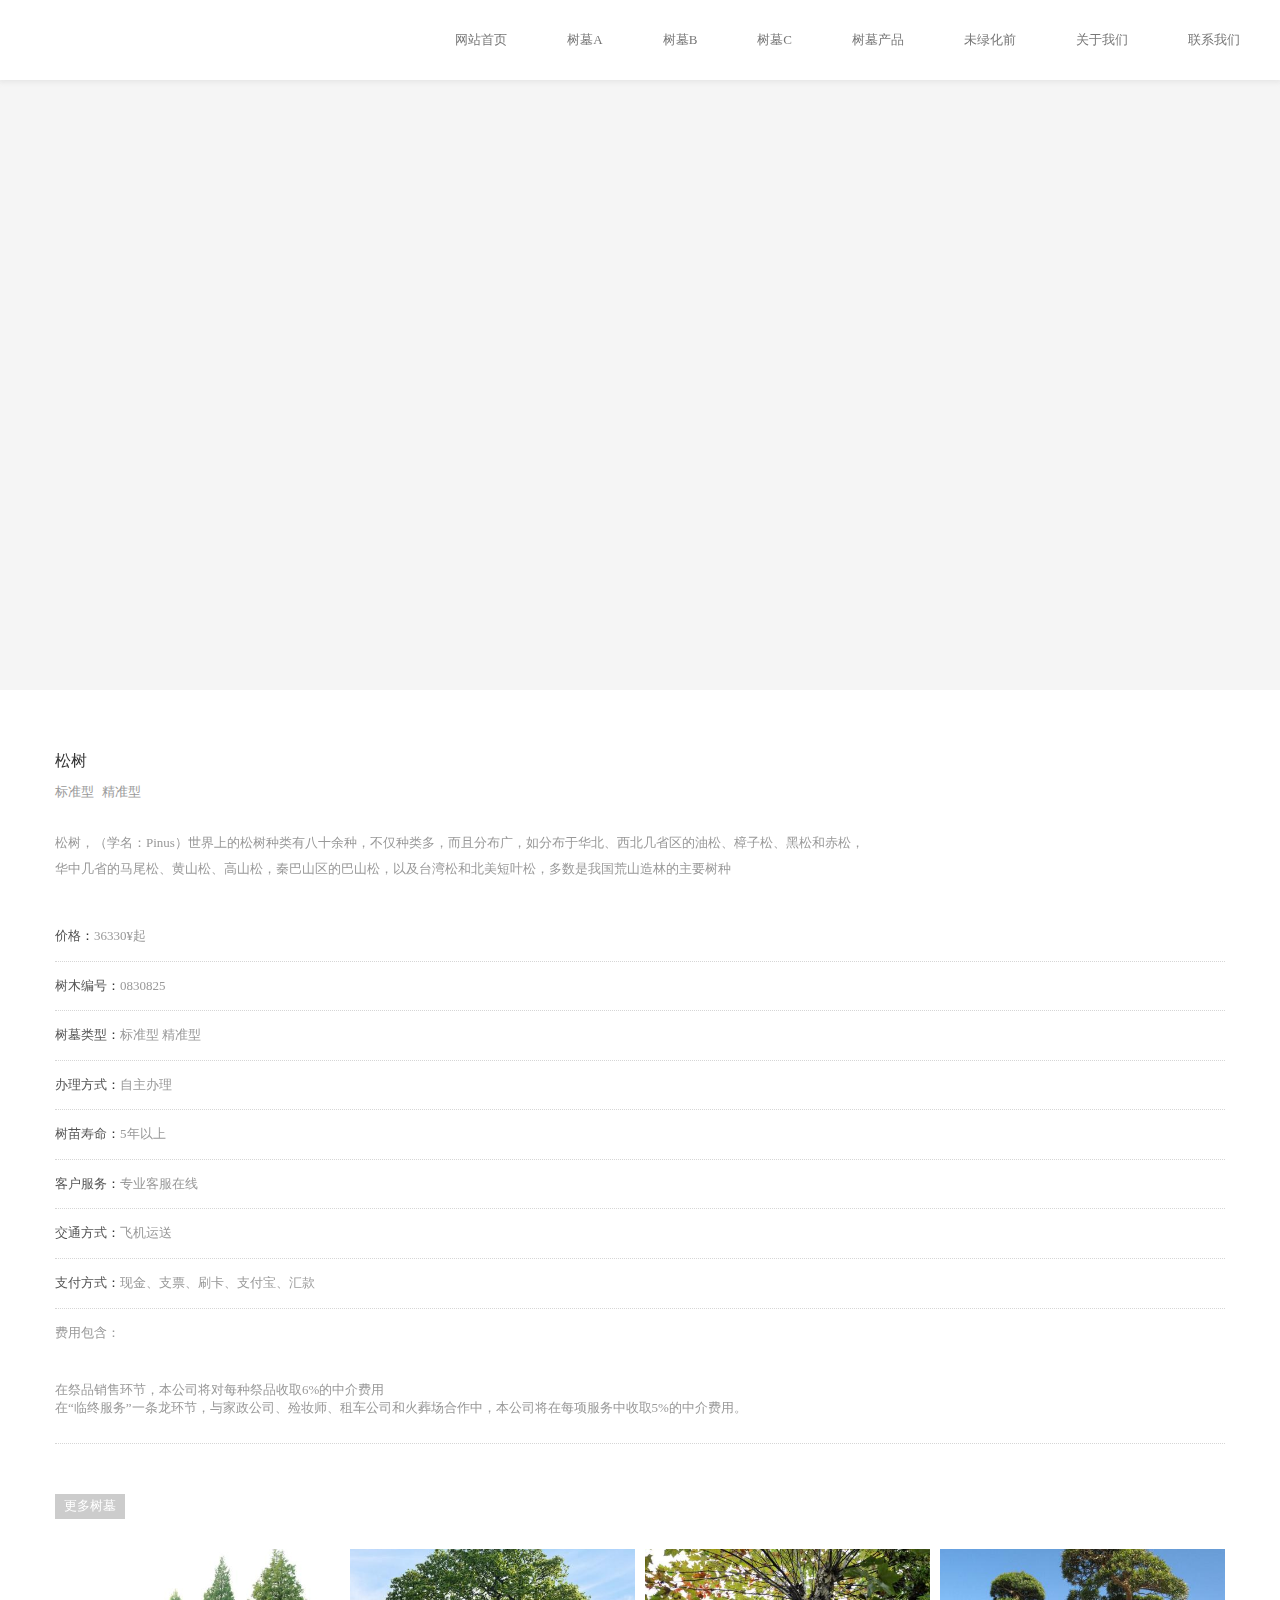
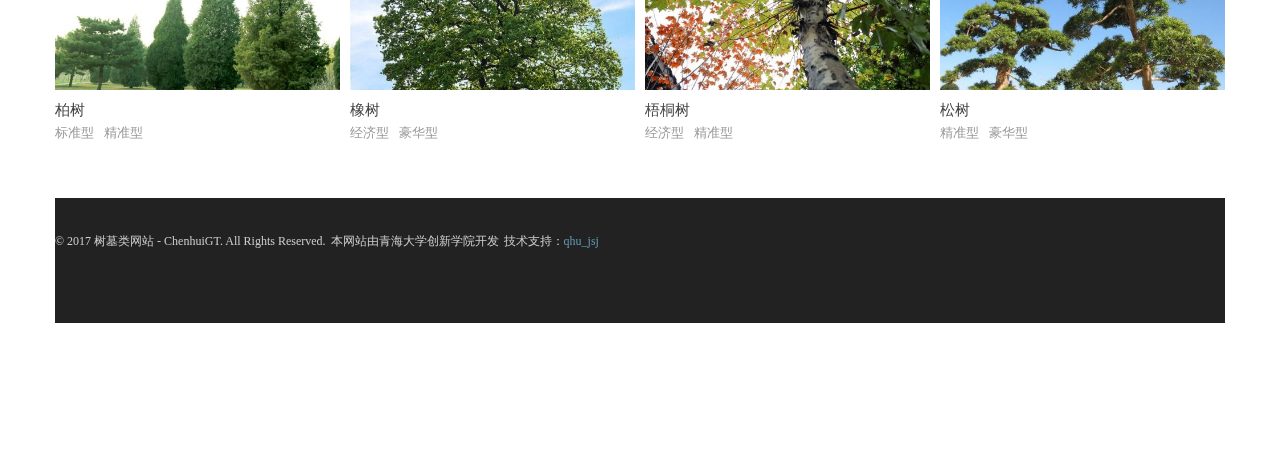
==== commit daa47d0c: "Update index4.html" ====
--- a/index4.html
+++ b/index4.html
@@ -144,7 +144,7 @@
           <div class="c-slider-mask c-transition-containment cs-repeatable slidermask_awXVnH">
         <!--<div class="c-slide c-transition-item slide_6WOxZo c-transition-current" style="background-image: url(http://qty83k.creatby.com/materials/95622/origin/41d2369924daec11a7b8b3cf78ed0662_origin.jpg);">-->
         <div class="c-slide c-transition-item slide_6WOxZo c-transition-current" >     
-        <div class="sketchfab-embed-wrapper"><iframe width="640" height="480" src="https://sketchfab.com/models/d4a74ca2fa464085b9260d4611c9f095/embed" frameborder="0" allow="autoplay; fullscreen; vr" mozallowfullscreen="true" webkitallowfullscreen="true"></iframe> <p style="font-size: 13px; font-weight: normal; margin: 5px; color: #4A4A4A;"> <a href="https://sketchfab.com/models/d4a74ca2fa464085b9260d4611c9f095?utm_medium=embed&utm_source=website&utm_campain=share-popup" target="_blank" style="font-weight: bold; color: #1CAAD9;">Tree</a> by <a href="https://sketchfab.com/louvey?utm_medium=embed&utm_source=website&utm_campain=share-popup" target="_blank" style="font-weight: bold; color: #1CAAD9;">louvey</a> on <a href="https://sketchfab.com?utm_medium=embed&utm_source=website&utm_campain=share-popup" target="_blank" style="font-weight: bold; color: #1CAAD9;">Sketchfab</a> </p> </div>
+       <div class="sketchfab-embed-wrapper"><iframe width="100%" height="500px" src="https://sketchfab.com/models/d4a74ca2fa464085b9260d4611c9f095/embed" frameborder="0" allow="autoplay; fullscreen; vr" mozallowfullscreen="true" webkitallowfullscreen="true"></iframe> <p style="font-size: 13px; font-weight: normal; margin: 5px; color: #4A4A4A;"> <a href="https://sketchfab.com/models/d4a74ca2fa464085b9260d4611c9f095?utm_medium=embed&utm_source=website&utm_campain=share-popup" target="_blank" style="font-weight: bold; color: #1CAAD9;">Tree</a> by <a href="https://sketchfab.com/louvey?utm_medium=embed&utm_source=website&utm_campain=share-popup" target="_blank" style="font-weight: bold; color: #1CAAD9;">louvey</a> on <a href="https://sketchfab.com?utm_medium=embed&utm_source=website&utm_campain=share-popup" target="_blank" style="font-weight: bold; color: #1CAAD9;">Sketchfab</a> </p> </div>
    </div>    
 </div>
 
